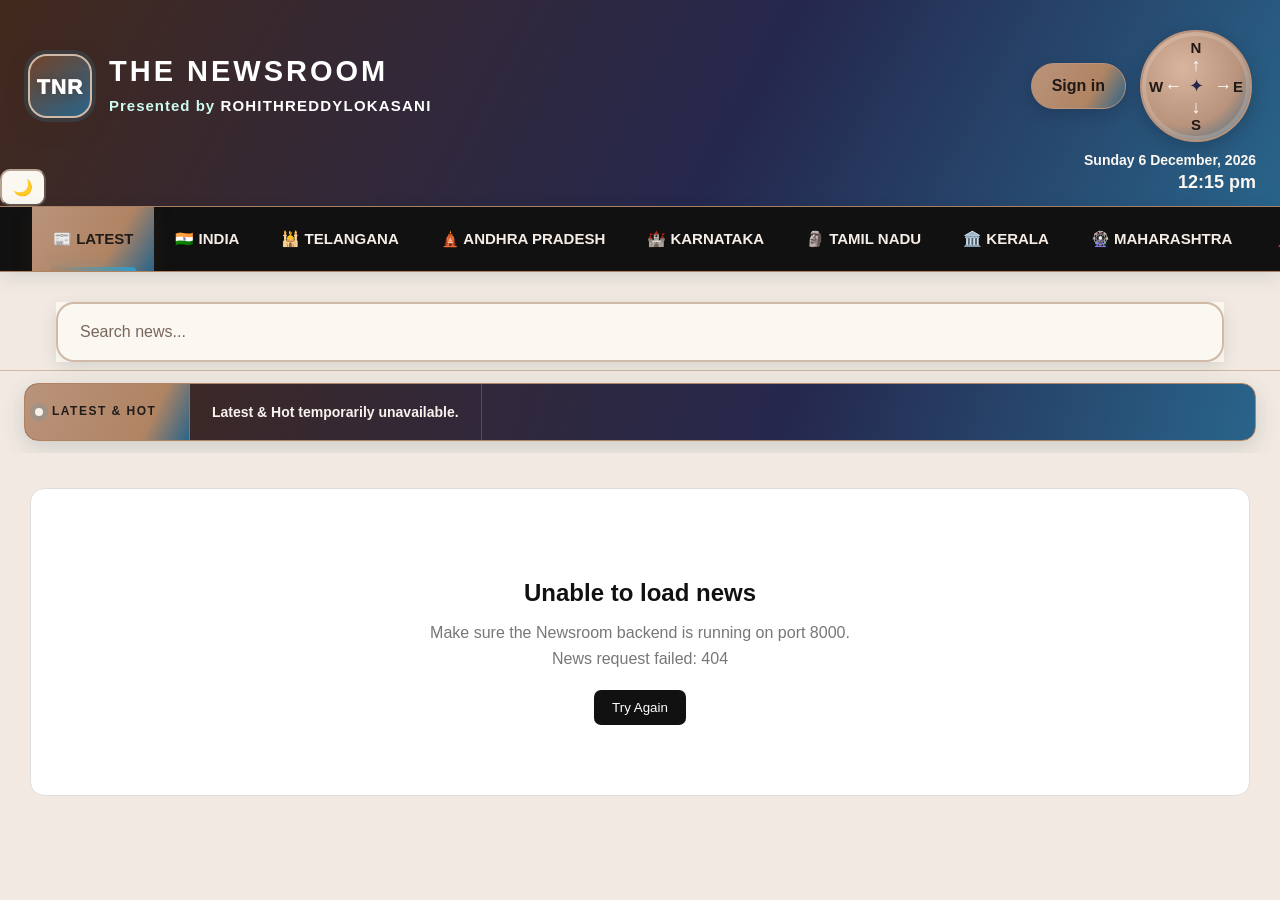
==== frontend/index.html @ e55aa868 "Show two to four description lines in Latest" ====
<!DOCTYPE html>
<html lang="en">

<head>

    <meta charset="UTF-8">

    <meta
        name="viewport"
        content="width=device-width, initial-scale=1.0"
    >

    <title>The Newsroom</title>

    <link
        rel="stylesheet"
        href="styles.css?v=latest-description-2to4-29"
    >


<style id="one-line-category-navigation">
.category-navigation {
    width: 100%;
    overflow: hidden;
}

.category-container {
    display: flex !important;
    flex-wrap: nowrap !important;
    justify-content: flex-start !important;
    align-items: center !important;
    gap: 0 !important;
    overflow-x: auto !important;
    overflow-y: hidden !important;
    white-space: nowrap !important;
}

.category-container .category-button {
    flex: 0 0 auto !important;
    white-space: nowrap !important;
    display: block !important;
}
</style>

</head>


<body>


    <!-- =========================
         HEADER
    ========================== -->

    <header class="site-header">

        <div class="header-content">

            <div class="brand">

                <a
                    class="brand-emblem"
                    href="/"
                    aria-label="The Newsroom home"
                >TNR</a>

                <div>

                    <h1>THE NEWSROOM</h1>

                    <p>
                        <span class="presenter-brand">Presented by <strong>ROHITHREDDYLOKASANI</strong></span>
                    </p>

                </div>

            </div>

            <div class="header-actions">
                <button id="auth-open" class="auth-open" type="button">Sign in</button>
                <a class="brand-direction" href="/" aria-label="NEWS compass: North up, East right, West left, South down">
                    <span class="direction-point direction-n"><span>N</span><span class="brand-direction-arrow" aria-hidden="true">↑</span></span>
                    <span class="direction-point direction-e"><span class="brand-direction-arrow" aria-hidden="true">→</span><span>E</span></span>
                    <span class="direction-point direction-w"><span>W</span><span class="brand-direction-arrow" aria-hidden="true">←</span></span>
                    <span class="direction-point direction-s"><span class="brand-direction-arrow" aria-hidden="true">↓</span><span>S</span></span>
                    <span class="compass-center" aria-hidden="true">✦</span>
                </a>
            </div>

        </div>

        <div class="header-datetime" aria-label="Current date and time in India">
            <time id="header-date" class="header-date"></time>
            <time id="header-time" class="header-time"></time>
        </div>

        <button
            id="theme-toggle"
            class="theme-toggle"
            type="button"
            aria-label="Toggle dark mode"
            title="Toggle dark mode"
        >
            🌙
        </button>

    </header>

    <dialog id="auth-dialog" class="auth-dialog" aria-labelledby="auth-title">
        <button id="auth-close" class="auth-close" type="button" aria-label="Close sign-in dialog">×</button>
        <section id="auth-form-view">
            <p class="auth-eyebrow">THE NEWSROOM</p>
            <h2 id="auth-title">Sign in</h2>
            <p class="auth-intro">Sign in or create an account to continue.</p>
            <div class="auth-google-wrap">
                <div id="google-signin-button" class="google-signin-button" hidden></div>
                <button id="google-signin-fallback" class="google-signin-fallback" type="button">
                    <span class="google-mark" aria-hidden="true">G</span>
                    <span>Continue with Google</span>
                </button>
            </div>
            <div class="auth-divider" aria-hidden="true"><span>or continue with email</span></div>
            <form id="auth-form">
                <label for="auth-email">Email address</label>
                <input id="auth-email" name="email" type="email" autocomplete="email" required maxlength="254">
                <label for="auth-password">Password</label>
                <input id="auth-password" name="password" type="password" autocomplete="current-password" required minlength="8" maxlength="128">
                <p id="auth-message" class="auth-message" role="status" aria-live="polite"></p>
                <button id="auth-submit" class="auth-submit" type="submit">Sign in</button>
            </form>
            <button id="auth-mode-toggle" class="auth-mode-toggle" type="button">Create an account</button>
        </section>
        <section id="auth-account-view" hidden>
            <p class="auth-eyebrow">YOUR ACCOUNT</p>
            <h2>You're signed in</h2>
            <p id="auth-account-email" class="auth-account-email"></p>
            <p id="auth-account-message" class="auth-message" role="status" aria-live="polite"></p>
            <button id="auth-logout" class="auth-submit" type="button">Sign out</button>
        </section>
    </dialog>


<!-- =========================
     CATEGORY NAVIGATION
========================== -->

<nav class="category-navigation">

    <div class="category-container">

        <button class="category-button active" data-category="latest">
            📰 LATEST
        </button>

        <button class="category-button" data-category="India">
            🇮🇳 INDIA
        </button>

        <button class="category-button" data-category="telangana">
            🕌 TELANGANA
        </button>

        <button class="category-button" data-category="andhra-pradesh">
            🛕 ANDHRA PRADESH
        </button>

        <button class="category-button" data-category="karnataka">
            🏰 KARNATAKA
        </button>

        <button class="category-button" data-category="tamil-nadu">
            🗿 TAMIL NADU
        </button>

        <button class="category-button" data-category="kerala">
            🏛️ KERALA
        </button>

        <button class="category-button" data-category="maharashtra">
            🎡 MAHARASHTRA
        </button>

        <button class="category-button" data-category="delhi">
            🗼 DELHI
        </button>

        <button class="category-button" data-category="world">
            🌍 WORLD
        </button>

        <button class="category-button" data-category="ai">
            🤖 AI
        </button>

        <button class="category-button" data-category="technology">
            💻 TECHNOLOGY
        </button>

        <button class="category-button" data-category="business">
            💰 BUSINESS
        </button>

        <button class="category-button" data-category="stocks">
            📈 STOCKS
        </button>

        <button class="category-button" data-category="startups">
            🚀 STARTUPS
        </button>

        <button class="category-button" data-category="weather">
            🌤️ WEATHER
        </button>

        <button class="category-button" data-category="sports">
            🏆 SPORTS
        </button>

        <button class="category-button" data-category="entertainment">
            🎬 ENTERTAINMENT
        </button>

        <button class="category-button" data-category="jobs">
            💼 JOBS
        </button>

        <button class="category-button" data-category="saved">
            🔖 SAVED
        </button>

    </div>

</nav>    <!-- =========================
         SEARCH
    ========================== -->

    <section class="search-section">

        <div class="search-container">

            <input
                id="search-input"
                type="text"
                placeholder="Search news..."
                autocomplete="off"
            >

        </div>

    </section>



    <!-- =========================
         LATEST & HOT HEADLINES
    ========================== -->

    <section class="headline-ticker-section">

        <div class="headline-ticker">

            <div class="headline-ticker-label">
                <span class="hot-dot"></span>
                LATEST & HOT
            </div>

            <div class="headline-ticker-window">

                <div
                    id="headline-ticker-track"
                    class="headline-ticker-track"
                >
                    <span>
                        Loading latest headlines...
                    </span>
                </div>

            </div>

        </div>

    </section>


    <!-- =========================
         NEWS CONTAINER
         JavaScript will put all
         articles here.
    ========================== -->

    <main
        id="news-container"
        class="news-container"
    >

        <div class="loading-message">

            Loading latest news...

        </div>

    </main>


    <!-- =========================
         JAVASCRIPT
    ========================== -->

    <script src="app.js?v=37"></script>

</body>

</html>
---- frontend/styles.css ----
* {
    box-sizing: border-box;
}

html {
    margin: 0;
    padding: 0;
}

body {
    margin: 0;
    padding: 0;
    font-family: Arial, Helvetica, sans-serif;
    background: #f5f5f5;
    color: #111;
}


/* ============================================================
   HEADER
   ============================================================ */

header {
    width: 100%;
    background: #fff;
}

.header-content {
    max-width: 1200px;
    margin: 0 auto;
    padding: 28px 30px;
    display: flex;
    align-items: center;
    gap: 20px;
}

.logo {
    width: 82px;
    height: 82px;
    display: flex;
    align-items: center;
    justify-content: center;
    background: #111;
    color: #fff;
    font-size: 42px;
    font-weight: 800;
}

.header-title {
    margin: 0;
    font-size: 42px;
    line-height: 1.1;
    font-weight: 800;
    letter-spacing: 1px;
}

.header-subtitle {
    margin: 8px 0 0;
    color: #777;
    font-size: 22px;
}


/* ============================================================
   CATEGORY NAVIGATION
   ============================================================ */

.category-container {
    width: 100%;
    background: #111;
    overflow-x: auto;
}

.category-container::-webkit-scrollbar {
    height: 4px;
}

.category-container {
    scrollbar-width: thin;
}

.categories,
.category-nav,
nav {
    max-width: 1200px;
    margin: 0 auto;
}
.category,
.nav-category,
.category-container a,
.category-container button,
.category-button {
    display: inline-flex;
    align-items: center;
    justify-content: center;
    padding: 22px 26px;
    color: #fff;
    background: #111;
    border: 0;
    text-decoration: none;
    font-size: 19px;
    font-weight: 600;
    cursor: pointer;
    white-space: nowrap;
}
.category:hover,
.nav-category:hover,
.category-container a:hover,
.category-container button:hover {
    background: #2a2a2a;
}

.category.active,
.nav-category.active,
.category-container a.active,
.category-container button.active,
.category-button.active {
    background: #111;
    color: #fff;
}

/* ============================================================
   SEARCH
   ============================================================ */

.search-container {
    max-width: 1200px;
    margin: 0 auto;
    padding: 30px;
    background: #fff;
}

#search-input,
#search {
    width: 100%;
    min-height: 60px;
    padding: 15px 20px;
    border: 1px solid #ccc;
    border-radius: 8px;
    outline: none;
    font-size: 20px;
    background: #fff;
    color: #111;
}

#search-input:focus,
#search:focus {
    border-color: #111;
}


/* ============================================================
   NEWS CONTAINER
   ============================================================ */

.news-container,
#news-container {
    width: 100%;
    max-width: 1200px;
    margin: 0 auto;
    padding: 35px 30px 70px;
}


/* ============================================================
   NEWS CARD
   ============================================================ */

.news-card {
    width: 100%;
    display: block;
    margin: 0 0 22px;
    padding: 28px 30px;
    background: #fff;
    border: 1px solid #e1e1e1;
    border-radius: 8px;
    box-shadow: 0 2px 10px rgba(0, 0, 0, 0.06);
    transition:
        box-shadow 0.2s ease,
        transform 0.2s ease;
}

.news-card:hover {
    transform: translateY(-2px);
    box-shadow: 0 6px 20px rgba(0, 0, 0, 0.10);
}

.news-card-content {
    width: 100%;
    min-width: 0;
}


/* ============================================================
   NEWS META
   ============================================================ */

.news-card-meta {
    width: 100%;
    display: flex;
    align-items: center;
    flex-wrap: wrap;
    gap: 10px;
    margin-bottom: 12px;
}

.news-source {
    font-size: 15px;
    font-weight: 700;
    color: #555;
}

.news-date {
    font-size: 14px;
    color: #888;
}


/* ============================================================
   NEWS TITLE
   ============================================================ */

.news-title {
    width: 100%;
    margin: 0 0 14px;
    font-size: 30px;
    line-height: 1.25;
    font-weight: 750;
    color: #111;
    overflow-wrap: break-word;
    word-break: normal;
}


/* ============================================================
   NEWS DESCRIPTION
   ============================================================ */

.news-description {
    width: 100%;
    margin: 0;
    font-size: 17px;
    line-height: 1.65;
    color: #444;
    overflow-wrap: break-word;
}


/* ============================================================
   ARTICLE ACTIONS
   ============================================================ */

.article-actions {
    width: 100%;
    display: flex;
    align-items: center;
    flex-wrap: wrap;
    gap: 12px;
    margin-top: 22px;
}

.read-original,
.ai-analyze-button {
    min-height: 42px;
    padding: 10px 16px;
    border-radius: 7px;
    font-size: 15px;
    font-weight: 600;
    cursor: pointer;
    text-decoration: none;
    display: inline-flex;
    align-items: center;
    justify-content: center;
}

.read-original {
    background: #111;
    color: #fff;
    border: 1px solid #111;
}

.read-original:hover {
    background: #333;
}

.read-original.disabled {
    opacity: 0.5;
    cursor: default;
}

.ai-analyze-button {
    background: #fff;
    color: #111;
    border: 1px solid #111;
}

.ai-analyze-button:hover {
    background: #f0f0f0;
}

.ai-analyze-button:disabled {
    opacity: 0.55;
    cursor: wait;
}


/* ============================================================
   AI RESULT
   ============================================================ */

.ai-result {
    width: 100%;
    margin-top: 22px;
    padding: 22px;
    border: 1px solid #d9d9d9;
    border-radius: 10px;
    background: #fafafa;
}

.ai-result-header {
    margin-bottom: 16px;
    font-size: 17px;
}

.ai-badge {
    display: inline-block;
    padding: 6px 10px;
    border-radius: 20px;
    background: #111;
    color: #fff;
    font-size: 12px;
    font-weight: 700;
}

.ai-section {
    margin-top: 18px;
}

.ai-section:first-of-type {
    margin-top: 0;
}

.ai-section h4 {
    margin: 0 0 8px;
    font-size: 17px;
}

.ai-section p {
    margin: 0;
    font-size: 16px;
    line-height: 1.65;
    color: #333;
    white-space: pre-line;
}

.ai-section ul {
    margin: 8px 0 0;
    padding-left: 22px;
}

.ai-section li {
    margin-bottom: 8px;
    font-size: 16px;
    line-height: 1.55;
}

.ai-loading {
    display: flex;
    align-items: center;
    gap: 12px;
    font-size: 15px;
    color: #555;
}

.ai-spinner,
.loading-spinner {
    width: 27px;
    height: 27px;
    flex: 0 0 27px;
    border: 3px solid #ddd;
    border-top-color: #111;
    border-radius: 50%;
    animation: newsroom-spin 0.8s linear infinite;
}

@keyframes newsroom-spin {
    to {
        transform: rotate(360deg);
    }
}

.ai-error {
    color: #333;
}

.ai-error strong {
    display: block;
    margin-bottom: 8px;
}

.ai-error p {
    margin: 0 0 8px;
}

.ai-error small {
    color: #777;
    word-break: break-word;
}


/* ============================================================
   LOADING / ERROR / EMPTY
   ============================================================ */

.news-loading,
.news-error,
.news-empty {
    width: 100%;
    padding: 60px 20px;
    text-align: center;
    background: #fff;
    border: 1px solid #e1e1e1;
    border-radius: 8px;
}

.news-loading h3,
.news-error h3,
.news-empty h3 {
    margin: 15px 0 8px;
    font-size: 24px;
}

.news-loading p,
.news-error p,
.news-empty p {
    margin: 0;
    color: #777;
}

.news-error button {
    margin-top: 18px;
    padding: 10px 18px;
    border: 0;
    border-radius: 7px;
    background: #111;
    color: #fff;
    cursor: pointer;
}


/* ============================================================
   RESPONSIVE - TABLET
   ============================================================ */

@media (max-width: 900px) {

    .header-content {
        padding: 24px 20px;
    }

    .header-title {
        font-size: 34px;
    }

    .header-subtitle {
        font-size: 18px;
    }

    .category,
    .nav-category,
    .category-container a,
    .category-container button {
        padding: 18px 20px;
        font-size: 17px;
    }

    .search-container {
        padding: 22px 20px;
    }

    .news-container,
    #news-container {
        padding: 25px 20px 50px;
    }

    .news-title {
        font-size: 26px;
    }
}


/* ============================================================
   RESPONSIVE - MOBILE
   ============================================================ */

@media (max-width: 600px) {

    .header-content {
        padding: 20px 16px;
        gap: 14px;
    }

    .logo {
        width: 58px;
        height: 58px;
        font-size: 30px;
    }

    .header-title {
        font-size: 25px;
    }

    .header-subtitle {
        margin-top: 5px;
        font-size: 14px;
    }

    .category,
    .nav-category,
    .category-container a,
    .category-container button {
        padding: 16px 17px;
        font-size: 15px;
    }

    .search-container {
        padding: 18px 16px;
    }

    #search-input,
    #search {
        min-height: 52px;
        font-size: 17px;
    }

    .news-container,
    #news-container {
        padding: 20px 16px 40px;
    }

    .news-card {
        padding: 20px;
        margin-bottom: 16px;
    }

    .news-title {
        font-size: 23px;
        line-height: 1.3;
    }

    .news-description {
        font-size: 16px;
    }

    .article-actions {
        flex-direction: column;
        align-items: stretch;
    }

    .read-original,
    .ai-analyze-button {
        width: 100%;
    }

    .ai-result {
        padding: 16px;
    }

    .ai-loading {
        align-items: flex-start;
    }
}

/* Account access */
.header-actions {
    margin-left: auto;
    display: flex;
    align-items: center;
    gap: 14px;
    flex: 0 0 auto;
}

.auth-open {
    min-height: 46px;
    padding: 0 20px;
    border: 1px solid #b58a6d;
    border-radius: 999px;
    background: linear-gradient(110deg, #c49a7b 0%, #b58a6d 62%, #315d77 100%);
    color: #211915;
    font: inherit;
    font-weight: 800;
    cursor: pointer;
    box-shadow: 0 5px 16px rgba(0, 0, 0, .16);
}

.auth-open:hover,
.auth-submit:hover {
    filter: brightness(1.06);
}

.auth-dialog {
    width: min(92vw, 440px);
    max-width: 440px;
    padding: 34px;
    border: 1px solid #c9a58d;
    border-radius: 22px;
    background: #fbf6ef;
    color: #28211d;
    box-shadow: 0 24px 80px rgba(0, 0, 0, .38);
}

.auth-dialog::backdrop {
    background: rgba(20, 18, 18, .68);
    backdrop-filter: blur(4px);
}

.auth-dialog[open] {
    animation: auth-dialog-in 160ms ease-out;
}

@keyframes auth-dialog-in {
    from { opacity: 0; transform: translateY(8px) scale(.985); }
    to { opacity: 1; transform: translateY(0) scale(1); }
}

.auth-close {
    position: absolute;
    top: 12px;
    right: 14px;
    width: 36px;
    height: 36px;
    border: 0;
    border-radius: 50%;
    background: transparent;
    color: inherit;
    font-size: 28px;
    cursor: pointer;
}

.auth-eyebrow {
    margin: 0 0 8px;
    color: #287e7a;
    font-size: 12px;
    font-weight: 900;
    letter-spacing: .18em;
}

.auth-dialog h2 {
    margin: 0 0 8px;
    color: #25274d;
    font-size: 28px;
}

.auth-intro {
    margin: 0 0 22px;
    color: #62564f;
}

.auth-dialog form {
    display: grid;
    gap: 9px;
}

.auth-dialog label {
    margin-top: 8px;
    font-weight: 700;
}

.auth-dialog input {
    width: 100%;
    min-height: 48px;
    padding: 11px 13px;
    border: 1px solid #c9a58d;
    border-radius: 10px;
    background: #fffdfa;
    color: #211915;
    font: inherit;
}

.auth-dialog input:focus {
    outline: 3px solid rgba(44, 161, 203, .25);
    border-color: #2c9fca;
}

.auth-message {
    min-height: 20px;
    margin: 0;
    color: #287e7a;
    font-size: 14px;
}

.auth-message.is-error { color: #a12c28; }
.auth-message.is-success { color: #287e7a; }

.auth-submit {
    min-height: 48px;
    border: 1px solid #2c9fca;
    border-radius: 12px;
    background: linear-gradient(110deg, #754f3e, #25274d);
    color: #fff;
    font: inherit;
    font-weight: 800;
    cursor: pointer;
}

.auth-submit:disabled { opacity: .65; cursor: wait; }

.auth-mode-toggle {
    display: block;
    margin: 16px auto 0;
    padding: 6px;
    border: 0;
    background: transparent;
    color: #315d77;
    font: inherit;
    font-weight: 700;
    cursor: pointer;
}

.auth-account-email {
    overflow-wrap: anywhere;
    margin: 18px 0 24px;
    color: #51463f;
}

.auth-account-view .auth-submit { width: 100%; }

html.dark-mode .auth-dialog {
    border-color: #725b4b;
    background: #30251f;
    color: #f6eee7;
}

html.dark-mode .auth-dialog h2 { color: #e8dfd4; }
html.dark-mode .auth-intro,
html.dark-mode .auth-account-email { color: #d7c8bc; }
html.dark-mode .auth-dialog input {
    border-color: #725b4b;
    background: #251d19;
    color: #f7eee6;
}
html.dark-mode .auth-mode-toggle { color: #78c7e3; }

@media (max-width: 600px) {
    .header-actions { gap: 8px; }
    .auth-open { min-height: 40px; padding: 0 12px; font-size: 14px; }
    .auth-dialog { padding: 30px 22px 24px; }
}

/* ============================================================
   SAVED ARTICLES
   ============================================================ */

.saved-articles-section {
    width: 100%;
    max-width: 1200px;
    margin: 0 auto;
}

.saved-header {
    margin-bottom: 30px;
}

.saved-header h2 {
    margin: 8px 0 8px;
    font-size: 42px;
    line-height: 1.1;
}

.saved-header p {
    margin: 0;
    color: #666666;
    font-size: 18px;
}

.saved-articles-list {
    display: grid;
    grid-template-columns: repeat(2, minmax(0, 1fr));
    gap: 24px;
}

.saved-article-card {
    background: #ffffff;
    border: 1px solid #dddddd;
    border-radius: 18px;
    padding: 26px;
    box-sizing: border-box;
    display: flex;
    flex-direction: column;
    justify-content: space-between;
    min-height: 260px;
    transition: transform 0.2s ease, box-shadow 0.2s ease;
}

.saved-article-card:hover {
    transform: translateY(-2px);
    box-shadow: 0 8px 24px rgba(0, 0, 0, 0.08);
}

.saved-article-content h3 {
    margin: 0 0 14px;
    font-size: 22px;
    line-height: 1.35;
}

.saved-article-meta {
    margin-bottom: 16px;
    color: #666666;
    font-size: 14px;
}

.saved-article-content p {
    margin: 0;
    color: #333333;
    font-size: 16px;
    line-height: 1.6;
}

.saved-article-actions {
    display: flex;
    gap: 12px;
    margin-top: 24px;
    flex-wrap: wrap;
}

.saved-article-actions .article-button {
    cursor: pointer;
}

.remove-saved-button {
    border-color: #888888;
}

.saved-empty-state {
    max-width: 800px;
    margin: 50px auto;
    padding: 50px;
    text-align: center;
    background: #ffffff;
    border: 1px solid #dddddd;
    border-radius: 18px;
    box-sizing: border-box;
}

.saved-empty-state h2 {
    margin: 0 0 15px;
    font-size: 34px;
}

.saved-empty-state p {
    color: #666666;
    font-size: 17px;
    line-height: 1.6;
}

/* ============================================================
   SAVED ARTICLES - MOBILE
   ============================================================ */

@media (max-width: 800px) {

    .saved-articles-list {
        grid-template-columns: 1fr;
    }

    .saved-header h2 {
        font-size: 34px;
    }

    .saved-article-card {
        padding: 22px;
    }

}

@media (max-width: 500px) {

    .saved-article-actions {
        flex-direction: column;
    }

    .saved-article-actions .article-button {
        width: 100%;
    }

    .saved-empty-state {
        padding: 30px 20px;
    }

}

/* ============================================================
   THE NEWSROOM - FINAL VISUAL POLISH
   ============================================================ */

/* ---------- PAGE ---------- */

body {
    background: #f5f5f3;
    color: #171717;
    font-family: -apple-system, BlinkMacSystemFont, "Segoe UI",
        Roboto, Helvetica, Arial, sans-serif;
    line-height: 1.6;
}

/* ---------- HEADER ---------- */

.site-header {
    background: #111111;
    color: #ffffff;
    border-bottom: 1px solid #222222;
}

.header-content {
    max-width: 1400px;
    margin: 0 auto;
    padding: 28px 32px;
}

.brand {
    display: flex;
    align-items: center;
    gap: 16px;
}

.brand-mark {
    width: 48px;
    height: 48px;
    display: flex;
    align-items: center;
    justify-content: center;
    background: #ffffff;
    color: #111111;
    border-radius: 12px;
    font-size: 25px;
    font-weight: 800;
}

.brand h1 {
    margin: 0;
    font-size: 28px;
    letter-spacing: 3px;
}

.brand p {
    margin: 3px 0 0;
    color: #bdbdbd;
    font-size: 14px;
}

/* ---------- CATEGORY NAVIGATION ---------- */

.category-navigation {
    background: #111111;
    border-bottom: 1px solid #292929;
    overflow: hidden;
}

.category-container {
    max-width: 1400px;
    margin: 0 auto;
    padding: 0 24px;
    display: flex !important;
    align-items: center !important;
    flex-wrap: nowrap !important;
    overflow-x: auto !important;
    overflow-y: hidden !important;
    white-space: nowrap !important;
    scrollbar-width: thin;
}

.category-container::-webkit-scrollbar {
    height: 5px;
}

.category-container .category-button {
    flex: 0 0 auto !important;
    white-space: nowrap !important;
    border: none;
    background: transparent;
    color: #bdbdbd;
    padding: 20px 22px;
    font-size: 16px;
    font-weight: 650;
    cursor: pointer;
    transition: all 0.2s ease;
}

.category-container .category-button:hover {
    color: #ffffff;
    background: #1d1d1d;
}

.category-container .category-button.active {
    color: #ffffff;
    background: #222222;
}

/* ---------- SEARCH ---------- */

.search-section {
    padding: 28px 24px 10px;
    background: #f5f5f3;
}

.search-container {
    max-width: 1200px;
    margin: 0 auto;
}

#search-input {
    width: 100%;
    box-sizing: border-box;
    padding: 17px 20px;
    border: 1px solid #d4d4d4;
    border-radius: 14px;
    background: #ffffff;
    color: #171717;
    font-size: 16px;
    outline: none;
    box-shadow: 0 3px 12px rgba(0, 0, 0, 0.04);
    transition: border-color 0.2s ease, box-shadow 0.2s ease;
}

#search-input:focus {
    border-color: #777777;
    box-shadow: 0 5px 18px rgba(0, 0, 0, 0.08);
}

#search-input::placeholder {
    color: #999999;
}

/* ---------- NEWS CONTAINER ---------- */

.news-container {
    max-width: 1200px;
    margin: 0 auto;
    padding: 32px 24px 70px;
}

/* ---------- ALL ARTICLE CARDS ---------- */

/*
   Both normal news cards and saved article cards
   use the same visual language.
*/

.news-card,
.saved-article-card {
    background: #ffffff;
    border: 1px solid #e3e3e3;
    border-radius: 18px;
    box-sizing: border-box;
    overflow: hidden;
    box-shadow: 0 5px 18px rgba(0, 0, 0, 0.045);
    transition:
        transform 0.2s ease,
        box-shadow 0.2s ease,
        border-color 0.2s ease;
}

.news-card:hover,
.saved-article-card:hover {
    transform: translateY(-3px);
    border-color: #cccccc;
    box-shadow: 0 12px 30px rgba(0, 0, 0, 0.09);
}

/* ---------- NEWS GRID ---------- */

.news-container {
    display: grid;
    grid-template-columns: repeat(2, minmax(0, 1fr));
    gap: 26px;
    align-items: stretch;
}

/* Keep special sections full width */

.news-container > .ai-analysis,
.news-container > .saved-articles-section,
.news-container > .saved-empty-state,
.news-container > .loading-message,
.news-container > .error-message {
    grid-column: 1 / -1;
}

/* ---------- NORMAL ARTICLE CONTENT ---------- */

.news-card {
    display: flex;
    flex-direction: column;
    min-height: 360px;
}

.news-card > * {
    box-sizing: border-box;
}

.news-card img {
    width: 100%;
    height: 210px;
    object-fit: cover;
    display: block;
    background: #eeeeee;
}

.news-card .article-content,
.news-card .news-content {
    padding: 24px;
}

.news-card h2,
.news-card h3,
.news-card .article-title {
    color: #171717;
    font-size: 22px;
    line-height: 1.35;
    margin: 0 0 12px;
    font-weight: 750;
}

.news-card p {
    color: #555555;
    font-size: 15px;
    line-height: 1.65;
}

/* ---------- ARTICLE META ---------- */

.article-meta,
.news-meta,
.article-source,
.article-date {
    color: #777777;
    font-size: 13px;
}

/* ---------- ARTICLE BUTTONS ---------- */

.article-button {
    min-height: 44px;
    padding: 10px 18px;
    border: 1px solid #cfcfcf;
    border-radius: 10px;
    background: #ffffff;
    color: #171717;
    font-size: 14px;
    font-weight: 700;
    cursor: pointer;
    transition:
        background 0.2s ease,
        color 0.2s ease,
        border-color 0.2s ease,
        transform 0.15s ease;
}

.article-button:hover {
    background: #171717;
    color: #ffffff;
    border-color: #171717;
}

.article-button:active {
    transform: translateY(1px);
}

.article-button:disabled {
    opacity: 0.65;
    cursor: default;
}

.ai-button {
    background: #171717;
    color: #ffffff;
    border-color: #171717;
}

.ai-button:hover {
    background: #333333;
    border-color: #333333;
}

/* ---------- ARTICLE ACTION AREA ---------- */

.article-actions {
    display: flex;
    flex-wrap: wrap;
    gap: 10px;
    margin-top: auto;
    padding-top: 20px;
}

/* ---------- SAVED ARTICLES ---------- */

.saved-articles-section {
    width: 100%;
}

.saved-header {
    margin-bottom: 26px;
}

.saved-header h2 {
    color: #171717;
    font-size: 38px;
    line-height: 1.15;
    margin: 6px 0 8px;
}

.saved-header p {
    color: #777777;
    margin: 0;
    font-size: 16px;
}

.saved-articles-list {
    display: grid;
    grid-template-columns: repeat(2, minmax(0, 1fr));
    gap: 26px;
}

.saved-article-card {
    min-height: 360px;
    padding: 26px;
    display: flex;
    flex-direction: column;
}

.saved-article-content {
    flex: 1;
}

.saved-article-content h3 {
    margin: 0 0 12px;
    color: #171717;
    font-size: 21px;
    line-height: 1.4;
    font-weight: 750;
}

.saved-article-meta {
    color: #777777;
    font-size: 13px;
    margin-bottom: 15px;
}

.saved-article-content p {
    margin: 0;
    color: #555555;
    font-size: 15px;
    line-height: 1.65;
}

.saved-article-actions {
    display: flex;
    flex-wrap: wrap;
    gap: 10px;
    margin-top: 24px;
}

.remove-saved-button:hover {
    background: #444444;
}

/* ---------- EMPTY SAVED STATE ---------- */

.saved-empty-state {
    width: 100%;
    padding: 70px 30px;
    text-align: center;
    background: #ffffff;
    border: 1px solid #e3e3e3;
    border-radius: 18px;
    box-sizing: border-box;
    box-shadow: 0 5px 18px rgba(0, 0, 0, 0.045);
}

.saved-empty-state h2 {
    margin: 0 0 12px;
    font-size: 32px;
}

.saved-empty-state p {
    margin: 7px 0;
    color: #777777;
}

/* ---------- LOADING ---------- */

.loading-message {
    grid-column: 1 / -1;
    padding: 70px 20px;
    text-align: center;
    color: #777777;
    font-size: 17px;
}

/* ---------- AI ANALYSIS ---------- */

.ai-analysis {
    width: 100%;
    background: #ffffff;
    border: 1px solid #dedede;
    border-radius: 20px;
    padding: 34px;
    box-sizing: border-box;
    box-shadow: 0 8px 28px rgba(0, 0, 0, 0.055);
}

.ai-eyebrow {
    color: #777777;
    font-size: 12px;
    font-weight: 800;
    letter-spacing: 2px;
}

.ai-analysis h2 {
    color: #171717;
    margin-top: 6px;
}

.ai-section {
    border-top: 1px solid #eeeeee;
    padding-top: 22px;
    margin-top: 24px;
}

.ai-section h3 {
    color: #171717;
    font-size: 18px;
    margin: 0 0 10px;
}

.ai-section p,
.ai-section li {
    color: #444444;
    line-height: 1.7;
}

.ai-score-card {
    background: #fafafa;
    border: 1px solid #e5e5e5;
    border-radius: 14px;
}

/* ---------- RESPONSIVE ---------- */

@media (max-width: 900px) {

    .news-container {
        grid-template-columns: 1fr;
        padding: 26px 18px 55px;
    }

    .saved-articles-list {
        grid-template-columns: 1fr;
    }

    .header-content {
        padding: 24px 20px;
    }

    .category-container {
        padding: 0 12px;
    }

}

@media (max-width: 600px) {

    .brand h1 {
        font-size: 22px;
        letter-spacing: 2px;
    }

    .brand-mark {
        width: 42px;
        height: 42px;
    }

    .brand p {
        font-size: 12px;
    }

    .search-section {
        padding: 20px 16px 5px;
    }

    .news-container {
        padding: 22px 16px 45px;
        gap: 18px;
    }

    .news-card {
        min-height: 0;
    }

    .news-card img {
        height: 190px;
    }

    .saved-article-card {
        min-height: 0;
        padding: 22px;
    }

    .saved-header h2 {
        font-size: 32px;
    }

    .article-actions,
    .saved-article-actions {
        flex-direction: column;
    }

    .article-actions .article-button,
    .saved-article-actions .article-button {
        width: 100%;
    }

    .ai-analysis {
        padding: 22px;
        border-radius: 16px;
    }

}

/* ---------- SMOOTH SCROLL ---------- */

html {
    scroll-behavior: smooth;
}


/* ============================================================
   HOMEPAGE LAYOUT FIX
   Keep the page structure intact.
   Article cards are displayed in their own normal flow.
   ============================================================ */

/* The main container must NOT be a grid */
.news-container {
    display: block !important;
    max-width: 1200px;
    margin: 0 auto;
    padding: 32px 24px 70px;
}

/* Article cards form a clean two-column layout */
.news-container .news-card {
    width: 100%;
    margin: 0 0 26px;
}

/* If the JavaScript places cards directly inside news-container,
   create a clean two-column visual arrangement. */
.news-container {
    column-count: 2;
    column-gap: 26px;
}

/* Prevent individual cards from being split between columns */
.news-container .news-card {
    display: inline-flex;
    vertical-align: top;
    break-inside: avoid;
    page-break-inside: avoid;
}

/* Special sections must occupy the normal full width */
.news-container .ai-analysis,
.news-container .saved-articles-section,
.news-container .saved-empty-state,
.news-container .loading-message,
.news-container .error-message {
    column-span: all;
}

/* Search/header information should stay full width */
.news-container > h1,
.news-container > h2,
.news-container > p,
.news-container > .section-header,
.news-container > .news-header {
    column-span: all;
}

/* ============================================================
   HOMEPAGE ARTICLE CARD
   ============================================================ */

.news-card {
    background: #ffffff;
    border: 1px solid #e1e1e1;
    border-radius: 18px;
    overflow: hidden;
    box-shadow: 0 5px 18px rgba(0, 0, 0, 0.045);
    transition:
        transform 0.2s ease,
        box-shadow 0.2s ease,
        border-color 0.2s ease;
}

.news-card:hover {
    transform: translateY(-3px);
    border-color: #cccccc;
    box-shadow: 0 12px 30px rgba(0, 0, 0, 0.09);
}

/* Keep article content consistent */
.news-card h2,
.news-card h3,
.news-card .article-title {
    color: #171717;
    line-height: 1.35;
    font-weight: 750;
}

.news-card p {
    color: #555555;
    line-height: 1.65;
}

/* ============================================================
   MOBILE
   ============================================================ */

@media (max-width: 900px) {

    .news-container {
        column-count: 1;
        padding: 26px 18px 55px;
    }

    .news-container .news-card {
        width: 100%;
        margin-bottom: 20px;
    }

}

@media (max-width: 600px) {

    .news-container {
        column-count: 1;
        padding: 22px 16px 45px;
    }

    .news-card {
        border-radius: 15px;
    }

}

/* ============================================================
   FINAL ARTICLE LAYOUT
   ONE ARTICLE PER ROW
   ============================================================ */

.news-container {
    display: block !important;
    width: 100%;
    max-width: 1200px;
    margin: 0 auto;
    padding: 32px 24px 70px;
    column-count: 1 !important;
    column-gap: 0 !important;
}

/* Every news article gets the same full width */
.news-container .news-card {
    display: flex !important;
    flex-direction: column;
    width: 100% !important;
    max-width: 100%;
    min-height: 360px;
    margin: 0 0 28px 0 !important;
    break-inside: auto !important;
}

/* Keep special sections full width */
.news-container .ai-analysis,
.news-container .saved-articles-section,
.news-container .saved-empty-state,
.news-container .loading-message,
.news-container .error-message {
    width: 100%;
    max-width: 100%;
}

/* ============================================================
   ARTICLE CONTENT
   ============================================================ */

.news-card {
    background: #ffffff;
    border: 1px solid #dddddd;
    border-radius: 18px;
    overflow: hidden;
    box-sizing: border-box;
    box-shadow: 0 5px 18px rgba(0, 0, 0, 0.045);
}

.news-card:hover {
    transform: translateY(-2px);
    box-shadow: 0 10px 28px rgba(0, 0, 0, 0.08);
}

/* Consistent article spacing */
.news-card .article-content,
.news-card .news-content {
    padding: 28px;
}

/* Consistent title */
.news-card h2,
.news-card h3,
.news-card .article-title {
    margin-top: 0;
    margin-bottom: 14px;
    font-size: 25px;
    line-height: 1.35;
    font-weight: 750;
}

/* Consistent description */
.news-card p {
    margin-top: 0;
    margin-bottom: 18px;
    color: #555555;
    font-size: 16px;
    line-height: 1.7;
}

/* Consistent article buttons */
.news-card .article-actions {
    display: flex;
    flex-wrap: wrap;
    gap: 10px;
    margin-top: auto;
}

/* ============================================================
   SAVED ARTICLES
   ALSO ONE ARTICLE PER ROW
   ============================================================ */

.saved-articles-list {
    display: block !important;
}

.saved-article-card {
    width: 100% !important;
    margin: 0 0 28px 0 !important;
    min-height: 300px;
    box-sizing: border-box;
}

/* ============================================================
   MOBILE
   ============================================================ */

@media (max-width: 700px) {

    .news-container {
        padding: 22px 16px 45px;
    }

    .news-card {
        min-height: 0 !important;
        border-radius: 15px;
    }

    .news-card .article-content,
    .news-card .news-content {
        padding: 22px;
    }

    .news-card h2,
    .news-card h3,
    .news-card .article-title {
        font-size: 21px;
    }

    .news-card .article-actions,
    .saved-article-actions {
        flex-direction: column;
    }

    .news-card .article-button,
    .saved-article-actions .article-button {
        width: 100%;
    }

}

/* ============================================================
   HIDE EMPTY AI RESULT SPACE
   The AI result area appears only after analysis is generated.
   ============================================================ */

.ai-result:empty {
    display: none !important;
    margin: 0 !important;
    padding: 0 !important;
    border: 0 !important;
    min-height: 0 !important;
    height: 0 !important;
}

/* Keep generated AI analysis visible */
.ai-result:not(:empty) {
    display: block;
    margin-top: 24px;
}


/* ============================================================
   COMPACT NEWS CARDS
   One article per row, with no unnecessary empty space.
   ============================================================ */

.news-card {
    min-height: 0 !important;
    height: auto !important;
    padding: 0 !important;
    margin-bottom: 18px !important;
}

/* Article information */
.news-card .article-meta {
    margin: 0 0 12px 0 !important;
}

.news-card .article-title {
    margin: 0 0 12px 0 !important;
    line-height: 1.3 !important;
}

.news-card .article-description {
    color: #555555;
    font-size: 16px;
    line-height: 1.55;
    margin: 10px 0 18px 0;

    /* Keep the description as ONE continuous paragraph */
    display: -webkit-box;
    -webkit-box-orient: vertical;
    -webkit-line-clamp: 4;
    overflow: hidden;

    /* Reserve space for at least 3 visual lines */
    min-height: calc(1.55em * 3);
    max-height: calc(1.55em * 4);
}

/* Buttons should follow the description.
   Do NOT push them to the bottom of a tall card. */
.news-card .article-actions {
    margin-top: 0 !important;
    padding-top: 0 !important;
}

/* Empty AI result must take zero space */
.news-card .ai-result:empty {
    display: none !important;
    height: 0 !important;
    min-height: 0 !important;
    margin: 0 !important;
    padding: 0 !important;
    border: 0 !important;
}

/* AI result appears normally after analysis */
.news-card .ai-result:not(:empty) {
    display: block;
    margin-top: 20px !important;
}

/* ============================================================
   BETTER ARTICLE INFORMATION
   ============================================================ */

.news-card {
    padding: 24px 28px !important;
}

.news-card .article-meta {
    color: #666666;
    font-size: 14px;
}

.news-card .article-title {
    font-size: 24px !important;
    font-weight: 750;
}

.news-card .article-description {
    color: #555555;
    font-size: 16px;
}

/* ============================================================
   CLEANER SPACING BETWEEN ARTICLES
   ============================================================ */

.news-container .news-list {
    display: block !important;
    width: 100%;
}

.news-container .news-list .news-card {
    width: 100% !important;
    box-sizing: border-box;
}

/* ============================================================
   SAVED ARTICLES — SAME COMPACT DESIGN
   ============================================================ */

.saved-article-card {
    min-height: 0 !important;
    height: auto !important;
    margin-bottom: 18px !important;
}

.saved-article-card .saved-article-content {
    min-height: 0 !important;
}

.saved-article-actions {
    margin-top: 18px !important;
}

/* ============================================================
   MOBILE
   ============================================================ */

@media (max-width: 700px) {

    .news-card {
        padding: 20px !important;
        margin-bottom: 15px !important;
    }

    .news-card .article-title {
        font-size: 21px !important;
    }

    .news-card .article-description {
        font-size: 15px;
    }

}


/* ============================================================
   THE NEWSROOM — ELEGANT HOMEPAGE HEADER
   ============================================================ */

/* ---------- PAGE BACKGROUND ---------- */

body {
    background: #f6f6f4 !important;
}

/* ---------- HEADER ---------- */

.site-header {
    background: #101010 !important;
    border-bottom: 1px solid #292929 !important;
}

.header-content {
    max-width: 1240px !important;
    margin: 0 auto !important;
    padding: 30px 28px 27px !important;
}

.brand {
    display: flex !important;
    align-items: center !important;
    gap: 17px !important;
}

.brand-mark {
    width: 48px !important;
    height: 48px !important;
    border-radius: 14px !important;
    background: #ffffff !important;
    color: #111111 !important;
    font-size: 25px !important;
    font-weight: 850 !important;
    box-shadow: 0 4px 14px rgba(0,0,0,0.16);
}

.brand h1 {
    margin: 0 !important;
    color: #ffffff !important;
    font-size: 29px !important;
    line-height: 1.1 !important;
    letter-spacing: 3px !important;
    font-weight: 800 !important;
}

.brand p {
    margin: 6px 0 0 !important;
    color: #a9a9a9 !important;
    font-size: 14px !important;
    letter-spacing: 0.2px !important;
}

/* ============================================================
   CATEGORY BAR
   ============================================================ */

.category-navigation {
    background: #101010 !important;
    border-bottom: 1px solid #2b2b2b !important;
    box-shadow: 0 4px 15px rgba(0,0,0,0.08);
}

.category-container {
    max-width: 1240px !important;
    margin: 0 auto !important;
    padding: 0 12px !important;

    display: flex !important;
    flex-wrap: nowrap !important;
    align-items: stretch !important;

    overflow-x: auto !important;
    overflow-y: hidden !important;

    white-space: nowrap !important;
}

/* Hide ugly scrollbar on desktop */
.category-container::-webkit-scrollbar {
    height: 0;
}

.category-container {
    scrollbar-width: none;
}

/* Category buttons */

.category-container .category-button {
    position: relative;

    flex: 0 0 auto !important;

    height: 58px !important;
    padding: 0 21px !important;

    border: none !important;
    border-radius: 0 !important;

    background: transparent !important;
    color: #a7a7a7 !important;

    font-size: 15px !important;
    font-weight: 650 !important;

    cursor: pointer;

    transition:
        color 0.2s ease,
        background 0.2s ease;
}

/* Hover */

.category-container .category-button:hover {
    color: #ffffff !important;
    background: #191919 !important;
}

/* Active */

.category-container .category-button.active {
    color: #ffffff !important;
    background: #1d1d1d !important;
}

/* Elegant active underline */

.category-container .category-button.active::after {
    content: "";

    position: absolute;
    left: 20px;
    right: 20px;
    bottom: 0;

    height: 3px;

    background: #ffffff;
    border-radius: 3px 3px 0 0;
}

/* ============================================================
   SEARCH AREA
   ============================================================ */

.search-section {
    background: #f6f6f4 !important;
    padding: 30px 24px 8px !important;
}

.search-container {
    max-width: 1240px !important;
    margin: 0 auto !important;
    padding: 0 !important;
}

#search-input {
    width: 100% !important;
    height: 58px !important;

    box-sizing: border-box !important;

    padding: 0 22px !important;

    background: #ffffff !important;

    border: 1px solid #dededb !important;
    border-radius: 15px !important;

    color: #171717 !important;

    font-size: 16px !important;

    outline: none !important;

    box-shadow:
        0 3px 12px rgba(0,0,0,0.035) !important;

    transition:
        border-color 0.2s ease,
        box-shadow 0.2s ease,
        transform 0.2s ease !important;
}

#search-input:hover {
    border-color: #c9c9c6 !important;
}

#search-input:focus {
    border-color: #999999 !important;

    box-shadow:
        0 5px 22px rgba(0,0,0,0.08) !important;

    transform: translateY(-1px);
}

#search-input::placeholder {
    color: #999999 !important;
}

/* ============================================================
   RESULTS / CATEGORY HEADING
   ============================================================ */

.results-heading {
    max-width: 1240px;
    margin: 0 auto;

    padding: 54px 0 25px;
}

.results-heading h2 {
    margin: 0;

    color: #151515;

    font-size: 34px;
    line-height: 1.15;

    font-weight: 800;

    letter-spacing: -0.7px;
}

.results-heading p {
    margin: 8px 0 0;

    color: #777777;

    font-size: 15px;
    font-weight: 500;
}

/* ============================================================
   ARTICLE LIST
   ============================================================ */

.news-list {
    width: 100%;
    max-width: 1240px;

    margin: 0 auto;
}

/* ============================================================
   MORE COMPACT ARTICLE SPACING
   ============================================================ */

.news-card {
    margin-bottom: 18px !important;
}

/* ============================================================
   SAVED PAGE HEADING
   ============================================================ */

.saved-header,
.saved-articles-section .saved-header {
    max-width: 1240px;
    margin-left: auto;
    margin-right: auto;
}

/* ============================================================
   RESPONSIVE HEADER
   ============================================================ */

@media (max-width: 800px) {

    .header-content {
        padding: 24px 20px !important;
    }

    .brand h1 {
        font-size: 24px !important;
        letter-spacing: 2px !important;
    }

    .brand-mark {
        width: 44px !important;
        height: 44px !important;
    }

    .category-container .category-button {
        height: 54px !important;
        padding: 0 17px !important;
        font-size: 14px !important;
    }

    .search-section {
        padding: 22px 16px 5px !important;
    }

    .results-heading {
        padding: 38px 0 20px;
    }

    .results-heading h2 {
        font-size: 29px;
    }

}

@media (max-width: 520px) {

    .brand {
        gap: 12px !important;
    }

    .brand-mark {
        width: 40px !important;
        height: 40px !important;
        border-radius: 11px !important;
        font-size: 21px !important;
    }

    .brand h1 {
        font-size: 20px !important;
        letter-spacing: 1.5px !important;
    }

    .brand p {
        font-size: 11px !important;
    }

    .category-container .category-button {
        padding: 0 15px !important;
    }

    #search-input {
        height: 53px !important;
        font-size: 15px !important;
    }

}


/* ============================================================
   LATEST & HOT HEADLINES TICKER
   ============================================================ */

.headline-ticker-section {
    width: 100%;
    background: #f6f6f4;
    padding: 18px 24px 4px;
    box-sizing: border-box;
}

.headline-ticker {
    max-width: 1240px;
    height: 52px;
    margin: 0 auto;

    display: flex;
    align-items: center;

    background: #111111;
    color: #ffffff;

    border-radius: 12px;
    overflow: hidden;

    box-shadow:
        0 5px 18px rgba(0, 0, 0, 0.08);
}

/* ---------- LABEL ---------- */

.headline-ticker-label {
    flex: 0 0 auto;

    height: 100%;

    display: flex;
    align-items: center;

    padding: 0 20px;

    background: #1c1c1c;

    color: #ffffff;

    font-size: 12px;
    font-weight: 800;

    letter-spacing: 1.5px;

    border-right: 1px solid #303030;

    z-index: 2;
}


.hot-dot {
    width: 8px;
    height: 8px;

    margin-right: 9px;

    border-radius: 50%;

    background: #ffffff;

    box-shadow:
        0 0 0 4px rgba(255,255,255,0.08);
}

/* ---------- SCROLLING AREA ---------- */

.headline-ticker-window {
    flex: 1;

    height: 100%;

    overflow: hidden;

    display: flex;
    align-items: center;
}

.headline-ticker-track {
    height: 100%;
    display: inline-flex;
    align-items: stretch;

    white-space: nowrap;

    min-width: max-content;

    animation:
        headline-scroll 70s linear infinite;
}

.headline-ticker-track:hover {
    animation-play-state: paused;
}

.headline-item {
    overflow: visible;
    white-space: nowrap;
    height: 100%;
    display: inline-flex;
    align-self: stretch;
    align-items: center;

    color: #eeeeee;

    font-size: 14px;
    font-weight: 550;

    text-decoration: none;

    margin-right: 18px;

    cursor: pointer;

    transition: color 0.2s ease;
}

.headline-item:hover {
    color: #ffffff;
}

.headline-separator {
    display: block;
    width: 2px;
    min-width: 2px;
    height: calc(100% + 2px);
    align-self: center;
    margin-left: 32px;
    margin-right: 32px;
    margin-top: -1px;
    margin-bottom: -1px;
    padding: 0;
    background: rgba(255, 255, 255, 0.75);
    font-size: 0;
    line-height: 0;
}

/* ---------- SCROLL ANIMATION ---------- */

@keyframes headline-scroll {

    0% {
        transform: translateX(0);
    }

    100% {
        transform: translateX(
            calc(-100% + 100vw)
        );
    }

}

/* ---------- MOBILE ---------- */

@media (max-width: 700px) {

    .headline-ticker-section {
        padding: 14px 16px 3px;
    }

    .headline-ticker {
        height: 48px;
        border-radius: 10px;
    }

    .headline-ticker-label {
        padding: 0 13px;
        font-size: 10px;
        letter-spacing: 1px;
    }

    .hot-dot {
        width: 6px;
        height: 6px;
        margin-right: 7px;
    }

    .headline-item {
        font-size: 13px;
    }

}


/* ============================================================
   THE NEWSROOM — MODERN COLORFUL REDESIGN
   ============================================================ */

:root {
    --news-blue: #2563eb;
    --news-purple: #7c3aed;
    --news-cyan: #0891b2;
    --news-orange: #f97316;
    --news-red: #ef4444;
    --news-green: #16a34a;

    --page-bg: #f4f7fb;
    --card-bg: #ffffff;
    --text-main: #111827;
    --text-secondary: #64748b;
    --border-soft: #e2e8f0;

    --shadow-soft:
        0 10px 30px rgba(15, 23, 42, 0.07);

    --shadow-hover:
        0 18px 45px rgba(37, 99, 235, 0.14);
}


/* ============================================================
   PAGE
   ============================================================ */

html {
    scroll-behavior: smooth;
}

body {
    background:
        radial-gradient(
            circle at 10% 10%,
            rgba(37, 99, 235, 0.07),
            transparent 30%
        ),
        radial-gradient(
            circle at 90% 20%,
            rgba(124, 58, 237, 0.06),
            transparent 28%
        ),
        var(--page-bg) !important;

    color: var(--text-main);
}


/* ============================================================
   HEADER
   ============================================================ */

.site-header {
    background:
        linear-gradient(
            135deg,
            #0f172a 0%,
            #172554 48%,
            #312e81 100%
        ) !important;

    border-bottom: none !important;

    box-shadow:
        0 8px 30px rgba(15, 23, 42, 0.18);
}

.header-content {
    max-width: 1320px !important;
}

.brand-mark {
    background:
        linear-gradient(
            135deg,
            #ffffff,
            #dbeafe
        ) !important;

    color: var(--news-blue) !important;

    box-shadow:
        0 8px 20px rgba(0, 0, 0, 0.18);
}

.brand h1 {
    letter-spacing: 3px !important;
}

.brand p {
    color: #cbd5e1 !important;
}


/* ============================================================
   NAVIGATION
   ============================================================ */

.category-navigation {
    background: rgba(15, 23, 42, 0.97) !important;

    border-bottom: 1px solid rgba(255,255,255,0.08) !important;

    box-shadow:
        0 5px 20px rgba(15, 23, 42, 0.12);
}

.category-container {
    max-width: 1320px !important;
}

.category-button {
    color: #cbd5e1 !important;

    border: none !important;

    position: relative;

    transition:
        color 0.2s ease,
        background 0.2s ease,
        transform 0.2s ease;
}

.category-button:hover {
    color: #ffffff !important;

    background:
        rgba(255,255,255,0.08) !important;

    transform: translateY(-1px);
}

.category-button.active {
    color: #ffffff !important;

    background:
        linear-gradient(
            135deg,
            var(--news-blue),
            var(--news-purple)
        ) !important;

    box-shadow:
        0 6px 18px rgba(37, 99, 235, 0.25);
}


/* ============================================================
   SEARCH
   ============================================================ */

.search-section {
    background:
        linear-gradient(
            135deg,
            #ffffff,
            #f8fafc
        ) !important;

    border-bottom:
        1px solid var(--border-soft);

    box-shadow:
        0 5px 20px rgba(15, 23, 42, 0.04);
}

.search-container {
    max-width: 1320px !important;
}

#search-input {
    background: #ffffff !important;

    border:
        2px solid #dbe3ef !important;

    border-radius: 18px !important;

    color: var(--text-main) !important;

    box-shadow:
        0 6px 20px rgba(15, 23, 42, 0.05) !important;

    transition:
        border-color 0.2s ease,
        box-shadow 0.2s ease,
        transform 0.2s ease;
}

#search-input:focus {
    outline: none !important;

    border-color:
        var(--news-blue) !important;

    box-shadow:
        0 0 0 4px rgba(37, 99, 235, 0.10),
        0 10px 25px rgba(37, 99, 235, 0.08) !important;

    transform: translateY(-1px);
}


/* ============================================================
   HOT HEADLINES
   ============================================================ */

.headline-ticker-section {
    background:
        transparent !important;

    padding-top: 12px !important;
    padding-bottom: 12px !important;
}

.headline-ticker {
    max-width: 1320px !important;

    background:
        linear-gradient(
            100deg,
            #172554,
            #312e81,
            #1e3a8a
        ) !important;

    border:
        1px solid rgba(255,255,255,0.10) !important;

    border-radius: 14px !important;

    box-shadow:
        0 10px 28px rgba(30, 64, 175, 0.18) !important;
}

.headline-ticker-label {
    background:
        linear-gradient(
            135deg,
            var(--news-red),
            var(--news-orange)
        ) !important;

    border-right:
        1px solid rgba(255,255,255,0.12) !important;
}

.hot-dot {
    background: #ffffff !important;

    box-shadow:
        0 0 0 5px rgba(255,255,255,0.12) !important;
}

.headline-item {
    color: #f8fafc !important;
}

.headline-item:hover {
    color: #bfdbfe !important;
}

.headline-separator {
    color: #93c5fd !important;
}


/* ============================================================
   NEWS AREA
   ============================================================ */

.news-container {
    max-width: 1320px !important;

    margin-left: auto !important;
    margin-right: auto !important;
}

.results-heading {
    margin-bottom: 24px !important;
}

.results-heading h2 {
    color: #0f172a !important;

    font-weight: 800 !important;

    letter-spacing: -0.8px;
}

.results-heading p {
    color: var(--text-secondary) !important;
}


/* ============================================================
   ARTICLE LIST
   ============================================================ */

.news-list {
    display: flex !important;

    flex-direction: column !important;

    gap: 18px !important;
}


/* ============================================================
   ARTICLE CARD
   ============================================================ */

.news-card {
    background:
        linear-gradient(
            145deg,
            #ffffff,
            #fbfdff
        ) !important;

    border:
        1px solid var(--border-soft) !important;

    border-radius: 20px !important;

    box-shadow:
        var(--shadow-soft) !important;

    padding: 30px !important;

    position: relative;

    overflow: hidden;

    transition:
        transform 0.25s ease,
        box-shadow 0.25s ease,
        border-color 0.25s ease;
}

.news-card::before {
    content: "";

    position: absolute;

    left: 0;
    top: 0;
    bottom: 0;

    width: 5px;

    background:
        linear-gradient(
            180deg,
            var(--news-blue),
            var(--news-purple)
        );

    opacity: 0;

    transition:
        opacity 0.25s ease;
}

.news-card:hover {
    transform:
        translateY(-4px);

    border-color:
        #bfdbfe !important;

    box-shadow:
        var(--shadow-hover) !important;
}

.news-card:hover::before {
    opacity: 1;
}


/* ============================================================
   ARTICLE META
   ============================================================ */

.article-meta {
    color:
        var(--text-secondary) !important;

    font-size: 14px !important;

    margin-bottom: 14px !important;
}

.article-meta strong {
    color:
        var(--news-blue) !important;

    font-weight: 800 !important;
}


/* ============================================================
   ARTICLE TITLE
   ============================================================ */

.article-title {
    color:
        #0f172a !important;

    font-weight:
        800 !important;

    letter-spacing:
        -0.7px;

    line-height:
        1.25 !important;

    margin-bottom:
        14px !important;
}

.news-card:hover .article-title {
    color:
        #1d4ed8 !important;
}


/* ============================================================
   ARTICLE DESCRIPTION
   ============================================================ */

.article-description {
    color:
        #64748b !important;

    line-height:
        1.7 !important;

    margin-bottom:
        24px !important;
}


/* ============================================================
   ARTICLE BUTTONS
   ============================================================ */

.article-actions {
    display: flex !important;

    flex-wrap: wrap !important;

    gap: 10px !important;
}

.article-button {
    border-radius:
        12px !important;

    font-weight:
        700 !important;

    transition:
        transform 0.2s ease,
        box-shadow 0.2s ease,
        background 0.2s ease !important;
}

.article-button:hover {
    transform:
        translateY(-2px);
}

.article-button.primary {
    background:
        linear-gradient(
            135deg,
            #2563eb,
            #1d4ed8
        ) !important;

    border:
        none !important;

    color:
        #ffffff !important;

    box-shadow:
        0 6px 15px rgba(37, 99, 235, 0.20);
}

.article-button.primary:hover {
    box-shadow:
        0 10px 22px rgba(37, 99, 235, 0.28);
}

.article-button.ai-button {
    background:
        linear-gradient(
            135deg,
            #7c3aed,
            #6d28d9
        ) !important;

    border:
        none !important;

    color:
        #ffffff !important;

    box-shadow:
        0 6px 15px rgba(124, 58, 237, 0.20);
}

.article-button.ai-button:hover {
    box-shadow:
        0 10px 22px rgba(124, 58, 237, 0.28);
}

.article-button.save-button {
    background:
        #ffffff !important;

    border:
        1.5px solid #cbd5e1 !important;

    color:
        #334155 !important;
}

.article-button.save-button:hover {
    background:
        #eff6ff !important;

    border-color:
        #93c5fd !important;

    color:
        #1d4ed8 !important;
}


/* ============================================================
   AI RESULT
   ============================================================ */

.ai-result {
    margin-top:
        20px !important;
}

.ai-analysis {
    background:
        linear-gradient(
            145deg,
            #ffffff,
            #f8faff
        ) !important;

    border:
        1px solid #dbeafe !important;

    border-radius:
        18px !important;

    box-shadow:
        0 12px 30px rgba(37, 99, 235, 0.08);
}

.ai-eyebrow {
    color:
        var(--news-purple) !important;

    font-weight:
        800 !important;

    letter-spacing:
        1.5px;
}

.ollama-badge {
    background:
        linear-gradient(
            135deg,
            #ede9fe,
            #dbeafe
        ) !important;

    color:
        #5b21b6 !important;

    border-radius:
        999px !important;

    font-weight:
        700 !important;
}

.ai-score-card {
    background:
        linear-gradient(
            145deg,
            #f8fafc,
            #ffffff
        ) !important;

    border:
        1px solid #e2e8f0 !important;

    border-radius:
        14px !important;

    box-shadow:
        0 5px 15px rgba(15, 23, 42, 0.04);
}


/* ============================================================
   SAVED ARTICLES
   ============================================================ */

.saved-article,
.saved-card {
    background:
        #ffffff !important;

    border:
        1px solid var(--border-soft) !important;

    border-radius:
        20px !important;

    box-shadow:
        var(--shadow-soft) !important;
}


/* ============================================================
   LOADING
   ============================================================ */

.loading-message {
    color:
        var(--news-blue) !important;

    font-weight:
        700 !important;

    text-align:
        center;

    padding:
        50px 20px;
}


/* ============================================================
   MOBILE
   ============================================================ */

@media (max-width: 700px) {

    .news-card {
        padding:
            22px !important;

        border-radius:
            16px !important;
    }

    .article-title {
        font-size:
            23px !important;
    }

    .article-actions {
        flex-direction:
            column !important;
    }

    .article-button {
        width:
            100% !important;

        text-align:
            center;
    }

    .headline-ticker {
        border-radius:
            10px !important;
    }

}

/* ============================================================
   ELEGANT AI ANALYSIS UI
   Clean • Modern • Compact • Professional
   ============================================================ */

.ai-result {
    width: 100%;
    box-sizing: border-box;
    margin-top: 24px;
    padding: 0;
    border: none;
    background: transparent;
}

/* Hide empty AI result containers */
.ai-result:empty {
    display: none !important;
}

/* Main AI analysis panel */
.ai-analysis,
.ai-result > section,
.ai-result .analysis-container {
    width: 100%;
    box-sizing: border-box;
    background: #ffffff;
    border: 1px solid #e5e7eb;
    border-radius: 22px;
    padding: 32px 36px;
    box-shadow:
        0 8px 30px rgba(30, 41, 59, 0.06);
}

/* AI heading area */
.ai-analysis-header,
.ai-result .ai-header {
    display: flex;
    align-items: center;
    justify-content: space-between;
    gap: 20px;
    margin-bottom: 28px;
}

/* Small AI label */
.ai-analysis .eyebrow,
.ai-result .eyebrow,
.ai-result .ai-label {
    font-size: 12px;
    font-weight: 800;
    letter-spacing: 3px;
    text-transform: uppercase;
    color: #7c3aed;
    margin-bottom: 8px;
}

/* Main AI title */
.ai-analysis h1,
.ai-analysis h2,
.ai-result h1,
.ai-result h2 {
    margin: 0;
    font-size: 30px;
    line-height: 1.2;
    font-weight: 800;
    letter-spacing: -0.8px;
    color: #111827;
}

/* Ollama badge */
.ai-analysis .ollama-badge,
.ai-result .ollama-badge,
.ai-result .powered-by {
    display: inline-flex;
    align-items: center;
    justify-content: center;
    padding: 10px 18px;
    border-radius: 999px;
    background: #f3efff;
    border: 1px solid #ddd6fe;
    color: #6d28d9;
    font-size: 13px;
    font-weight: 700;
    white-space: nowrap;
}

/* ============================================================
   IMPORTANCE / SENTIMENT CARDS
   ============================================================ */

.ai-stats,
.ai-result .stats,
.ai-result .analysis-stats {
    display: grid;
    grid-template-columns: repeat(3, minmax(0, 1fr));
    gap: 16px;
    margin: 0 0 28px;
}

/* Individual stat card */
.ai-stat,
.ai-result .stat-card,
.ai-result .analysis-stat {
    min-height: 0 !important;
    padding: 20px 22px;
    background: #f8fafc;
    border: 1px solid #e5e7eb;
    border-radius: 16px;
    box-sizing: border-box;
    transition:
        transform 0.2s ease,
        box-shadow 0.2s ease,
        border-color 0.2s ease;
}

.ai-stat:hover,
.ai-result .stat-card:hover,
.ai-result .analysis-stat:hover {
    transform: translateY(-2px);
    border-color: #c4b5fd;
    box-shadow: 0 8px 22px rgba(124, 58, 237, 0.08);
}

/* Stat heading */
.ai-stat h3,
.ai-result .stat-card h3,
.ai-result .analysis-stat h3 {
    margin: 0 0 10px;
    font-size: 13px;
    line-height: 1.4;
    font-weight: 700;
    color: #64748b;
}

/* Stat value */
.ai-stat strong,
.ai-stat .value,
.ai-result .stat-card strong,
.ai-result .analysis-stat strong {
    font-size: 26px;
    line-height: 1;
    font-weight: 800;
    color: #111827;
}

/* ============================================================
   ANALYSIS CONTENT
   ============================================================ */

.ai-result .analysis-section,
.ai-analysis .analysis-section {
    padding: 24px 0;
    border-top: 1px solid #e5e7eb;
}

.ai-result .analysis-section:first-of-type,
.ai-analysis .analysis-section:first-of-type {
    border-top: none;
}

/* Section headings */
.ai-result .analysis-section h3,
.ai-analysis .analysis-section h3 {
    margin: 0 0 12px;
    font-size: 19px;
    line-height: 1.35;
    font-weight: 800;
    color: #111827;
}

/* Section text */
.ai-result .analysis-section p,
.ai-analysis .analysis-section p {
    margin: 0;
    max-width: 900px;
    font-size: 15px;
    line-height: 1.75;
    color: #475569;
}

/* Key points */
.ai-result .analysis-section ul,
.ai-analysis .analysis-section ul {
    margin: 8px 0 0;
    padding-left: 22px;
}

.ai-result .analysis-section li,
.ai-analysis .analysis-section li {
    margin: 8px 0;
    padding-left: 4px;
    font-size: 15px;
    line-height: 1.65;
    color: #475569;
}

/* ============================================================
   REMOVE EXCESSIVE HEIGHT / WHITE SPACE
   ============================================================ */

.news-card {
    min-height: 0 !important;
}

.ai-result * {
    min-height: 0;
}

.ai-result .career-intelligence {
    display: none !important;
}

/* Remove unnecessary empty blocks */
.ai-result div:empty {
    display: none !important;
}

/* ============================================================
   RESPONSIVE DESIGN
   ============================================================ */

@media (max-width: 800px) {

    .ai-analysis,
    .ai-result > section,
    .ai-result .analysis-container {
        padding: 24px;
        border-radius: 18px;
    }

    .ai-analysis-header,
    .ai-result .ai-header {
        align-items: flex-start;
        flex-direction: column;
    }

    .ai-analysis h1,
    .ai-analysis h2,
    .ai-result h1,
    .ai-result h2 {
        font-size: 26px;
    }

    .ai-stats,
    .ai-result .stats,
    .ai-result .analysis-stats {
        grid-template-columns: 1fr;
    }
}

@media (max-width: 500px) {

    .ai-analysis,
    .ai-result > section,
    .ai-result .analysis-container {
        padding: 20px;
    }

    .ai-analysis h1,
    .ai-analysis h2,
    .ai-result h1,
    .ai-result h2 {
        font-size: 23px;
    }

    .ai-result .analysis-section h3,
    .ai-analysis .analysis-section h3 {
        font-size: 17px;
    }
}

/* ============================================================
   AI ANALYSIS — COLORFUL + ELEGANT NEWSROOM DESIGN
   ============================================================ */

.ai-result {
    margin-top: 24px !important;
    width: 100% !important;
}

/* Main AI Analysis container */
.ai-result > section,
.ai-result .analysis-container,
.ai-result .ai-analysis {
    position: relative !important;
    overflow: hidden !important;
    background: linear-gradient(
        145deg,
        #ffffff 0%,
        #faf8ff 48%,
        #f8fbff 100%
    ) !important;
    border: 1px solid #ddd6fe !important;
    border-radius: 24px !important;
    box-shadow:
        0 15px 45px rgba(79, 70, 229, 0.10),
        0 4px 15px rgba(15, 23, 42, 0.05) !important;
}

/* Colorful top line */
.ai-result > section::before,
.ai-result .analysis-container::before,
.ai-result .ai-analysis::before {
    content: "" !important;
    position: absolute !important;
    top: 0 !important;
    left: 0 !important;
    right: 0 !important;
    height: 5px !important;
    background: linear-gradient(
        90deg,
        #2563eb,
        #7c3aed,
        #ec4899,
        #f59e0b
    ) !important;
}

/* ============================================================
   AI HEADER
   ============================================================ */

.ai-result .ai-header,
.ai-result .ai-analysis-header {
    position: relative !important;
    padding-top: 8px !important;
    margin-bottom: 28px !important;
}

/* AI ANALYSIS label */
.ai-result .ai-label,
.ai-result .eyebrow {
    display: inline-flex !important;
    align-items: center !important;
    gap: 8px !important;
    color: #7c3aed !important;
    font-size: 11px !important;
    font-weight: 900 !important;
    letter-spacing: 3px !important;
    text-transform: uppercase !important;
}

/* Glowing dot */
.ai-result .ai-label::before,
.ai-result .eyebrow::before {
    content: "" !important;
    width: 8px !important;
    height: 8px !important;
    border-radius: 50% !important;
    background: #8b5cf6 !important;
    box-shadow: 0 0 0 5px #ede9fe !important;
}

/* Main title */
.ai-result h1,
.ai-result h2 {
    margin-top: 8px !important;
    color: #111827 !important;
    font-size: 32px !important;
    line-height: 1.15 !important;
    font-weight: 850 !important;
    letter-spacing: -1.2px !important;
}

/* ============================================================
   OLLAMA BADGE
   ============================================================ */

.ai-result .powered-by,
.ai-result .ollama-badge {
    background: linear-gradient(
        135deg,
        #ede9fe,
        #dbeafe
    ) !important;
    border: 1px solid #c4b5fd !important;
    color: #5b21b6 !important;
    border-radius: 999px !important;
    padding: 10px 19px !important;
    font-size: 12px !important;
    font-weight: 800 !important;
    box-shadow:
        0 5px 15px rgba(124, 58, 237, 0.10) !important;
}

/* ============================================================
   STAT CARDS
   ============================================================ */

.ai-result .stats,
.ai-result .analysis-stats,
.ai-result .ai-stats {
    display: grid !important;
    grid-template-columns: repeat(3, minmax(0, 1fr)) !important;
    gap: 16px !important;
    margin-bottom: 24px !important;
}

/* Individual cards */
.ai-result .stat-card,
.ai-result .analysis-stat,
.ai-result .ai-stat {
    position: relative !important;
    overflow: hidden !important;
    min-height: 0 !important;
    padding: 22px !important;
    border-radius: 18px !important;
    background: #ffffff !important;
    border: 1px solid #e5e7eb !important;
    box-shadow:
        0 7px 20px rgba(15, 23, 42, 0.045) !important;
    transition:
        transform 0.2s ease,
        box-shadow 0.2s ease !important;
}

/* Hover */
.ai-result .stat-card:hover,
.ai-result .analysis-stat:hover,
.ai-result .ai-stat:hover {
    transform: translateY(-3px) !important;
    box-shadow:
        0 12px 28px rgba(79, 70, 229, 0.11) !important;
}

/* Color strip */
.ai-result .stat-card::before,
.ai-result .analysis-stat::before,
.ai-result .ai-stat::before {
    content: "" !important;
    position: absolute !important;
    top: 0 !important;
    left: 0 !important;
    right: 0 !important;
    height: 4px !important;
}

/* First card — blue */
.ai-result .stat-card:nth-child(1)::before,
.ai-result .analysis-stat:nth-child(1)::before,
.ai-result .ai-stat:nth-child(1)::before {
    background: linear-gradient(
        90deg,
        #2563eb,
        #60a5fa
    ) !important;
}

/* Second card — purple */
.ai-result .stat-card:nth-child(2)::before,
.ai-result .analysis-stat:nth-child(2)::before,
.ai-result .ai-stat:nth-child(2)::before {
    background: linear-gradient(
        90deg,
        #7c3aed,
        #a78bfa
    ) !important;
}

/* Third card — pink/orange */
.ai-result .stat-card:nth-child(3)::before,
.ai-result .analysis-stat:nth-child(3)::before,
.ai-result .ai-stat:nth-child(3)::before {
    background: linear-gradient(
        90deg,
        #ec4899,
        #f97316
    ) !important;
}

/* Stat headings */
.ai-result .stat-card h3,
.ai-result .analysis-stat h3,
.ai-result .ai-stat h3 {
    margin-bottom: 12px !important;
    color: #64748b !important;
    font-size: 12px !important;
    font-weight: 800 !important;
    letter-spacing: 0.7px !important;
    text-transform: uppercase !important;
}

/* Stat values */
.ai-result .stat-card strong,
.ai-result .analysis-stat strong,
.ai-result .ai-stat strong,
.ai-result .stat-card .value,
.ai-result .analysis-stat .value,
.ai-result .ai-stat .value {
    color: #111827 !important;
    font-size: 28px !important;
    line-height: 1 !important;
    font-weight: 900 !important;
}

/* ============================================================
   ANALYSIS CONTENT
   ============================================================ */

.ai-result .analysis-section {
    position: relative !important;
    padding: 23px 5px !important;
    border-top: 1px solid #e9e7f2 !important;
}

/* First content section */
.ai-result .analysis-section:first-of-type {
    border-top: none !important;
}

/* Section heading */
.ai-result .analysis-section h3 {
    display: flex !important;
    align-items: center !important;
    gap: 10px !important;
    margin: 0 0 12px !important;
    color: #171923 !important;
    font-size: 19px !important;
    line-height: 1.3 !important;
    font-weight: 850 !important;
}

/* Colored heading marker */
.ai-result .analysis-section h3::before {
    content: "" !important;
    display: inline-block !important;
    width: 5px !important;
    height: 21px !important;
    border-radius: 10px !important;
    background: linear-gradient(
        180deg,
        #7c3aed,
        #ec4899
    ) !important;
}

/* Content text */
.ai-result .analysis-section p {
    max-width: 950px !important;
    margin: 0 !important;
    color: #4b5563 !important;
    font-size: 15px !important;
    line-height: 1.75 !important;
}

/* Key points */
.ai-result .analysis-section ul {
    margin: 8px 0 0 !important;
    padding-left: 21px !important;
}

.ai-result .analysis-section li {
    margin: 8px 0 !important;
    padding-left: 5px !important;
    color: #4b5563 !important;
    font-size: 15px !important;
    line-height: 1.65 !important;
}

/* Bullet color */
.ai-result .analysis-section li::marker {
    color: #7c3aed !important;
}

/* ============================================================
   SPECIAL CONTENT BACKGROUNDS
   ============================================================ */

/* Summary */
.ai-result .analysis-section:nth-of-type(1) {
    background: linear-gradient(
        90deg,
        rgba(239, 246, 255, 0.55),
        transparent
    ) !important;
}

/* Why It Matters */
.ai-result .analysis-section:nth-of-type(3) {
    background: linear-gradient(
        90deg,
        rgba(245, 243, 255, 0.55),
        transparent
    ) !important;
}

/* Who Is Affected */
.ai-result .analysis-section:nth-of-type(4) {
    background: linear-gradient(
        90deg,
        rgba(253, 242, 248, 0.45),
        transparent
    ) !important;
}

/* What Happens Next */
.ai-result .analysis-section:nth-of-type(5) {
    background: linear-gradient(
        90deg,
        rgba(255, 247, 237, 0.50),
        transparent
    ) !important;
}

/* ============================================================
   REMOVE OLD / UNWANTED ELEMENTS
   ============================================================ */

.ai-result .career-intelligence {
    display: none !important;
}

.ai-result:empty {
    display: none !important;
}

.ai-result div:empty {
    display: none !important;
}

.ai-result section,
.ai-result div,
.ai-result article {
    min-height: 0 !important;
}

/* ============================================================
   RESPONSIVE
   ============================================================ */

@media (max-width: 850px) {

    .ai-result .stats,
    .ai-result .analysis-stats,
    .ai-result .ai-stats {
        grid-template-columns: 1fr !important;
    }

    .ai-result > section,
    .ai-result .analysis-container,
    .ai-result .ai-analysis {
        padding: 28px 24px !important;
    }

    .ai-result h1,
    .ai-result h2 {
        font-size: 27px !important;
    }
}

@media (max-width: 520px) {

    .ai-result > section,
    .ai-result .analysis-container,
    .ai-result .ai-analysis {
        padding: 23px 18px !important;
        border-radius: 18px !important;
    }

    .ai-result h1,
    .ai-result h2 {
        font-size: 24px !important;
    }

    .ai-result .analysis-section h3 {
        font-size: 17px !important;
    }

    .ai-result .analysis-section p,
    .ai-result .analysis-section li {
        font-size: 14px !important;
    }
}


/* ============================================================
   AI ANALYSIS — COLORFUL + ELEGANT NEWSROOM DESIGN
   ============================================================ */

.ai-result {
    margin-top: 24px !important;
    width: 100% !important;
}

/* Main AI Analysis container */
.ai-result > section,
.ai-result .analysis-container,
.ai-result .ai-analysis {
    position: relative !important;
    overflow: hidden !important;
    background: linear-gradient(
        145deg,
        #ffffff 0%,
        #faf8ff 48%,
        #f8fbff 100%
    ) !important;
    border: 1px solid #ddd6fe !important;
    border-radius: 24px !important;
    box-shadow:
        0 15px 45px rgba(79, 70, 229, 0.10),
        0 4px 15px rgba(15, 23, 42, 0.05) !important;
}

/* Colorful top line */
.ai-result > section::before,
.ai-result .analysis-container::before,
.ai-result .ai-analysis::before {
    content: "" !important;
    position: absolute !important;
    top: 0 !important;
    left: 0 !important;
    right: 0 !important;
    height: 5px !important;
    background: linear-gradient(
        90deg,
        #2563eb,
        #7c3aed,
        #ec4899,
        #f59e0b
    ) !important;
}

/* ============================================================
   AI HEADER
   ============================================================ */

.ai-result .ai-header,
.ai-result .ai-analysis-header {
    position: relative !important;
    padding-top: 8px !important;
    margin-bottom: 28px !important;
}

/* AI ANALYSIS label */
.ai-result .ai-label,
.ai-result .eyebrow {
    display: inline-flex !important;
    align-items: center !important;
    gap: 8px !important;
    color: #7c3aed !important;
    font-size: 11px !important;
    font-weight: 900 !important;
    letter-spacing: 3px !important;
    text-transform: uppercase !important;
}

/* Glowing dot */
.ai-result .ai-label::before,
.ai-result .eyebrow::before {
    content: "" !important;
    width: 8px !important;
    height: 8px !important;
    border-radius: 50% !important;
    background: #8b5cf6 !important;
    box-shadow: 0 0 0 5px #ede9fe !important;
}

/* Main title */
.ai-result h1,
.ai-result h2 {
    margin-top: 8px !important;
    color: #111827 !important;
    font-size: 32px !important;
    line-height: 1.15 !important;
    font-weight: 850 !important;
    letter-spacing: -1.2px !important;
}

/* ============================================================
   OLLAMA BADGE
   ============================================================ */

.ai-result .powered-by,
.ai-result .ollama-badge {
    background: linear-gradient(
        135deg,
        #ede9fe,
        #dbeafe
    ) !important;
    border: 1px solid #c4b5fd !important;
    color: #5b21b6 !important;
    border-radius: 999px !important;
    padding: 10px 19px !important;
    font-size: 12px !important;
    font-weight: 800 !important;
    box-shadow:
        0 5px 15px rgba(124, 58, 237, 0.10) !important;
}

/* ============================================================
   STAT CARDS
   ============================================================ */

.ai-result .stats,
.ai-result .analysis-stats,
.ai-result .ai-stats {
    display: grid !important;
    grid-template-columns: repeat(3, minmax(0, 1fr)) !important;
    gap: 16px !important;
    margin-bottom: 24px !important;
}

/* Individual cards */
.ai-result .stat-card,
.ai-result .analysis-stat,
.ai-result .ai-stat {
    position: relative !important;
    overflow: hidden !important;
    min-height: 0 !important;
    padding: 22px !important;
    border-radius: 18px !important;
    background: #ffffff !important;
    border: 1px solid #e5e7eb !important;
    box-shadow:
        0 7px 20px rgba(15, 23, 42, 0.045) !important;
    transition:
        transform 0.2s ease,
        box-shadow 0.2s ease !important;
}

/* Hover */
.ai-result .stat-card:hover,
.ai-result .analysis-stat:hover,
.ai-result .ai-stat:hover {
    transform: translateY(-3px) !important;
    box-shadow:
        0 12px 28px rgba(79, 70, 229, 0.11) !important;
}

/* Color strip */
.ai-result .stat-card::before,
.ai-result .analysis-stat::before,
.ai-result .ai-stat::before {
    content: "" !important;
    position: absolute !important;
    top: 0 !important;
    left: 0 !important;
    right: 0 !important;
    height: 4px !important;
}

/* First card — blue */
.ai-result .stat-card:nth-child(1)::before,
.ai-result .analysis-stat:nth-child(1)::before,
.ai-result .ai-stat:nth-child(1)::before {
    background: linear-gradient(
        90deg,
        #2563eb,
        #60a5fa
    ) !important;
}

/* Second card — purple */
.ai-result .stat-card:nth-child(2)::before,
.ai-result .analysis-stat:nth-child(2)::before,
.ai-result .ai-stat:nth-child(2)::before {
    background: linear-gradient(
        90deg,
        #7c3aed,
        #a78bfa
    ) !important;
}

/* Third card — pink/orange */
.ai-result .stat-card:nth-child(3)::before,
.ai-result .analysis-stat:nth-child(3)::before,
.ai-result .ai-stat:nth-child(3)::before {
    background: linear-gradient(
        90deg,
        #ec4899,
        #f97316
    ) !important;
}

/* Stat headings */
.ai-result .stat-card h3,
.ai-result .analysis-stat h3,
.ai-result .ai-stat h3 {
    margin-bottom: 12px !important;
    color: #64748b !important;
    font-size: 12px !important;
    font-weight: 800 !important;
    letter-spacing: 0.7px !important;
    text-transform: uppercase !important;
}

/* Stat values */
.ai-result .stat-card strong,
.ai-result .analysis-stat strong,
.ai-result .ai-stat strong,
.ai-result .stat-card .value,
.ai-result .analysis-stat .value,
.ai-result .ai-stat .value {
    color: #111827 !important;
    font-size: 28px !important;
    line-height: 1 !important;
    font-weight: 900 !important;
}

/* ============================================================
   ANALYSIS CONTENT
   ============================================================ */

.ai-result .analysis-section {
    position: relative !important;
    padding: 23px 5px !important;
    border-top: 1px solid #e9e7f2 !important;
}

/* First content section */
.ai-result .analysis-section:first-of-type {
    border-top: none !important;
}

/* Section heading */
.ai-result .analysis-section h3 {
    display: flex !important;
    align-items: center !important;
    gap: 10px !important;
    margin: 0 0 12px !important;
    color: #171923 !important;
    font-size: 19px !important;
    line-height: 1.3 !important;
    font-weight: 850 !important;
}

/* Colored heading marker */
.ai-result .analysis-section h3::before {
    content: "" !important;
    display: inline-block !important;
    width: 5px !important;
    height: 21px !important;
    border-radius: 10px !important;
    background: linear-gradient(
        180deg,
        #7c3aed,
        #ec4899
    ) !important;
}

/* Content text */
.ai-result .analysis-section p {
    max-width: 950px !important;
    margin: 0 !important;
    color: #4b5563 !important;
    font-size: 15px !important;
    line-height: 1.75 !important;
}

/* Key points */
.ai-result .analysis-section ul {
    margin: 8px 0 0 !important;
    padding-left: 21px !important;
}

.ai-result .analysis-section li {
    margin: 8px 0 !important;
    padding-left: 5px !important;
    color: #4b5563 !important;
    font-size: 15px !important;
    line-height: 1.65 !important;
}

/* Bullet color */
.ai-result .analysis-section li::marker {
    color: #7c3aed !important;
}

/* ============================================================
   SPECIAL CONTENT BACKGROUNDS
   ============================================================ */

/* Summary */
.ai-result .analysis-section:nth-of-type(1) {
    background: linear-gradient(
        90deg,
        rgba(239, 246, 255, 0.55),
        transparent
    ) !important;
}

/* Why It Matters */
.ai-result .analysis-section:nth-of-type(3) {
    background: linear-gradient(
        90deg,
        rgba(245, 243, 255, 0.55),
        transparent
    ) !important;
}

/* Who Is Affected */
.ai-result .analysis-section:nth-of-type(4) {
    background: linear-gradient(
        90deg,
        rgba(253, 242, 248, 0.45),
        transparent
    ) !important;
}

/* What Happens Next */
.ai-result .analysis-section:nth-of-type(5) {
    background: linear-gradient(
        90deg,
        rgba(255, 247, 237, 0.50),
        transparent
    ) !important;
}

/* ============================================================
   REMOVE OLD / UNWANTED ELEMENTS
   ============================================================ */

.ai-result .career-intelligence {
    display: none !important;
}

.ai-result:empty {
    display: none !important;
}

.ai-result div:empty {
    display: none !important;
}

.ai-result section,
.ai-result div,
.ai-result article {
    min-height: 0 !important;
}

/* ============================================================
   RESPONSIVE
   ============================================================ */

@media (max-width: 850px) {

    .ai-result .stats,
    .ai-result .analysis-stats,
    .ai-result .ai-stats {
        grid-template-columns: 1fr !important;
    }

    .ai-result > section,
    .ai-result .analysis-container,
    .ai-result .ai-analysis {
        padding: 28px 24px !important;
    }

    .ai-result h1,
    .ai-result h2 {
        font-size: 27px !important;
    }
}

@media (max-width: 520px) {

    .ai-result > section,
    .ai-result .analysis-container,
    .ai-result .ai-analysis {
        padding: 23px 18px !important;
        border-radius: 18px !important;
    }

    .ai-result h1,
    .ai-result h2 {
        font-size: 24px !important;
    }

    .ai-result .analysis-section h3 {
        font-size: 17px !important;
    }

    .ai-result .analysis-section p,
    .ai-result .analysis-section li {
        font-size: 14px !important;
    }
}


/* ============================================================
   ROYAL INDIGO AI THEME
   Consistent color system for Analyze with AI
   ============================================================ */

/* Main AI area */
.ai-result {
    margin-top: 24px !important;
    padding: 0 !important;
    background: transparent !important;
}

/* Main analysis card */
.ai-result > section,
.ai-result .analysis-container,
.ai-result .ai-analysis {
    position: relative !important;
    overflow: hidden !important;

    background:
        linear-gradient(
            145deg,
            #ffffff 0%,
            #f8f7ff 45%,
            #f3f6ff 100%
        ) !important;

    border: 1px solid #c7d2fe !important;
    border-radius: 26px !important;

    box-shadow:
        0 20px 55px rgba(49, 46, 129, 0.12),
        0 5px 18px rgba(79, 70, 229, 0.06) !important;
}

/* ============================================================
   ROYAL INDIGO TOP BAR
   ============================================================ */

.ai-result > section::before,
.ai-result .analysis-container::before,
.ai-result .ai-analysis::before {
    content: "" !important;

    position: absolute !important;
    top: 0 !important;
    left: 0 !important;
    right: 0 !important;

    height: 6px !important;

    background: linear-gradient(
        90deg,
        #312e81 0%,
        #4f46e5 35%,
        #7c3aed 70%,
        #8b5cf6 100%
    ) !important;
}

/* ============================================================
   AI HEADER
   ============================================================ */

.ai-result .ai-header,
.ai-result .ai-analysis-header {
    position: relative !important;
    padding-top: 10px !important;
    margin-bottom: 30px !important;
}

/* AI ANALYSIS label */
.ai-result .ai-label,
.ai-result .eyebrow {
    color: #5b21b6 !important;

    font-size: 11px !important;
    font-weight: 900 !important;

    letter-spacing: 3.2px !important;
    text-transform: uppercase !important;
}

/* Purple indicator */
.ai-result .ai-label::before,
.ai-result .eyebrow::before {
    content: "" !important;

    display: inline-block !important;

    width: 8px !important;
    height: 8px !important;

    margin-right: 9px !important;

    border-radius: 50% !important;

    background: #7c3aed !important;

    box-shadow:
        0 0 0 5px #ede9fe,
        0 0 14px rgba(124, 58, 237, 0.25) !important;
}

/* Main AI title */
.ai-result h1,
.ai-result h2 {
    color: #1e1b4b !important;

    font-size: 32px !important;
    font-weight: 900 !important;

    letter-spacing: -1.2px !important;

    margin-top: 8px !important;
}

/* ============================================================
   OLLAMA BADGE
   ============================================================ */

.ai-result .powered-by,
.ai-result .ollama-badge {
    background: linear-gradient(
        135deg,
        #ede9fe,
        #e0e7ff
    ) !important;

    border: 1px solid #c4b5fd !important;

    color: #4c1d95 !important;

    border-radius: 999px !important;

    padding: 11px 20px !important;

    font-size: 12px !important;
    font-weight: 800 !important;

    box-shadow:
        0 6px 18px rgba(79, 70, 229, 0.12) !important;
}

/* ============================================================
   STATISTICS AREA
   ============================================================ */

.ai-result .stats,
.ai-result .analysis-stats,
.ai-result .ai-stats {
    display: grid !important;

    grid-template-columns:
        repeat(3, minmax(0, 1fr)) !important;

    gap: 18px !important;

    margin-bottom: 30px !important;
}

/* Stat cards */
.ai-result .stat-card,
.ai-result .analysis-stat,
.ai-result .ai-stat {
    position: relative !important;
    overflow: hidden !important;

    min-height: 0 !important;

    padding: 24px !important;

    border-radius: 18px !important;

    background: #ffffff !important;

    border: 1px solid #e0e7ff !important;

    box-shadow:
        0 8px 24px rgba(49, 46, 129, 0.07) !important;

    transition:
        transform 0.2s ease,
        box-shadow 0.2s ease !important;
}

/* Hover */
.ai-result .stat-card:hover,
.ai-result .analysis-stat:hover,
.ai-result .ai-stat:hover {
    transform: translateY(-4px) !important;

    box-shadow:
        0 15px 32px rgba(79, 70, 229, 0.13) !important;
}

/* Colored top border */
.ai-result .stat-card::before,
.ai-result .analysis-stat::before,
.ai-result .ai-stat::before {
    content: "" !important;

    position: absolute !important;

    top: 0 !important;
    left: 0 !important;
    right: 0 !important;

    height: 4px !important;
}

/* Importance Score */
.ai-result .stat-card:nth-child(1),
.ai-result .analysis-stat:nth-child(1),
.ai-result .ai-stat:nth-child(1) {
    background:
        linear-gradient(
            145deg,
            #ffffff,
            #f5f7ff
        ) !important;
}

.ai-result .stat-card:nth-child(1)::before,
.ai-result .analysis-stat:nth-child(1)::before,
.ai-result .ai-stat:nth-child(1)::before {
    background: #4f46e5 !important;
}

/* Importance Level */
.ai-result .stat-card:nth-child(2),
.ai-result .analysis-stat:nth-child(2),
.ai-result .ai-stat:nth-child(2) {
    background:
        linear-gradient(
            145deg,
            #ffffff,
            #faf5ff
        ) !important;
}

.ai-result .stat-card:nth-child(2)::before,
.ai-result .analysis-stat:nth-child(2)::before,
.ai-result .ai-stat:nth-child(2)::before {
    background: #7c3aed !important;
}

/* Sentiment */
.ai-result .stat-card:nth-child(3),
.ai-result .analysis-stat:nth-child(3),
.ai-result .ai-stat:nth-child(3) {
    background:
        linear-gradient(
            145deg,
            #ffffff,
            #f5f3ff
        ) !important;
}

.ai-result .stat-card:nth-child(3)::before,
.ai-result .analysis-stat:nth-child(3)::before,
.ai-result .ai-stat:nth-child(3)::before {
    background: #6366f1 !important;
}

/* Stat labels */
.ai-result .stat-card h3,
.ai-result .analysis-stat h3,
.ai-result .ai-stat h3 {
    color: #64748b !important;

    font-size: 12px !important;
    font-weight: 800 !important;

    letter-spacing: 0.6px !important;
    text-transform: uppercase !important;

    margin-bottom: 12px !important;
}

/* Stat values */
.ai-result .stat-card strong,
.ai-result .analysis-stat strong,
.ai-result .ai-stat strong,
.ai-result .stat-card .value,
.ai-result .analysis-stat .value,
.ai-result .ai-stat .value {
    color: #1e1b4b !important;

    font-size: 29px !important;
    font-weight: 900 !important;

    line-height: 1 !important;
}

/* ============================================================
   CONTENT SECTIONS
   ============================================================ */

.ai-result .analysis-section {
    position: relative !important;

    padding: 25px 6px !important;

    border-top: 1px solid #e5e7eb !important;
}

/* First section */
.ai-result .analysis-section:first-of-type {
    border-top: none !important;
}

/* Headings */
.ai-result .analysis-section h3 {
    display: flex !important;
    align-items: center !important;

    gap: 11px !important;

    margin: 0 0 13px !important;

    color: #1e1b4b !important;

    font-size: 19px !important;
    font-weight: 850 !important;
}

/* Indigo heading marker */
.ai-result .analysis-section h3::before {
    content: "" !important;

    width: 5px !important;
    height: 22px !important;

    flex-shrink: 0 !important;

    border-radius: 10px !important;

    background: linear-gradient(
        180deg,
        #4f46e5,
        #7c3aed
    ) !important;
}

/* Paragraph */
.ai-result .analysis-section p {
    max-width: 950px !important;

    margin: 0 !important;

    color: #475569 !important;

    font-size: 15px !important;

    line-height: 1.8 !important;
}

/* Key points */
.ai-result .analysis-section ul {
    margin: 10px 0 0 !important;

    padding-left: 22px !important;
}

.ai-result .analysis-section li {
    margin: 9px 0 !important;

    padding-left: 5px !important;

    color: #475569 !important;

    font-size: 15px !important;

    line-height: 1.7 !important;
}

/* Indigo bullets */
.ai-result .analysis-section li::marker {
    color: #6366f1 !important;
}

/* ============================================================
   SOFT THEMED SECTIONS
   ============================================================ */

/* Summary */
.ai-result .analysis-section:nth-of-type(1) {
    background:
        linear-gradient(
            90deg,
            rgba(238, 242, 255, 0.65),
            rgba(255, 255, 255, 0)
        ) !important;
}

/* Key Points */
.ai-result .analysis-section:nth-of-type(2) {
    background:
        linear-gradient(
            90deg,
            rgba(245, 243, 255, 0.65),
            rgba(255, 255, 255, 0)
        ) !important;
}

/* Why It Matters */
.ai-result .analysis-section:nth-of-type(3) {
    background:
        linear-gradient(
            90deg,
            rgba(237, 233, 254, 0.55),
            rgba(255, 255, 255, 0)
        ) !important;
}

/* Who Is Affected */
.ai-result .analysis-section:nth-of-type(4) {
    background:
        linear-gradient(
            90deg,
            rgba(238, 242, 255, 0.45),
            rgba(255, 255, 255, 0)
        ) !important;
}

/* What Happens Next */
.ai-result .analysis-section:nth-of-type(5) {
    background:
        linear-gradient(
            90deg,
            rgba(245, 243, 255, 0.55),
            rgba(255, 255, 255, 0)
        ) !important;
}

/* ============================================================
   REMOVE EXCESS SPACE
   ============================================================ */

.ai-result .career-intelligence {
    display: none !important;
}

.ai-result:empty {
    display: none !important;
}

.ai-result div:empty {
    display: none !important;
}

.ai-result section,
.ai-result div,
.ai-result article {
    min-height: 0 !important;
}

/* ============================================================
   MOBILE
   ============================================================ */

@media (max-width: 850px) {

    .ai-result .stats,
    .ai-result .analysis-stats,
    .ai-result .ai-stats {
        grid-template-columns: 1fr !important;
    }

    .ai-result > section,
    .ai-result .analysis-container,
    .ai-result .ai-analysis {
        padding: 28px 24px !important;
    }

    .ai-result h1,
    .ai-result h2 {
        font-size: 27px !important;
    }
}

@media (max-width: 520px) {

    .ai-result > section,
    .ai-result .analysis-container,
    .ai-result .ai-analysis {
        padding: 23px 18px !important;
        border-radius: 19px !important;
    }

    .ai-result h1,
    .ai-result h2 {
        font-size: 24px !important;
    }

    .ai-result .analysis-section h3 {
        font-size: 17px !important;
    }

    .ai-result .analysis-section p,
    .ai-result .analysis-section li {
        font-size: 14px !important;
    }
}


/* ============================================================
   🌊 TEAL + NAVY — COMPLETE WEBSITE COLOR THEME
   Premium • Modern • Professional Newsroom
   ============================================================ */

:root {
    --theme-navy: #0F4C5C;
    --theme-deep-navy: #083344;
    --theme-teal: #0F766E;
    --theme-bright-teal: #14B8A6;
    --theme-light-teal: #CCFBF1;
    --theme-pale-teal: #F0FDFA;
    --theme-text: #134E4A;
    --theme-muted: #64748B;
    --theme-white: #FFFFFF;
    --theme-border: #BFE3DF;
    --theme-shadow: rgba(15, 118, 110, 0.12);
}


/* ============================================================
   PAGE BACKGROUND
   ============================================================ */

body {
    background:
        linear-gradient(
            135deg,
            #F0FDFA 0%,
            #F8FAFC 48%,
            #EFF6FF 100%
        ) !important;

    color: var(--theme-text) !important;
}


/* ============================================================
   MAIN HEADER / BRAND
   ============================================================ */

header,
.site-header,
.main-header,
.header {
    background:
        linear-gradient(
            135deg,
            #083344,
            #0F4C5C
        ) !important;

    border-bottom: 3px solid #14B8A6 !important;

    box-shadow:
        0 8px 25px rgba(8, 51, 68, 0.18) !important;
}


/* Brand / logo text */
.logo,
.brand,
.site-title,
.logo-text {
    color: #FFFFFF !important;
}


/* ============================================================
   NAVIGATION
   ============================================================ */

nav,
.navigation,
.category-navigation {
    background: rgba(255, 255, 255, 0.96) !important;

    border-bottom: 1px solid var(--theme-border) !important;
}


/* Category buttons */
.category-button,
.category,
.nav-category {
    color: var(--theme-navy) !important;

    border-color: transparent !important;

    transition:
        background 0.2s ease,
        color 0.2s ease,
        transform 0.2s ease !important;
}


/* Hover */
.category-button:hover,
.category:hover,
.nav-category:hover {
    background: var(--theme-light-teal) !important;

    color: var(--theme-teal) !important;

    transform: translateY(-1px);
}


/* Active category */
.category-button.active,
.category.active,
.nav-category.active,
.category-button.selected {
    background:
        linear-gradient(
            135deg,
            #0F766E,
            #0F4C5C
        ) !important;

    color: #FFFFFF !important;

    border-color: #0F766E !important;

    box-shadow:
        0 5px 14px rgba(15, 118, 110, 0.20) !important;
}


/* ============================================================
   SEARCH AREA
   ============================================================ */

.search-container,
.search-box,
.search-bar {
    background: #FFFFFF !important;

    border-color: var(--theme-border) !important;

    box-shadow:
        0 5px 18px rgba(15, 76, 92, 0.07) !important;
}


.search-container input,
.search-box input,
.search-bar input,
input[type="search"],
input[type="text"] {
    color: var(--theme-text) !important;

    border-color: var(--theme-border) !important;
}


.search-container input:focus,
.search-box input:focus,
.search-bar input:focus,
input[type="search"]:focus,
input[type="text"]:focus {
    border-color: var(--theme-teal) !important;

    outline: none !important;

    box-shadow:
        0 0 0 3px rgba(20, 184, 166, 0.14) !important;
}


/* Search button */
.search-button,
button[type="submit"] {
    background:
        linear-gradient(
            135deg,
            #0F766E,
            #0F4C5C
        ) !important;

    color: #FFFFFF !important;

    border: none !important;
}


.search-button:hover,
button[type="submit"]:hover {
    background:
        linear-gradient(
            135deg,
            #0D9488,
            #083344
        ) !important;

    transform: translateY(-1px);
}


/* ============================================================
   NEWS CARDS
   ============================================================ */

.news-card {
    background:
        linear-gradient(
            145deg,
            #FFFFFF,
            #F8FFFE
        ) !important;

    border: 1px solid #D5EDEA !important;

    border-left: 4px solid #0F766E !important;

    border-radius: 16px !important;

    box-shadow:
        0 7px 24px rgba(15, 76, 92, 0.07) !important;

    transition:
        transform 0.2s ease,
        box-shadow 0.2s ease,
        border-color 0.2s ease !important;
}


.news-card:hover {
    transform: translateY(-3px) !important;

    border-left-color: #14B8A6 !important;

    box-shadow:
        0 14px 32px rgba(15, 118, 110, 0.13) !important;
}


/* News title */
.news-card h2,
.news-card h3,
.news-title {
    color: var(--theme-deep-navy) !important;
}


/* News description */
.news-card p,
.news-description {
    color: #475569 !important;
}


/* Source */
.news-source,
.source,
.article-source {
    color: var(--theme-teal) !important;

    font-weight: 700 !important;
}


/* ============================================================
   BUTTONS
   ============================================================ */

button {
    transition:
        transform 0.2s ease,
        box-shadow 0.2s ease !important;
}


/* Open original */
.open-original,
.open-button,
.article-button {
    background:
        linear-gradient(
            135deg,
            #0F766E,
            #0F4C5C
        ) !important;

    color: #FFFFFF !important;

    border: none !important;

    box-shadow:
        0 6px 16px rgba(15, 118, 110, 0.18) !important;
}


.open-original:hover,
.open-button:hover,
.article-button:hover {
    transform: translateY(-2px) !important;

    box-shadow:
        0 10px 22px rgba(15, 118, 110, 0.23) !important;
}


/* Analyze with AI */
.analyze-button,
.ai-button,
button[class*="analy"] {
    background:
        linear-gradient(
            135deg,
            #0F766E,
            #14B8A6
        ) !important;

    color: #FFFFFF !important;

    border: none !important;

    box-shadow:
        0 7px 18px rgba(20, 184, 166, 0.20) !important;
}


.analyze-button:hover,
.ai-button:hover,
button[class*="analy"]:hover {
    transform: translateY(-2px) !important;
}


/* Save button */
.save-button,
button[class*="save"] {
    background: #FFFFFF !important;

    color: var(--theme-navy) !important;

    border: 1px solid #A7DCD6 !important;
}


.save-button:hover,
button[class*="save"]:hover {
    background: var(--theme-light-teal) !important;

    color: var(--theme-teal) !important;
}


/* Saved state */
.save-button.saved,
button[class*="save"].saved {
    background: var(--theme-light-teal) !important;

    color: var(--theme-teal) !important;

    border-color: #5EEAD4 !important;
}


/* ============================================================
   HEADLINE TICKER
   ============================================================ */

.headline-ticker,
.latest-headlines,
.ticker-container {
    background:
        linear-gradient(
            90deg,
            #083344,
            #0F4C5C
        ) !important;

    border-top: 1px solid #14B8A6 !important;

    border-bottom: 1px solid #14B8A6 !important;

    color: #FFFFFF !important;

    box-shadow:
        0 5px 18px rgba(8, 51, 68, 0.12) !important;
}


.headline-ticker *,
.latest-headlines *,
.ticker-container * {
    color: #FFFFFF !important;
}


/* ============================================================
   AI ANALYSIS
   ============================================================ */

.ai-result > section,
.ai-result .analysis-container,
.ai-result .ai-analysis {
    background:
        linear-gradient(
            145deg,
            #FFFFFF 0%,
            #F0FDFA 55%,
            #EFF6FF 100%
        ) !important;

    border: 1px solid #A7DCD6 !important;

    border-radius: 22px !important;

    box-shadow:
        0 18px 45px rgba(15, 76, 92, 0.10) !important;
}


/* AI top accent */
.ai-result > section::before,
.ai-result .analysis-container::before,
.ai-result .ai-analysis::before {
    background:
        linear-gradient(
            90deg,
            #083344,
            #0F766E,
            #14B8A6
        ) !important;
}


/* AI label */
.ai-result .ai-label,
.ai-result .eyebrow {
    color: var(--theme-teal) !important;
}


/* AI indicator */
.ai-result .ai-label::before,
.ai-result .eyebrow::before {
    background: #14B8A6 !important;

    box-shadow:
        0 0 0 5px #CCFBF1,
        0 0 14px rgba(20, 184, 166, 0.25) !important;
}


/* AI title */
.ai-result h1,
.ai-result h2 {
    color: var(--theme-deep-navy) !important;
}


/* Ollama badge */
.ai-result .powered-by,
.ai-result .ollama-badge {
    background:
        linear-gradient(
            135deg,
            #CCFBF1,
            #E0F2FE
        ) !important;

    border-color: #99DCD4 !important;

    color: var(--theme-navy) !important;
}


/* AI statistic cards */
.ai-result .stat-card,
.ai-result .analysis-stat,
.ai-result .ai-stat {
    background: #FFFFFF !important;

    border-color: #CDE6E3 !important;

    box-shadow:
        0 7px 20px rgba(15, 76, 92, 0.06) !important;
}


/* Statistics accent */
.ai-result .stat-card:nth-child(1)::before,
.ai-result .analysis-stat:nth-child(1)::before,
.ai-result .ai-stat:nth-child(1)::before {
    background: #0F4C5C !important;
}


.ai-result .stat-card:nth-child(2)::before,
.ai-result .analysis-stat:nth-child(2)::before,
.ai-result .ai-stat:nth-child(2)::before {
    background: #0F766E !important;
}


.ai-result .stat-card:nth-child(3)::before,
.ai-result .analysis-stat:nth-child(3)::before,
.ai-result .ai-stat:nth-child(3)::before {
    background: #14B8A6 !important;
}


/* AI values */
.ai-result .stat-card strong,
.ai-result .analysis-stat strong,
.ai-result .ai-stat strong,
.ai-result .stat-card .value,
.ai-result .analysis-stat .value,
.ai-result .ai-stat .value {
    color: var(--theme-deep-navy) !important;
}


/* AI section headings */
.ai-result .analysis-section h3 {
    color: var(--theme-deep-navy) !important;
}


/* AI heading marker */
.ai-result .analysis-section h3::before {
    background:
        linear-gradient(
            180deg,
            #0F4C5C,
            #14B8A6
        ) !important;
}


/* AI text */
.ai-result .analysis-section p,
.ai-result .analysis-section li {
    color: #475569 !important;
}


/* AI bullets */
.ai-result .analysis-section li::marker {
    color: #0F766E !important;
}


/* ============================================================
   SAVED ARTICLES
   ============================================================ */

.saved-section,
#saved-section,
.saved-articles {
    background:
        linear-gradient(
            145deg,
            #FFFFFF,
            #F0FDFA
        ) !important;

    border-color: #BFE3DF !important;
}


/* ============================================================
   LOADING / STATUS
   ============================================================ */

.loading,
.loader,
.status-message {
    color: var(--theme-teal) !important;
}


/* ============================================================
   LINKS
   ============================================================ */

a {
    color: var(--theme-teal);
}


a:hover {
    color: var(--theme-deep-navy);
}


/* ============================================================
   FOOTER
   ============================================================ */

footer,
.site-footer {
    background:
        linear-gradient(
            135deg,
            #083344,
            #0F4C5C
        ) !important;

    color: #FFFFFF !important;

    border-top: 3px solid #14B8A6 !important;
}


footer *,
.site-footer * {
    color: #FFFFFF !important;
}


/* ============================================================
   SCROLLBAR
   ============================================================ */

::-webkit-scrollbar {
    width: 9px;
    height: 9px;
}

::-webkit-scrollbar-track {
    background: #E6FFFB;
}

::-webkit-scrollbar-thumb {
    background: #5FBDB4;
    border-radius: 10px;
}

::-webkit-scrollbar-thumb:hover {
    background: #0F766E;
}


/* ============================================================
   MOBILE
   ============================================================ */

@media (max-width: 800px) {

    .news-card {
        border-left-width: 3px !important;
    }

    .ai-result > section,
    .ai-result .analysis-container,
    .ai-result .ai-analysis {
        border-radius: 18px !important;
    }
}


/* ============================================================
   🌊 WIDE TEAL + NAVY NEWSROOM HEADER
   Full-width • Premium • Modern
   ============================================================ */

/* ============================================================
   MAIN HEADER — FULL WIDTH
   ============================================================ */

header,
.site-header,
.main-header,
.header {
    width: 100% !important;
    max-width: none !important;
    margin: 0 !important;
    box-sizing: border-box !important;

    background:
        linear-gradient(
            135deg,
            #083344 0%,
            #0F4C5C 55%,
            #115E59 100%
        ) !important;

    border: none !important;
    border-bottom: 4px solid #14B8A6 !important;

    box-shadow:
        0 8px 28px rgba(8, 51, 68, 0.20) !important;
}

/* Make the header's inner content wider */
header > div,
.site-header > div,
.main-header > div,
.header > div {
    width: 100% !important;
    max-width: 1700px !important;
    margin: 0 auto !important;
    box-sizing: border-box !important;
}


/* ============================================================
   BRAND AREA
   ============================================================ */

.logo,
.brand,
.site-title,
.logo-text {
    color: #FFFFFF !important;
}

/* Make newsroom branding slightly more spacious */
.site-title,
.logo-text {
    letter-spacing: 1.5px !important;
}


/* ============================================================
   CATEGORY NAVIGATION — FULL WIDTH
   ============================================================ */

.category-navigation {
    width: 100% !important;
    max-width: none !important;

    margin: 0 !important;

    background:
        linear-gradient(
            90deg,
            #083344,
            #0F4C5C,
            #083344
        ) !important;

    border: none !important;
    border-bottom: 1px solid rgba(20, 184, 166, 0.35) !important;

    box-shadow:
        0 5px 18px rgba(8, 51, 68, 0.12) !important;

    overflow: hidden !important;
}


/* Category container */
.category-container {
    width: 100% !important;
    max-width: none !important;

    margin: 0 !important;

    padding: 0 32px !important;

    box-sizing: border-box !important;

    display: flex !important;
    flex-wrap: nowrap !important;

    justify-content: flex-start !important;
    align-items: stretch !important;

    gap: 4px !important;

    overflow-x: auto !important;
    overflow-y: hidden !important;

    white-space: nowrap !important;

    scrollbar-width: none !important;
}


/* Hide scrollbar */
.category-container::-webkit-scrollbar {
    display: none !important;
}


/* ============================================================
   CATEGORY BUTTONS
   ============================================================ */

.category-button,
.category,
.nav-category {
    position: relative !important;

    flex: 0 0 auto !important;

    display: flex !important;
    align-items: center !important;
    justify-content: center !important;

    min-height: 64px !important;

    padding: 0 22px !important;

    color: #D5F5F1 !important;

    background: transparent !important;

    border: none !important;
    border-radius: 0 !important;

    font-weight: 700 !important;

    white-space: nowrap !important;

    transition:
        color 0.2s ease,
        background 0.2s ease !important;
}


/* Hover */
.category-button:hover,
.category:hover,
.nav-category:hover {
    color: #FFFFFF !important;

    background:
        rgba(20, 184, 166, 0.16) !important;
}


/* ============================================================
   ACTIVE CATEGORY
   ============================================================ */

.category-button.active,
.category.active,
.nav-category.active,
.category-button.selected {
    color: #FFFFFF !important;

    background:
        rgba(20, 184, 166, 0.18) !important;
}


/* Teal active underline */
.category-button.active::after,
.category.active::after,
.nav-category.active::after,
.category-button.selected::after {
    content: "" !important;

    position: absolute !important;

    left: 18px !important;
    right: 18px !important;
    bottom: 0 !important;

    height: 4px !important;

    border-radius: 5px 5px 0 0 !important;

    background:
        linear-gradient(
            90deg,
            #14B8A6,
            #5EEAD4
        ) !important;

    box-shadow:
        0 0 12px rgba(20, 184, 166, 0.45) !important;
}


/* ============================================================
   SEARCH / TOP CONTENT WIDTH
   ============================================================ */

.search-container,
.search-box,
.search-bar {
    width: calc(100% - 64px) !important;
    max-width: 1600px !important;

    margin-left: auto !important;
    margin-right: auto !important;

    box-sizing: border-box !important;
}


/* ============================================================
   MAIN PAGE CONTENT — WIDER
   ============================================================ */

main,
.main-content,
.page-content,
.container {
    box-sizing: border-box !important;
}


/* Allow main content to use more screen space */
.news-container,
.news-list,
.articles-container {
    width: 100% !important;
    max-width: 1600px !important;

    margin-left: auto !important;
    margin-right: auto !important;
}


/* ============================================================
   TEAL HEADER ACCENT
   ============================================================ */

header::after,
.site-header::after,
.main-header::after {
    content: "" !important;
    display: block !important;
}


/* ============================================================
   MOBILE HEADER
   ============================================================ */

@media (max-width: 900px) {

    .category-container {
        padding: 0 14px !important;
    }

    .category-button,
    .category,
    .nav-category {
        min-height: 58px !important;
        padding: 0 16px !important;
        font-size: 14px !important;
    }

    .category-button.active::after,
    .category.active::after,
    .nav-category.active::after,
    .category-button.selected::after {
        left: 12px !important;
        right: 12px !important;
    }

    .search-container,
    .search-box,
    .search-bar {
        width: calc(100% - 30px) !important;
    }
}


/* ============================================================
   SMALL MOBILE
   ============================================================ */

@media (max-width: 520px) {

    .category-button,
    .category,
    .nav-category {
        min-height: 54px !important;

        padding: 0 14px !important;

        font-size: 13px !important;
    }

    .category-container {
        padding: 0 8px !important;
        gap: 2px !important;
    }
}


/* ============================================================
   TNR + PRESENTER HEADER BRANDING
   ============================================================ */

.tnr-brand {
    display: block !important;

    margin-top: 2px !important;

    color: #5EEAD4 !important;

    font-size: 18px !important;
    line-height: 1.2 !important;

    font-weight: 900 !important;

    letter-spacing: 5px !important;

    text-transform: uppercase !important;
}


.presenter-brand {
    display: block !important;

    margin-top: 7px !important;

    color: #CCFBF1 !important;

    font-size: 12px !important;

    line-height: 1.4 !important;

    font-weight: 600 !important;

    letter-spacing: 1.1px !important;
}


.presenter-brand strong {
    color: #FFFFFF !important;

    font-weight: 800 !important;

    letter-spacing: 1.3px !important;
}


/* ============================================================
   HEADER BRAND SPACING
   ============================================================ */

.logo-text,
.site-title {
    margin-bottom: 0 !important;
}


/* ============================================================
   RESPONSIVE
   ============================================================ */

@media (max-width: 700px) {

    .tnr-brand {
        font-size: 16px !important;
        letter-spacing: 4px !important;
    }

    .presenter-brand {
        font-size: 10px !important;
        letter-spacing: 0.8px !important;
    }
}


/* ============================================================
   TNR LOGO
   Replace N inside the square with TNR
   ============================================================ */

.logo {
    font-size: 0 !important;
    display: flex !important;
    align-items: center !important;
    justify-content: center !important;
    text-align: center !important;
}

.logo::after {
    content: "TNR" !important;

    display: block !important;

    color: #0F766E !important;

    font-size: 25px !important;
    line-height: 1 !important;

    font-weight: 900 !important;

    letter-spacing: 1px !important;
}


/* ============================================================
   REMOVE TNR FROM BELOW THE NEWSROOM
   ============================================================ */

.tnr-brand {
    display: none !important;
}


/* ============================================================
   KEEP PRESENTER NAME
   ============================================================ */

.presenter-brand {
    display: block !important;

    margin-top: 7px !important;

    color: #CCFBF1 !important;

    font-size: 12px !important;

    font-weight: 600 !important;

    letter-spacing: 1px !important;
}

.presenter-brand strong {
    color: #FFFFFF !important;

    font-weight: 800 !important;

    letter-spacing: 1.2px !important;
}


/* ============================================================
   TNR LOGO RESPONSIVE
   ============================================================ */

@media (max-width: 700px) {

    .logo::after {
        font-size: 21px !important;
    }

    .presenter-brand {
        font-size: 10px !important;
    }
}


/* ============================================================
   TNR LOGO MARK
   ============================================================ */

.tnr-logo-mark {
    display: flex !important;
    align-items: center !important;
    justify-content: center !important;

    color: #0F766E !important;

    font-size: 24px !important;
    font-weight: 900 !important;

    letter-spacing: 1px !important;
    line-height: 1 !important;

    text-align: center !important;
}


/* Keep the logo square */
.tnr-logo-mark {
    text-transform: uppercase !important;
}


/* Mobile */
@media (max-width: 700px) {
    .tnr-logo-mark {
        font-size: 21px !important;
    }
}


/* ============================================================
   UNIQUE TNR BRAND MARK
   ============================================================ */

.tnr-logo-mark {
    display: flex !important;
    align-items: center !important;
    justify-content: center !important;

    width: 100% !important;
    height: 100% !important;

    color: transparent !important;

    background: linear-gradient(
        135deg,
        #083344 0%,
        #0F766E 45%,
        #14B8A6 100%
    ) !important;

    -webkit-background-clip: text !important;
    background-clip: text !important;

    font-size: 32px !important;
    font-weight: 950 !important;

    letter-spacing: 2px !important;
    line-height: 1 !important;

    text-align: center !important;

    text-transform: uppercase !important;

    text-shadow:
        0 2px 4px rgba(8, 51, 68, 0.10) !important;

    transform: scale(1.05) !important;

    transition:
        transform 0.25s ease,
        filter 0.25s ease !important;
}


/* Make the TNR logo feel interactive */
.tnr-logo-mark:hover {
    transform: scale(1.10) !important;

    filter:
        drop-shadow(
            0 4px 8px rgba(15, 118, 110, 0.25)
        ) !important;
}


/* ============================================================
   MAKE THE LOGO SQUARE A DISTINCTIVE BRAND ELEMENT
   ============================================================ */

.tnr-logo-mark::after {
    content: "" !important;
}


/* ============================================================
   RESPONSIVE
   ============================================================ */

@media (max-width: 700px) {

    .tnr-logo-mark {
        font-size: 27px !important;
        letter-spacing: 1.5px !important;
    }
}

@media (max-width: 480px) {

    .tnr-logo-mark {
        font-size: 24px !important;
    }
}


/* ============================================================
   TNR NEWSROOM — ONE LINE BRANDING
   ============================================================ */

/* Keep the complete header content on one horizontal row */
header,
.site-header,
.main-header,
.header {
    width: 100% !important;
    max-width: none !important;
    box-sizing: border-box !important;
}


/* Header inner area */
header > div,
.site-header > div,
.main-header > div,
.header > div {
    width: 100% !important;
    max-width: 1750px !important;
    margin: 0 auto !important;
}


/* ============================================================
   THE NEWSROOM — FORCE ONE LINE
   ============================================================ */

.site-title,
.logo-text {
    white-space: nowrap !important;

    word-break: keep-all !important;
    overflow-wrap: normal !important;

    display: block !important;

    width: max-content !important;
    max-width: none !important;

    color: #FFFFFF !important;

    font-size: 46px !important;
    line-height: 1.05 !important;

    font-weight: 900 !important;

    letter-spacing: 2px !important;
}


/* ============================================================
   PRESENTER — ONE LINE UNDER THE TITLE
   ============================================================ */

.presenter-brand {
    display: block !important;

    width: max-content !important;
    max-width: none !important;

    margin-top: 8px !important;

    white-space: nowrap !important;

    color: #CCFBF1 !important;

    font-size: 15px !important;
    line-height: 1.3 !important;

    font-weight: 600 !important;

    letter-spacing: 1px !important;
}


.presenter-brand strong {
    color: #FFFFFF !important;

    font-weight: 800 !important;

    letter-spacing: 1.2px !important;
}


/* ============================================================
   TNR LOGO — LEFT SIDE
   ============================================================ */

.tnr-logo-mark {
    flex-shrink: 0 !important;

    white-space: nowrap !important;

    font-size: 34px !important;

    font-weight: 950 !important;

    letter-spacing: 2px !important;
}


/* ============================================================
   PREVENT HEADER TEXT FROM SHRINKING
   ============================================================ */

header .logo,
.site-header .logo,
.main-header .logo,
.header .logo {
    flex-shrink: 0 !important;
}


/* ============================================================
   LARGE SCREEN
   ============================================================ */

@media (min-width: 1200px) {

    .site-title,
    .logo-text {
        font-size: 48px !important;
    }

    .presenter-brand {
        font-size: 15px !important;
    }
}


/* ============================================================
   TABLET
   ============================================================ */

@media (max-width: 900px) {

    .site-title,
    .logo-text {
        font-size: 34px !important;

        letter-spacing: 1.5px !important;
    }

    .presenter-brand {
        font-size: 12px !important;
    }

    .tnr-logo-mark {
        font-size: 28px !important;
    }
}


/* ============================================================
   MOBILE
   ============================================================ */

@media (max-width: 600px) {

    .site-title,
    .logo-text {
        font-size: 25px !important;

        letter-spacing: 1px !important;
    }

    .presenter-brand {
        font-size: 10px !important;

        letter-spacing: 0.5px !important;
    }

    .tnr-logo-mark {
        font-size: 23px !important;
    }
}


/* ============================================================
   TNR — SIGNATURE GLASS / NEON BRAND MARK
   ============================================================ */

.tnr-logo-mark {
    position: relative !important;

    z-index: 2 !important;

    display: inline-flex !important;

    align-items: center !important;
    justify-content: center !important;

    width: 230px !important;
    height: 72px !important;

    box-sizing: border-box !important;

    padding: 0 28px !important;

    border-radius: 38px !important;

    /* TNR lettering */
    color: transparent !important;

    background:
        linear-gradient(
            135deg,
            #FFFFFF 0%,
            #99F6E4 28%,
            #2DD4BF 58%,
            #CCFBF1 82%,
            #FFFFFF 100%
        ) !important;

    -webkit-background-clip: text !important;
    background-clip: text !important;

    -webkit-text-fill-color: transparent !important;

    font-size: 42px !important;

    font-weight: 950 !important;

    line-height: 1 !important;

    letter-spacing: 5px !important;

    text-align: center !important;

    white-space: nowrap !important;

    /* Neon text glow */
    text-shadow:
        0 0 5px rgba(94, 234, 212, 0.65),
        0 0 12px rgba(20, 184, 166, 0.35) !important;

    transition:
        transform 0.3s ease,
        filter 0.3s ease !important;
}


/* ============================================================
   GLASS PILL BEHIND TNR
   ============================================================ */

.tnr-logo-mark::before {
    content: "" !important;

    position: absolute !important;

    z-index: -1 !important;

    inset: 0 !important;

    border-radius: 38px !important;

    background:
        linear-gradient(
            135deg,
            rgba(8, 51, 68, 0.96),
            rgba(15, 76, 92, 0.88),
            rgba(15, 118, 110, 0.72)
        ) !important;

    border: 2px solid rgba(45, 212, 191, 0.80) !important;

    box-shadow:
        inset 0 1px 0 rgba(255, 255, 255, 0.18),
        inset 0 -10px 25px rgba(0, 0, 0, 0.12),
        0 0 12px rgba(20, 184, 166, 0.35),
        0 0 30px rgba(20, 184, 166, 0.18),
        0 12px 30px rgba(8, 51, 68, 0.25) !important;

    backdrop-filter: blur(10px) !important;
    -webkit-backdrop-filter: blur(10px) !important;
}


/* ============================================================
   GLASS HIGHLIGHT
   ============================================================ */

.tnr-logo-mark::after {
    content: "" !important;

    position: absolute !important;

    z-index: -1 !important;

    top: 3px !important;
    left: 12% !important;
    right: 12% !important;

    height: 22px !important;

    border-radius: 30px !important;

    background:
        linear-gradient(
            180deg,
            rgba(255, 255, 255, 0.20),
            rgba(255, 255, 255, 0)
        ) !important;

    pointer-events: none !important;
}


/* ============================================================
   TNR HOVER — PREMIUM GLOW
   ============================================================ */

.tnr-logo-mark:hover {
    transform: scale(1.045) !important;

    filter:
        drop-shadow(
            0 0 10px rgba(45, 212, 191, 0.45)
        )
        drop-shadow(
            0 0 24px rgba(20, 184, 166, 0.25)
        ) !important;
}


/* Stronger glow on hover */
.tnr-logo-mark:hover::before {
    border-color: #5EEAD4 !important;

    box-shadow:
        inset 0 1px 0 rgba(255, 255, 255, 0.25),
        0 0 16px rgba(45, 212, 191, 0.55),
        0 0 38px rgba(20, 184, 166, 0.30),
        0 15px 35px rgba(8, 51, 68, 0.30) !important;
}


/* ============================================================
   BRAND POSITION
   ============================================================ */

header .tnr-logo-mark,
.site-header .tnr-logo-mark,
.main-header .tnr-logo-mark {
    flex-shrink: 0 !important;
}


/* ============================================================
   TABLET
   ============================================================ */

@media (max-width: 900px) {

    .tnr-logo-mark {
        width: 190px !important;
        height: 62px !important;

        font-size: 34px !important;

        letter-spacing: 4px !important;
    }
}


/* ============================================================
   MOBILE
   ============================================================ */

@media (max-width: 600px) {

    .tnr-logo-mark {
        width: 150px !important;
        height: 54px !important;

        padding: 0 18px !important;

        font-size: 27px !important;

        letter-spacing: 3px !important;

        border-radius: 30px !important;
    }

    .tnr-logo-mark::before {
        border-radius: 30px !important;
    }
}


/* ============================================================
   TNR — CRISP SIGNATURE LOGO
   Clear • Sharp • Premium • Teal/Navy
   ============================================================ */

.tnr-logo-mark {
    position: relative !important;
    z-index: 10 !important;

    display: inline-flex !important;
    align-items: center !important;
    justify-content: center !important;

    width: 210px !important;
    height: 70px !important;

    box-sizing: border-box !important;

    border-radius: 38px !important;

    /* CRISP TNR TEXT */
    color: #5EEAD4 !important;

    background: transparent !important;

    -webkit-background-clip: initial !important;
    background-clip: initial !important;

    -webkit-text-fill-color: #5EEAD4 !important;

    font-size: 42px !important;

    font-weight: 950 !important;

    line-height: 1 !important;

    letter-spacing: 6px !important;

    text-align: center !important;

    white-space: nowrap !important;

    /* Very subtle glow — NOT blurry */
    text-shadow:
        0 0 3px rgba(94, 234, 212, 0.35) !important;

    transition:
        transform 0.25s ease,
        box-shadow 0.25s ease !important;
}


/* ============================================================
   DARK GLASS BACKGROUND
   ============================================================ */

.tnr-logo-mark::before {
    content: "" !important;

    position: absolute !important;

    z-index: -1 !important;

    inset: 0 !important;

    border-radius: 38px !important;

    background:
        linear-gradient(
            135deg,
            #083344 0%,
            #0B4654 50%,
            #0F5F5B 100%
        ) !important;

    border: 2px solid #2DD4BF !important;

    box-shadow:
        0 0 8px rgba(45, 212, 191, 0.55),
        0 0 20px rgba(20, 184, 166, 0.28),
        0 8px 22px rgba(8, 51, 68, 0.30),
        inset 0 1px 0 rgba(255, 255, 255, 0.16) !important;

    pointer-events: none !important;
}


/* ============================================================
   SUBTLE GLASS HIGHLIGHT
   ============================================================ */

.tnr-logo-mark::after {
    content: "" !important;

    position: absolute !important;

    z-index: -1 !important;

    top: 4px !important;

    left: 15% !important;
    right: 15% !important;

    height: 17px !important;

    border-radius: 30px !important;

    background:
        linear-gradient(
            180deg,
            rgba(255, 255, 255, 0.16),
            rgba(255, 255, 255, 0)
        ) !important;

    pointer-events: none !important;
}


/* ============================================================
   HOVER
   ============================================================ */

.tnr-logo-mark:hover {
    transform: scale(1.035) !important;

    text-shadow:
        0 0 5px rgba(94, 234, 212, 0.45) !important;
}


.tnr-logo-mark:hover::before {
    border-color: #5EEAD4 !important;

    box-shadow:
        0 0 10px rgba(45, 212, 191, 0.70),
        0 0 25px rgba(20, 184, 166, 0.35),
        0 10px 25px rgba(8, 51, 68, 0.32),
        inset 0 1px 0 rgba(255, 255, 255, 0.20) !important;
}


/* ============================================================
   TABLET
   ============================================================ */

@media (max-width: 900px) {

    .tnr-logo-mark {
        width: 185px !important;
        height: 62px !important;

        font-size: 36px !important;

        letter-spacing: 5px !important;
    }
}


/* ============================================================
   MOBILE
   ============================================================ */

@media (max-width: 600px) {

    .tnr-logo-mark {
        width: 155px !important;
        height: 54px !important;

        font-size: 29px !important;

        letter-spacing: 4px !important;

        border-radius: 30px !important;
    }

    .tnr-logo-mark::before {
        border-radius: 30px !important;
    }
}



/* ============================================================
   JOBS DASHBOARD REDESIGN
   ============================================================ */

.jobs-intelligence {
    width: min(1180px, calc(100% - 40px));
    margin: 28px auto 50px;
}

.jobs-intelligence-header {
    padding: 32px;
    margin-bottom: 24px;
    border-radius: 24px;
    background:
        linear-gradient(135deg, #0f766e, #115e59);
    color: white;
    box-shadow: 0 14px 35px rgba(15, 118, 110, 0.18);
}

.jobs-intelligence-label {
    display: inline-block;
    font-size: 12px;
    font-weight: 800;
    letter-spacing: 1.5px;
    opacity: 0.8;
    margin-bottom: 10px;
}

.jobs-intelligence-header h2 {
    margin: 0;
    font-size: clamp(28px, 4vw, 42px);
    line-height: 1.1;
    color: white;
}

.jobs-intelligence-header p {
    margin: 12px 0 0;
    max-width: 700px;
    font-size: 16px;
    line-height: 1.6;
    color: rgba(255,255,255,0.82);
}

.jobs-intelligence-grid {
    display: grid;
    grid-template-columns: repeat(2, minmax(0, 1fr));
    gap: 20px;
}

.jobs-intel-card {
    position: relative;
    overflow: hidden;
    padding: 24px;
    border: 1px solid rgba(15, 118, 110, 0.12);
    border-radius: 20px;
    background: rgba(255,255,255,0.96);
    box-shadow: 0 8px 28px rgba(15, 23, 42, 0.07);
    transition:
        transform 0.2s ease,
        box-shadow 0.2s ease;
}

.jobs-intel-card:hover {
    transform: translateY(-4px);
    box-shadow: 0 14px 34px rgba(15, 23, 42, 0.11);
}

.jobs-intel-card::before {
    content: "";
    position: absolute;
    left: 0;
    top: 0;
    width: 5px;
    height: 100%;
    background: #0f766e;
}

.jobs-intel-card.government::before {
    background: #2563eb;
}

.jobs-intel-card.private::before {
    background: #7c3aed;
}

.jobs-intel-card.internships::before {
    background: #0891b2;
}

.jobs-intel-card.future::before {
    background: #ea580c;
}

.jobs-intel-card.skills {
    grid-column: 1 / -1;
}

.jobs-intel-card.skills::before {
    background: #059669;
}

.jobs-intel-card-header {
    display: flex;
    align-items: center;
    gap: 12px;
    margin-bottom: 20px;
}

.jobs-intel-icon {
    width: 44px;
    height: 44px;
    display: grid;
    place-items: center;
    flex-shrink: 0;
    border-radius: 14px;
    background: #ecfdf5;
    font-size: 21px;
}

.jobs-intel-card-header h3 {
    margin: 0;
    font-size: 21px;
    line-height: 1.25;
    color: #134e4a;
}

.jobs-intel-item {
    padding: 17px 0;
    border-top: 1px solid #e5e7eb;
}

.jobs-intel-item:first-of-type {
    border-top: 0;
    padding-top: 0;
}

.jobs-intel-item h4 {
    margin: 0 0 7px;
    font-size: 17px;
    line-height: 1.4;
    color: #0f172a;
}

.jobs-intel-item p {
    margin: 6px 0;
    font-size: 14px;
    line-height: 1.65;
    color: #475569;
}

.jobs-intel-organization {
    display: inline-block;
    margin: 2px 0 6px;
    font-size: 13px;
    font-weight: 700;
    color: #0f766e;
}

.jobs-intel-source {
    display: inline-block;
    margin-top: 7px;
    font-size: 11px;
    font-weight: 600;
    color: #94a3b8;
}

.jobs-role-list {
    display: flex;
    flex-wrap: wrap;
    gap: 7px;
    margin-top: 12px;
}

.jobs-role {
    padding: 6px 10px;
    border-radius: 999px;
    background: #f0fdfa;
    border: 1px solid #ccfbf1;
    color: #115e59;
    font-size: 12px;
    font-weight: 700;
}

.jobs-empty {
    padding: 18px;
    border-radius: 12px;
    background: #f8fafc;
    color: #94a3b8;
    font-size: 14px;
}

.jobs-intelligence + .news-list {
    width: min(1180px, calc(100% - 40px));
    margin: 0 auto;
}

.jobs-intelligence + .news-list::before {
    content: "LATEST JOB NEWS";
    display: block;
    margin: 0 0 22px;
    padding-top: 10px;
    font-size: 14px;
    font-weight: 900;
    letter-spacing: 1.5px;
    color: #0f766e;
    border-top: 1px solid #dbe5e3;
}

/* ------------------------------------------------------------
   MOBILE
   ------------------------------------------------------------ */

@media (max-width: 760px) {

    .jobs-intelligence {
        width: calc(100% - 24px);
        margin-top: 18px;
    }

    .jobs-intelligence-header {
        padding: 24px 20px;
        border-radius: 18px;
    }

    .jobs-intelligence-header h2 {
        font-size: 28px;
    }

    .jobs-intelligence-grid {
        grid-template-columns: 1fr;
        gap: 14px;
    }

    .jobs-intel-card.skills {
        grid-column: auto;
    }

    .jobs-intel-card {
        padding: 19px;
        border-radius: 16px;
    }

    .jobs-intelligence + .news-list {
        width: calc(100% - 24px);
    }
}



/* ============================================================
   JOBS INTELLIGENCE — NEWS CARD STYLE
   ============================================================ */

/* Main Jobs Intelligence area */
.jobs-intelligence {
    width: min(1180px, calc(100% - 48px));
    margin: 24px auto 42px;
}

/* Header — highlighted but similar to news section */
.jobs-intelligence-header {
    position: relative;
    padding: 28px 30px;
    margin-bottom: 22px;

    background: #ffffff;

    border: 1px solid #cfe8ef;
    border-left: 6px solid #2563eb;

    border-radius: 18px;

    box-shadow:
        0 8px 25px rgba(15, 23, 42, 0.07);
}

.jobs-intelligence-label {
    display: block;

    margin-bottom: 8px;

    color: #2563eb;

    font-size: 13px;
    font-weight: 800;

    letter-spacing: 1.3px;
}

.jobs-intelligence-header h2 {
    margin: 0;

    color: #0f3f52;

    font-size: 32px;
    font-weight: 800;
}

.jobs-intelligence-header p {
    margin: 10px 0 0;

    color: #64748b;

    font-size: 15px;
    line-height: 1.6;
}


/* ============================================================
   TWO-COLUMN INTELLIGENCE CARDS
   ============================================================ */

.jobs-intelligence-grid {
    display: grid;

    grid-template-columns:
        repeat(2, minmax(0, 1fr));

    gap: 20px;
}


/* Every intelligence card looks like a news article card */
.jobs-intel-card {
    position: relative;

    padding: 25px;

    background: #ffffff;

    border: 1px solid #cfe3ea;

    border-radius: 18px;

    box-shadow:
        0 7px 24px rgba(15, 23, 42, 0.06);

    overflow: hidden;

    transition:
        transform 0.2s ease,
        box-shadow 0.2s ease,
        border-color 0.2s ease;
}


/* Highlight cards on hover */
.jobs-intel-card:hover {
    transform: translateY(-3px);

    border-color: #8bbfd0;

    box-shadow:
        0 12px 30px rgba(15, 23, 42, 0.10);
}


/* Colored highlight line */
.jobs-intel-card::before {
    content: "";

    position: absolute;

    left: 0;
    top: 0;
    bottom: 0;

    width: 4px;

    background: #2563eb;
}

.jobs-intel-card.private::before {
    background: #7c3aed;
}

.jobs-intel-card.internships::before {
    background: #0891b2;
}

.jobs-intel-card.future::before {
    background: #f97316;
}

.jobs-intel-card.skills::before {
    background: #10b981;
}


/* ============================================================
   CARD HEADERS
   ============================================================ */

.jobs-intel-card-header {
    display: flex;

    align-items: center;

    gap: 13px;

    margin-bottom: 20px;

    padding-bottom: 17px;

    border-bottom: 1px solid #e5edf1;
}

.jobs-intel-icon {
    width: 42px;
    height: 42px;

    display: flex;

    align-items: center;
    justify-content: center;

    flex-shrink: 0;

    background: #eefbf9;

    border: 1px solid #d4f2ed;

    border-radius: 12px;

    font-size: 20px;
}

.jobs-intel-card-header h3 {
    margin: 0;

    color: #123f4a;

    font-size: 21px;

    font-weight: 800;
}


/* ============================================================
   INDIVIDUAL OPPORTUNITIES
   ============================================================ */

.jobs-intel-item {
    padding: 18px 0;

    border-top: 1px solid #edf2f4;
}

.jobs-intel-item:first-of-type {
    padding-top: 0;

    border-top: none;
}

.jobs-intel-item h4 {
    margin: 0 0 8px;

    color: #10243e;

    font-size: 18px;

    font-weight: 800;

    line-height: 1.4;
}

.jobs-intel-item p {
    margin: 8px 0;

    color: #52657a;

    font-size: 15px;

    line-height: 1.65;
}


/* Company / organization */
.jobs-intel-organization {
    display: inline-block;

    margin: 2px 0 7px;

    color: #087f73;

    font-size: 13px;

    font-weight: 800;
}


/* Source — similar to blue source in your article cards */
.jobs-intel-source {
    display: block;

    margin-top: 10px;

    color: #8aa0b8;

    font-size: 12px;

    font-weight: 600;
}


/* ============================================================
   FUTURE JOB ROLES
   ============================================================ */

.jobs-role-list {
    display: flex;

    flex-wrap: wrap;

    gap: 8px;

    margin-top: 12px;
}

.jobs-role {
    display: inline-flex;

    align-items: center;

    padding: 7px 12px;

    background: #eefbf9;

    border: 1px solid #c8eee8;

    border-radius: 20px;

    color: #087f73;

    font-size: 12px;

    font-weight: 800;
}


/* ============================================================
   SKILLS — FULL WIDTH HIGHLIGHT
   ============================================================ */

.jobs-intel-card.skills {
    grid-column: 1 / -1;
}


/* Make skills look like highlighted article rows */
.jobs-intel-card.skills .jobs-intel-item {
    padding: 20px 0;
}

.jobs-intel-card.skills .jobs-intel-item h4 {
    color: #123f4a;

    font-size: 19px;
}


/* ============================================================
   EMPTY STATE
   ============================================================ */

.jobs-empty {
    padding: 16px;

    background: #f8fafc;

    border: 1px dashed #cbd5e1;

    border-radius: 10px;

    color: #94a3b8;

    font-size: 14px;
}


/* ============================================================
   LATEST JOB NEWS
   ============================================================ */

.jobs-intelligence + .news-list {
    width: min(1180px, calc(100% - 48px));

    margin: 0 auto;
}

.jobs-intelligence + .news-list::before {
    content: "LATEST JOB NEWS";

    display: block;

    margin: 12px 0 24px;

    padding: 18px 0 12px;

    border-top: 1px solid #d5e4e9;

    color: #087f73;

    font-size: 14px;

    font-weight: 900;

    letter-spacing: 1.5px;
}


/* ============================================================
   MOBILE
   ============================================================ */

@media (max-width: 760px) {

    .jobs-intelligence {
        width: calc(100% - 24px);

        margin-top: 18px;
    }

    .jobs-intelligence-header {
        padding: 22px;

        border-radius: 15px;
    }

    .jobs-intelligence-header h2 {
        font-size: 27px;
    }

    .jobs-intelligence-grid {
        grid-template-columns: 1fr;

        gap: 15px;
    }

    .jobs-intel-card.skills {
        grid-column: auto;
    }

    .jobs-intel-card {
        padding: 20px;

        border-radius: 15px;
    }

    .jobs-intelligence + .news-list {
        width: calc(100% - 24px);
    }
}



/* ============================================================
   JOBS — MATCH WEBSITE TYPOGRAPHY
   ============================================================ */

.jobs-intelligence {
    font-size: 15px;
}

/* Main Jobs heading */
.jobs-intelligence-header h2 {
    font-size: 28px;
    line-height: 1.25;
    font-weight: 800;
}

/* Small label */
.jobs-intelligence-label {
    font-size: 12px;
    line-height: 1.2;
}

/* Header description */
.jobs-intelligence-header p {
    font-size: 15px;
    line-height: 1.55;
}

/* Section headings */
.jobs-intel-card-header h3 {
    font-size: 20px;
    line-height: 1.3;
    font-weight: 800;
}

/* Opportunity titles */
.jobs-intel-item h4 {
    font-size: 17px;
    line-height: 1.4;
    font-weight: 800;
}

/* Normal descriptions */
.jobs-intel-item p {
    font-size: 15px;
    line-height: 1.6;
    font-weight: 400;
}

/* Organization/company */
.jobs-intel-organization {
    font-size: 13px;
    line-height: 1.4;
}

/* Source */
.jobs-intel-source {
    font-size: 12px;
    line-height: 1.4;
}

/* Future-job / skill role pills */
.jobs-role {
    font-size: 12px;
    line-height: 1.2;
    font-weight: 700;
}

/* Empty message */
.jobs-empty {
    font-size: 14px;
}

/* Latest Job News heading */
.jobs-intelligence + .news-list::before {
    font-size: 13px;
    line-height: 1.3;
}


/* ============================================================
   KEEP MOBILE TYPOGRAPHY CONSISTENT
   ============================================================ */

@media (max-width: 760px) {

    .jobs-intelligence-header h2 {
        font-size: 25px;
    }

    .jobs-intelligence-header p {
        font-size: 14px;
    }

    .jobs-intel-card-header h3 {
        font-size: 18px;
    }

    .jobs-intel-item h4 {
        font-size: 16px;
    }

    .jobs-intel-item p {
        font-size: 14px;
    }
}



/* ============================================================
   JOBS INTELLIGENCE
   USE THE SAME TYPOGRAPHY SCALE AS NEWS CARDS
   ============================================================ */

.jobs-intelligence {
    font-family: inherit;
}


/* Main Jobs Intelligence title */
.jobs-intelligence-header h2 {
    font-family: inherit;
    font-size: 28px;
    line-height: 1.3;
    font-weight: 800;
}


/* Header description */
.jobs-intelligence-header p {
    font-family: inherit;
    font-size: 16px;
    line-height: 1.55;
}


/* Section title */
.jobs-intel-card-header h3 {
    font-family: inherit;
    font-size: 21px;
    line-height: 1.35;
    font-weight: 800;
}


/* Intelligence article titles */
.jobs-intel-item h4 {
    font-family: inherit;
    font-size: 18px;
    line-height: 1.4;
    font-weight: 800;
}


/* Intelligence descriptions */
.jobs-intel-item p {
    font-family: inherit;
    font-size: 16px;
    line-height: 1.6;
    font-weight: 400;
}


/* Company / organization */
.jobs-intel-organization {
    font-family: inherit;
    font-size: 14px;
    line-height: 1.4;
    font-weight: 700;
}


/* Source */
.jobs-intel-source {
    font-family: inherit;
    font-size: 12px;
    line-height: 1.4;
}


/* Role pills */
.jobs-role {
    font-family: inherit;
    font-size: 12px;
    line-height: 1.2;
    font-weight: 700;
}


/* Skills titles */
.jobs-intel-card.skills .jobs-intel-item h4 {
    font-family: inherit;
    font-size: 18px;
    line-height: 1.4;
    font-weight: 800;
}


/* Skills descriptions */
.jobs-intel-card.skills .jobs-intel-item p {
    font-family: inherit;
    font-size: 16px;
    line-height: 1.6;
}


/* Latest Job News heading */
.jobs-intelligence + .news-list::before {
    font-family: inherit;
    font-size: 13px;
    line-height: 1.3;
    font-weight: 800;
}


/* ============================================================
   REMOVE EXTRA JOB-SPECIFIC FONT SCALING
   ============================================================ */

.jobs-intelligence h1,
.jobs-intelligence h2,
.jobs-intelligence h3,
.jobs-intelligence h4,
.jobs-intelligence p,
.jobs-intelligence span {
    letter-spacing: normal;
}


/* Mobile */
@media (max-width: 760px) {

    .jobs-intelligence-header h2 {
        font-size: 26px;
    }

    .jobs-intelligence-header p {
        font-size: 15px;
    }

    .jobs-intel-card-header h3 {
        font-size: 19px;
    }

    .jobs-intel-item h4 {
        font-size: 17px;
    }

    .jobs-intel-item p {
        font-size: 15px;
    }
}

/* ============================================================
   EXPLAIN LIKE I'M 10
   ============================================================ */

.eli10-button {
    font-weight: 600;
}

.eli10-result {
    margin-top: 16px;
    padding: 16px 18px;
    border-radius: 12px;
    background: var(--card-background, #f5f7fa);
    border-left: 4px solid currentColor;
}

.eli10-result h3 {
    margin: 0 0 8px 0;
    font-size: 1rem;
    font-weight: 700;
}

.eli10-result p {
    margin: 0;
    line-height: 1.6;
    font-size: 0.95rem;
}

.ai-result-error {
    margin-top: 16px;
    padding: 14px 16px;
    border-radius: 10px;
    border-left: 4px solid currentColor;
}

.ai-result-error h3 {
    margin: 0 0 6px 0;
    font-size: 1rem;
}

.ai-result-error p {
    margin: 0;
    line-height: 1.5;
}


/* ============================================================
   AI ANALYSIS BULLET LISTS
   ============================================================ */

.ai-bullet-list {
    margin: 10px 0 0;
    padding-left: 22px;
}

.ai-bullet-list li {
    margin-bottom: 8px;
    line-height: 1.55;
}

.ai-bullet-list li:last-child {
    margin-bottom: 0;
}


/* ============================================================
   ARTICLE DESCRIPTION - 3 TO 4 LINE STANDARD
   ============================================================ */

.article-description {
    line-height: 1.55;
    min-height: calc(1.55em * 2);
    max-height: calc(1.55em * 4);

    display: -webkit-box;
    -webkit-box-orient: vertical;
    -webkit-line-clamp: 4;

    overflow: hidden;

    margin-top: 10px;
    margin-bottom: 18px;
}

/* Keep article cards visually consistent */
.news-card {
    min-height: 300px;
}


/* ============================================================
   FINAL ARTICLE DESCRIPTION RULE
   3–4 LINE DISPLAY
   ============================================================ */

.news-card  .article-description {
    color: #64748b !important;
    font-size: 16px;
    line-height: 1.55 !important;

    /* A controlled text width keeps 280–520 genuine characters within
       roughly two to four full lines on desktop cards. */
    width: 100%;
    max-width: 1000px;

    margin-top: 10px;
    margin-bottom: 18px;

    /* Show minimum 2 lines and maximum 4 lines */
    min-height: calc(1.55em * 2);
    max-height: calc(1.55em * 4);

    display: -webkit-box;
    -webkit-box-orient: vertical;
    -webkit-line-clamp: 4;

    overflow: hidden;
}


/* WHITE PAGE BACKGROUND ONLY */
html, body { background: #ffffff !important; }

/* ============================================================
   PURE WHITE MAIN PAGE BACKGROUND ONLY
============================================================ */

html,
body {
    background: #ffffff !important;
}

/* Let article summaries use the full card width. */
.news-card .article-description {
    width: 100%;
    max-width: none;
}

main,
.main-content,
.page-content,
.content-area,
.news-content,
.newsroom,
.app-container,
.main-container {
    background: #ffffff !important;
}


/* ============================================================
   STAGE 6 — PROFESSIONAL UI
   Visual polish only — no news/backend logic changes
   ============================================================ */

/* Cleaner page rendering */
* {
    box-sizing: border-box;
}

html {
    scroll-behavior: smooth;
}

body {
    text-rendering: optimizeLegibility;
    -webkit-font-smoothing: antialiased;
}

/* Professional article-card interaction */
.news-list {
    gap: 22px;
}

.news-card {
    transition:
        transform 0.18s ease,
        box-shadow 0.18s ease;
}

.news-card:hover {
    transform: translateY(-2px);
    box-shadow:
        0 8px 24px rgba(0, 0, 0, 0.10);
}

/* Cleaner article titles */
.article-title {
    line-height: 1.35;
    letter-spacing: -0.01em;
}

/* Better description readability */
.article-description {
    line-height: 1.6;
    letter-spacing: 0;
}

/* Source and date information */
.article-source,
.article-date {
    line-height: 1.4;
}

/* Better AI analysis spacing */
.ai-section {
    margin-top: 18px;
}

.ai-section h4 {
    margin-bottom: 10px;
}

/* Cleaner buttons */
button {
    -webkit-tap-highlight-color: transparent;
}

button:focus-visible {
    outline: 2px solid currentColor;
    outline-offset: 2px;
}

/* Better scrollbar on desktop */
@media (min-width: 768px) {
    ::-webkit-scrollbar {
        width: 8px;
        height: 8px;
    }

    ::-webkit-scrollbar-thumb {
        border-radius: 10px;
    }
}

/* Professional mobile spacing */
@media (max-width: 767px) {

    .news-list {
        gap: 16px;
    }

    .news-card {
        transform: none !important;
    }

    .article-title {
        line-height: 1.4;
    }

    .article-description {
        line-height: 1.55;
    }
}

/* Respect users who prefer reduced motion */
@media (prefers-reduced-motion: reduce) {

    html {
        scroll-behavior: auto;
    }

    *,
    *::before,
    *::after {
        animation-duration: 0.01ms !important;
        animation-iteration-count: 1 !important;
        transition-duration: 0.01ms !important;
    }
}

/* Article summaries use the full card width and stay within 2–4 lines. */
.news-card .article-description {
    width: 100%;
    max-width: none;
    min-height: calc(1.55em * 2);
    max-height: calc(1.55em * 4);
    line-height: 1.55 !important;
    display: -webkit-box;
    -webkit-box-orient: vertical;
    -webkit-line-clamp: 4;
    overflow: hidden;
}


/* ============================================================
   LATEST & HOT — COMPLETE HEADLINES
   ============================================================ */

.headline-ticker-track {
    width: max-content !important;
    min-width: max-content !important;
    max-width: none !important;
    flex-shrink: 0 !important;
}

.headline-item {
    width: max-content !important;
    min-width: max-content !important;
    max-width: none !important;
    flex-shrink: 0 !important;
    white-space: nowrap !important;
    overflow: visible !important;
}

.headline-title {
    width: max-content !important;
    min-width: max-content !important;
    max-width: none !important;
    white-space: nowrap !important;
    overflow: visible !important;
    text-overflow: clip !important;
    flex-shrink: 0 !important;
}

.headline-separator {
    flex-shrink: 0 !important;
}


/* LATEST & HOT — OUTER BACKGROUND ONLY */
.headline-ticker-section {
    background: #ffffff !important;
}


/* ============================================================
   MOBILE RESPONSIVE POLISH
   Does not affect desktop layout
   ============================================================ */

@media (max-width: 767px) {

    html,
    body {
        width: 100%;
        max-width: 100%;
        overflow-x: hidden;
    }

    #app,
    main,
    .container,
    .content,
    .main-content {
        max-width: 100%;
        width: 100%;
        box-sizing: border-box;
    }

    /* Better mobile page spacing */
    .news-list {
        width: 100%;
        box-sizing: border-box;
        padding-left: 12px;
        padding-right: 12px;
    }

    .news-card {
        width: 100%;
        max-width: 100%;
        box-sizing: border-box;
    }

    /* Article text */
    .article-title {
        font-size: 18px;
        line-height: 1.4;
        overflow-wrap: anywhere;
        word-break: normal;
    }

    .article-description {
        font-size: 14px;
        line-height: 1.55;
        overflow-wrap: anywhere;
    }

    /* Buttons and controls */
    button,
    input,
    select,
    textarea {
        max-width: 100%;
        box-sizing: border-box;
    }

    button {
        min-height: 42px;
    }

    /* Prevent wide tables/content from breaking the screen */
    table {
        max-width: 100%;
    }

    img,
    video,
    iframe {
        max-width: 100%;
        height: auto;
    }

    /* LATEST & HOT stays horizontally scrollable/animated */
    .headline-ticker-section {
        width: 100%;
        padding-left: 8px;
        padding-right: 8px;
        box-sizing: border-box;
    }

    .headline-ticker {
        width: 100%;
        max-width: 100%;
    }

    /* Keep complete headlines inside the ticker */
    .headline-title {
        white-space: nowrap !important;
        overflow: visible !important;
        text-overflow: clip !important;
    }

    /* Prevent accidental horizontal page scrolling */
    .headline-ticker-window {
        min-width: 0;
    }
}

/* Small phones */
@media (max-width: 480px) {

    .news-list {
        padding-left: 8px;
        padding-right: 8px;
    }

    .news-card {
        border-radius: 12px;
    }

    .article-title {
        font-size: 17px;
    }

    .article-description {
        font-size: 13.5px;
    }
}


/* ============================================================
   DARK MODE
   ============================================================ */

html.dark-mode body {
    background: #0f172a !important;
    color: #e5e7eb !important;
}

html.dark-mode .site-header {
    background: #020617 !important;
    color: #ffffff !important;
}

html.dark-mode .category-navigation {
    background: #111827 !important;
}

html.dark-mode .category-button {
    background: #1f2937 !important;
    color: #e5e7eb !important;
    border-color: #374151 !important;
}

html.dark-mode .category-button.active {
    background: #0f766e !important;
    color: #ffffff !important;
}

html.dark-mode .headline-ticker-section {
    background: #ffffff !important;
}

html.dark-mode .news-card {
    background: #111827 !important;
    color: #e5e7eb !important;
    border-color: #374151 !important;
}

html.dark-mode .article-title {
    color: #f8fafc !important;
}

html.dark-mode .article-description {
    color: #cbd5e1 !important;
}

html.dark-mode .article-source,
html.dark-mode .article-date {
    color: #94a3b8 !important;
}

html.dark-mode input,
html.dark-mode textarea,
html.dark-mode select {
    background: #1e293b !important;
    color: #f8fafc !important;
    border-color: #475569 !important;
}

html.dark-mode button {
    color: #f8fafc;
}

html.dark-mode .theme-toggle {
    background: #1e293b !important;
    color: #f8fafc !important;
    border: 1px solid #475569 !important;
}

/* Keep LATEST & HOT ticker itself unchanged */
html.dark-mode .headline-ticker {
    background: #111111 !important;
}

html.dark-mode .headline-ticker-label {
    background: #1c1c1c !important;
}

html.dark-mode .headline-item {
    color: #eeeeee !important;
}


/* LATEST & HOT — CLEAN OUTER BACKGROUND */
.headline-ticker-section {
    background: transparent !important;
}

html.dark-mode .headline-ticker-section {
    background: #0f172a !important;
}


/* ============================================================
   LATEST & HOT — WHITE OUTSIDE BACKGROUND
   Keep ticker box unchanged in dark mode
   ============================================================ */

.headline-ticker-section {
    background: #ffffff !important;
}

html.dark-mode .headline-ticker-section {
    background: #ffffff !important;
}


/* LATEST & HOT — WHITE OUTSIDE BACKGROUND */
.headline-ticker-section {
    background: #ffffff !important;
}

html.dark-mode .headline-ticker-section {
    background: #ffffff !important;
}

/* ============================================================
   STAGE 6 — PROFESSIONAL NEWS CARD UI
   ============================================================ */

.news-container .news-list {
    display: grid;
    grid-template-columns: repeat(2, minmax(0, 1fr));
    gap: 22px;
    align-items: stretch;
}

.news-container .news-card {
    position: relative;
    display: flex;
    flex-direction: column;
    min-width: 0;
    height: 100%;
    overflow: hidden;
    border-radius: 18px;
    border: 1px solid rgba(15, 23, 42, 0.10);
    background: #ffffff;
    box-shadow: 0 8px 24px rgba(15, 23, 42, 0.08);
    transition:
        transform 0.22s ease,
        box-shadow 0.22s ease,
        border-color 0.22s ease;
}

.news-container .news-card:hover {
    transform: translateY(-4px);
    box-shadow: 0 16px 34px rgba(15, 23, 42, 0.14);
    border-color: rgba(15, 23, 42, 0.18);
}

.news-container .news-card .article-content,
.news-container .news-card .news-content {
    display: flex;
    flex-direction: column;
    flex: 1;
    padding: 20px;
}

.news-container .news-card h2,
.news-container .news-card h3,
.news-container .news-card .article-title {
    margin: 0 0 12px;
    line-height: 1.35;
    font-weight: 750;
    letter-spacing: -0.015em;
}

.news-container .news-card p {
    line-height: 1.65;
}

.news-container .news-card .article-actions {
    display: flex;
    flex-wrap: wrap;
    gap: 8px;
    margin-top: auto;
    padding-top: 16px;
}

.news-container .news-card .article-actions button {
    border-radius: 10px;
    transition:
        transform 0.18s ease,
        box-shadow 0.18s ease;
}

.news-container .news-card .article-actions button:hover {
    transform: translateY(-1px);
}

/* Tablet */
@media (max-width: 900px) {
    .news-container .news-list {
        grid-template-columns: 1fr;
        gap: 18px;
    }
}

/* Mobile */
@media (max-width: 600px) {
    .news-container .news-list {
        grid-template-columns: 1fr;
        gap: 14px;
    }

    .news-container .news-card {
        border-radius: 15px;
    }

    .news-container .news-card .article-content,
    .news-container .news-card .news-content {
        padding: 16px;
    }

    .news-container .news-card h2,
    .news-container .news-card h3,
    .news-container .news-card .article-title {
        font-size: 1.05rem;
    }
}
/* ============================================================
   STAGE 6 — PROFESSIONAL HEADER & NAVIGATION
   ============================================================ */

header,
.site-header,
.navbar,
nav {
    position: relative;
    z-index: 100;
}

header {
    backdrop-filter: blur(12px);
    -webkit-backdrop-filter: blur(12px);
}

nav a {
    transition:
        color .18s ease,
        background-color .18s ease,
        transform .18s ease;
}

nav a:hover {
    transform: translateY(-1px);
}

nav button {
    transition:
        transform .18s ease,
        box-shadow .18s ease,
        background-color .18s ease;
}

nav button:hover {
    transform: translateY(-1px);
}

@media (max-width: 900px) {
    nav {
        gap: 8px;
    }

    nav a,
    nav button {
        min-height: 40px;
    }
}

@media (max-width: 600px) {
    nav {
        gap: 6px;
    }

    nav a,
    nav button {
        min-height: 38px;
        padding: 8px 10px;
    }
}
/* ============================================================
   STAGE 6 — PAGE SPACING & SECTION LAYOUT
   ============================================================ */



main {
    width: 100%;
}

.news-container {
    width: min(1400px, calc(100% - 40px));
    margin-left: auto;
    margin-right: auto;
    padding-top: 24px;
    padding-bottom: 40px;
}

.news-container > section,
.news-container > .section,
.news-container > .news-section {
    margin-bottom: 32px;
}

.news-container h1,
.news-container h2,
.news-container h3 {
    margin-top: 0;
}

.news-container .section-header,
.news-container .section-title,
.news-container .news-header {
    margin-bottom: 18px;
}

.news-container .news-list {
    width: 100%;
}

@media (max-width: 900px) {
    .news-container {
        width: min(100% - 28px, 760px);
        padding-top: 20px;
        padding-bottom: 32px;
    }

    .news-container > section,
    .news-container > .section,
    .news-container > .news-section {
        margin-bottom: 26px;
    }
}

@media (max-width: 600px) {
    .news-container {
        width: calc(100% - 24px);
        padding-top: 16px;
        padding-bottom: 24px;
    }

    .news-container > section,
    .news-container > .section,
    .news-container > .news-section {
        margin-bottom: 22px;
    }

    .news-container .section-header,
    .news-container .section-title,
    .news-container .news-header {
        margin-bottom: 14px;
    }
}
/* ============================================================
   STAGE 6 — MOBILE LAYOUT POLISH
   ============================================================ */



@media (max-width: 600px) {

    html,
    body {
        max-width: 100%;
        overflow-x: hidden;
    }

    .news-container {
        width: calc(100% - 20px);
        max-width: 100%;
        margin-left: auto;
        margin-right: auto;
    }

    .news-container .news-list {
        grid-template-columns: 1fr;
        gap: 14px;
    }

    .news-container .news-card {
        width: 100%;
        max-width: 100%;
        border-radius: 14px;
    }

    .news-container .news-card .article-content,
    .news-container .news-card .news-content {
        padding: 15px;
    }

    .news-container .news-card h2,
    .news-container .news-card h3,
    .news-container .news-card .article-title {
        font-size: 1rem;
        line-height: 1.4;
        overflow-wrap: anywhere;
    }

    .news-container .news-card p {
        font-size: .92rem;
        line-height: 1.55;
        overflow-wrap: anywhere;
    }

    .news-container .news-card .article-actions {
        gap: 7px;
        padding-top: 13px;
    }

    .news-container .news-card .article-actions button {
        min-height: 38px;
        padding: 8px 11px;
        font-size: .85rem;
    }

    nav {
        max-width: 100%;
        overflow-x: auto;
        -webkit-overflow-scrolling: touch;
        scrollbar-width: none;
    }

    nav::-webkit-scrollbar {
        display: none;
    }

    nav a,
    nav button {
        flex-shrink: 0;
    }

    img {
        max-width: 100%;
        height: auto;
    }
}
/* ============================================================
   STAGE 6 — DARK MODE
   ============================================================ */



@media (prefers-color-scheme: dark) {

    body {
        background: #0f172a;
        color: #e5e7eb;
    }

    header,
    .site-header,
    .navbar {
        background: rgba(15, 23, 42, 0.92);
        color: #f8fafc;
    }

    .news-container .news-card {
        background: #1e293b;
        border-color: rgba(255, 255, 255, 0.10);
        box-shadow: 0 10px 28px rgba(0, 0, 0, 0.25);
    }

    .news-container .news-card:hover {
        border-color: rgba(255, 255, 255, 0.18);
        box-shadow: 0 16px 36px rgba(0, 0, 0, 0.35);
    }

    .news-container .news-card h1,
    .news-container .news-card h2,
    .news-container .news-card h3,
    .news-container .news-card .article-title {
        color: #f8fafc;
    }

    .news-container .news-card p {
        color: #cbd5e1;
    }

    nav a {
        color: #cbd5e1;
    }

    nav a:hover {
        color: #ffffff;
    }

    input,
    textarea,
    select {
        background: #1e293b;
        color: #f8fafc;
        border-color: rgba(255, 255, 255, 0.14);
    }

    input::placeholder,
    textarea::placeholder {
        color: #94a3b8;
    }

    button {
        color: #f8fafc;
    }
}
/* ============================================================
   STAGE 6 — FINAL VISUAL POLISH
   ============================================================ */



/* Reduce excessive vertical space around the main news area */

.news-container {
    padding-top: 12px;
}

.news-container > section,
.news-container > .section,
.news-container > .news-section {
    margin-top: 0;
}

.news-container .section-header,
.news-container .section-title,
.news-container .news-header {
    margin-top: 0;
}

/* Keep navigation visually contained */

nav {
    max-width: 100%;
    box-sizing: border-box;
}

nav a,
nav button {
    white-space: nowrap;
}

/* Make the theme control easier to see and use */

button[aria-label*="theme" i],
button[title*="theme" i],
button[aria-label*="dark" i],
button[title*="dark" i],
button[aria-label*="light" i],
button[title*="light" i] {
    min-width: 42px;
    min-height: 36px;
    padding: 7px 11px;
    border-radius: 10px;
    cursor: pointer;
    font-size: 1rem;
}

/* Mobile spacing */

@media (max-width: 600px) {
    .news-container {
        padding-top: 8px;
    }

    button[aria-label*="theme" i],
    button[title*="theme" i],
    button[aria-label*="dark" i],
    button[title*="dark" i],
    button[aria-label*="light" i],
    button[title*="light" i] {
        min-width: 38px;
        min-height: 34px;
        padding: 6px 9px;
    }
}
/* ============================================================
   STAGE 6 — NEWS LOADING SKELETON
   ============================================================ */



.news-skeleton-list {
    display: grid;
    grid-template-columns: repeat(2, minmax(0, 1fr));
    gap: 22px;
}

.news-skeleton-card {
    min-height: 260px;
    padding: 20px;
    border-radius: 18px;
    border: 1px solid rgba(15, 23, 42, 0.10);
    background: #ffffff;
    overflow: hidden;
}

.news-skeleton-line {
    height: 14px;
    margin-bottom: 12px;
    border-radius: 7px;
    background: linear-gradient(
        90deg,
        #e5e7eb 25%,
        #f3f4f6 50%,
        #e5e7eb 75%
    );
    background-size: 200% 100%;
    animation: newsSkeletonShimmer 1.4s infinite linear;
}

.news-skeleton-line.title {
    width: 82%;
    height: 20px;
    margin-bottom: 18px;
}

.news-skeleton-line.medium {
    width: 68%;
}

.news-skeleton-line.short {
    width: 42%;
}

.news-skeleton-block {
    height: 80px;
    margin-top: 18px;
    border-radius: 12px;
    background: linear-gradient(
        90deg,
        #e5e7eb 25%,
        #f3f4f6 50%,
        #e5e7eb 75%
    );
    background-size: 200% 100%;
    animation: newsSkeletonShimmer 1.4s infinite linear;
}

@keyframes newsSkeletonShimmer {
    0% {
        background-position: 200% 0;
    }

    100% {
        background-position: -200% 0;
    }
}

@media (prefers-color-scheme: dark) {

    .news-skeleton-card {
        background: #1e293b;
        border-color: rgba(255, 255, 255, 0.10);
    }

    .news-skeleton-line,
    .news-skeleton-block {
        background: linear-gradient(
            90deg,
            #334155 25%,
            #475569 50%,
            #334155 75%
        );
        background-size: 200% 100%;
    }
}

@media (max-width: 900px) {
    .news-skeleton-list {
        grid-template-columns: 1fr;
        gap: 18px;
    }
}

@media (max-width: 600px) {
    .news-skeleton-list {
        gap: 14px;
    }

    .news-skeleton-card {
        min-height: 220px;
        padding: 16px;
        border-radius: 14px;
    }
}
/* ============================================================
   STAGE 6 — ACCESSIBILITY & KEYBOARD POLISH
   ============================================================ */



button,
a,
input,
textarea,
select {
    -webkit-tap-highlight-color: transparent;
}

button:focus-visible,
a:focus-visible,
input:focus-visible,
textarea:focus-visible,
select:focus-visible {
    outline: 3px solid currentColor;
    outline-offset: 3px;
}

.news-container .news-card:focus-within {
    border-color: currentColor;
}

.article-actions button,
.article-actions a {
    min-height: 38px;
}

.news-skeleton-list {
    min-height: 300px;
}

@media (prefers-reduced-motion: reduce) {

    *,
    *::before,
    *::after {
        scroll-behavior: auto !important;
        animation-duration: 0.01ms !important;
        animation-iteration-count: 1 !important;
        transition-duration: 0.01ms !important;
    }
}

/* Single-line, slow, seamless Latest & Hot headline ticker. */
.headline-ticker {
    height: 58px !important;
    min-height: 58px !important;
    flex-wrap: nowrap !important;
    overflow: hidden;
}

.headline-ticker-label {
    flex: 0 0 165px !important;
    box-sizing: border-box;
    padding: 0 10px !important;
    min-height: 58px !important;
    height: 58px !important;
    white-space: nowrap;
}

.headline-ticker-window {
    flex: 1 1 0 !important;
    min-width: 0;
    height: 58px !important;
    min-height: 58px !important;
    overflow: hidden !important;
    overflow-y: hidden;
}

.headline-ticker-track {
    display: flex !important;
    align-items: center;
    width: max-content !important;
    min-width: max-content !important;
    max-width: none !important;
    height: 58px !important;
    white-space: nowrap !important;
    animation: latest-hot-marquee 150s linear infinite !important;
    will-change: transform;
}

.headline-ticker-copy {
    display: flex !important;
    align-items: center;
    flex: 0 0 auto;
    width: max-content;
    height: 58px !important;
}

.headline-item {
    display: inline-flex !important;
    flex: 0 0 auto !important;
    width: auto !important;
    min-width: max-content !important;
    max-width: none !important;
    height: 58px !important;
    min-height: 58px !important;
    margin: 0 !important;
    padding: 0 22px;
    box-sizing: border-box;
    align-items: center;
    white-space: nowrap !important;
    overflow-wrap: normal !important;
    border-right: 1px solid rgba(255, 255, 255, 0.3);
}

.headline-title {
    display: inline-block;
    width: auto !important;
    min-width: max-content !important;
    max-width: none !important;
    white-space: nowrap !important;
    overflow: visible !important;
    overflow-wrap: normal !important;
    text-overflow: clip !important;
    line-height: 1;
}

@keyframes latest-hot-marquee {
    from { transform: translateX(0); }
    to { transform: translateX(-50%); }
}

.headline-ticker:hover .headline-ticker-track {
    animation-play-state: paused !important;
}

@media (max-width: 767px) {
    .headline-ticker-label {
        flex: 0 0 145px !important;
        box-sizing: border-box;
        padding: 0 10px !important;
        min-height: 54px !important;
        height: 54px !important;
        font-size: 10px !important;
        letter-spacing: 1px;
    }

    .headline-item {
        height: 54px !important;
        min-height: 54px !important;
        padding: 0 16px;
        font-size: 13px;
    }

    .headline-ticker-window,
    .headline-ticker-track,
    .headline-ticker-copy {
        height: 54px !important;
    }
}

@media (prefers-reduced-motion: reduce) {
    .headline-ticker-track {
        animation-duration: 300s !important;
    }
}

/* Match the dark ticker to the newsroom's deep teal and turquoise theme. */
html.dark-mode .headline-ticker-section {
    background: #ffffff !important;
}

html.dark-mode .headline-ticker {
    background: linear-gradient(105deg, #083344 0%, #0F4C5C 100%) !important;
    border: 1px solid #14B8A6 !important;
    box-shadow: 0 7px 22px rgba(20, 184, 166, 0.16) !important;
}

html.dark-mode .headline-ticker-label {
    background: linear-gradient(135deg, #0F766E 0%, #14B8A6 100%) !important;
    border-right: 1px solid rgba(204, 251, 241, 0.35) !important;
}

html.dark-mode .headline-ticker .hot-dot {
    background: #F0FDFA !important;
    box-shadow: 0 0 0 5px rgba(204, 251, 241, 0.16) !important;
}

html.dark-mode .headline-ticker .headline-item {
    color: #F0FDFA !important;
    border-right-color: rgba(204, 251, 241, 0.24) !important;
}

/* Keep AI analysis readable and visually consistent in both themes. */
.ai-result .ai-analysis,
html.dark-mode .ai-result .ai-analysis {
    background: linear-gradient(145deg, #FFFFFF 0%, #F0FDFA 55%, #EFF6FF 100%) !important;
    color: #183B46 !important;
}

.ai-result .ai-score-card,
html.dark-mode .ai-result .ai-score-card {
    background: #FFFFFF !important;
    border-color: #A7DCD6 !important;
}

.ai-result .ai-score-card h3,
.ai-result .score-value,
.ai-result .ai-section h3,
html.dark-mode .ai-result .ai-score-card h3,
html.dark-mode .ai-result .score-value,
html.dark-mode .ai-result .ai-section h3 {
    color: #083344 !important;
}

.ai-result .ai-section p,
.ai-result .ai-section li,
html.dark-mode .ai-result .ai-section p,
html.dark-mode .ai-result .ai-section li {
    color: #263B43 !important;
}

/* Keep the Analyze with AI action the same teal in light and dark mode. */
.article-button.ai-button,
.article-button.ai-button:hover,
html.dark-mode .article-button.ai-button,
html.dark-mode .article-button.ai-button:hover {
    background: linear-gradient(135deg, #0F766E 0%, #14B8A6 100%) !important;
    color: #FFFFFF !important;
    border: 1px solid #0F766E !important;
}

/* Improve article body copy contrast in both themes. */
.news-card .article-description {
    color: #1F2937 !important;
}

html.dark-mode .news-card .article-description {
    color: #F1F5F9 !important;
}

/* Per-article translation control */
.article-card-top {
    display: flex;
    align-items: center;
    justify-content: space-between;
    gap: 14px;
    margin-bottom: 14px;
}

.article-card-top .article-meta {
    margin: 0;
    min-width: 0;
}

.article-translate-control {
    display: flex;
    align-items: center;
    justify-content: flex-end;
    gap: 9px;
    flex: 0 0 auto;
}

.article-translate-select {
    min-height: 38px;
    padding: 7px 32px 7px 12px;
    border: 1px solid #B8D3E6;
    border-radius: 10px;
    background-color: #FFFFFF;
    color: #123B4A;
    font: inherit;
    font-size: 14px;
    font-weight: 700;
    cursor: pointer;
}

.article-translate-select:focus-visible {
    outline: 3px solid rgba(20, 184, 166, 0.35);
    outline-offset: 2px;
}

.article-translate-select:disabled {
    cursor: wait;
    opacity: 0.7;
}

.article-translate-status {
    max-width: 240px;
    color: #0F766E;
    font-size: 12px;
    line-height: 1.35;
}

html.dark-mode .article-translate-select {
    border-color: #3B6A76;
    background-color: #123B4A !important;
    color: #F0FDFA !important;
}

html.dark-mode .article-translate-status {
    color: #5EEAD4;
}

@media (max-width: 520px) {
    .article-card-top {
        align-items: flex-start;
        flex-wrap: wrap;
    }

    .article-translate-control {
        width: 100%;
        justify-content: flex-start;
    }
}

/* Compact TNR monogram. Hovering anywhere in the brand highlights the mark. */
.brand-emblem {
    display: inline-flex;
    width: 64px;
    height: 64px;
    flex: 0 0 64px;
    align-items: center;
    justify-content: center;
    border: 2px solid #2DD4BF;
    border-radius: 19px;
    background: linear-gradient(145deg, #0F766E 0%, #083344 100%);
    color: #F0FDFA;
    font-size: 21px;
    font-weight: 950;
    letter-spacing: 1.1px;
    line-height: 1;
    text-decoration: none;
    text-shadow: 0 1px 8px rgba(94, 234, 212, 0.32);
    box-shadow: 0 6px 16px rgba(8, 51, 68, 0.22);
    transition:
        transform 180ms ease,
        color 180ms ease,
        background 180ms ease,
        border-color 180ms ease,
        box-shadow 180ms ease;
}

.brand:hover .brand-emblem,
.brand-emblem:focus-visible {
    transform: translateY(-2px) scale(1.04);
    border-color: #FB6A3D;
    background: linear-gradient(145deg, #2DD4BF 0%, #14B8A6 100%);
    color: #083344;
    text-shadow: none;
    box-shadow:
        0 0 0 4px rgba(45, 212, 191, 0.22),
        0 0 24px rgba(20, 184, 166, 0.55),
        0 8px 18px rgba(8, 51, 68, 0.2);
}

.brand-emblem:focus-visible {
    outline: 3px solid #FB6A3D;
    outline-offset: 4px;
}

@media (max-width: 600px) {
    .brand-emblem {
        width: 54px;
        height: 54px;
        flex-basis: 54px;
    }
}

@media (prefers-reduced-motion: reduce) {
    .brand-emblem {
        transition: none;
    }

    .brand:hover .brand-emblem,
    .brand-emblem:focus-visible {
        transform: none;
    }
}

/* Keep category navigation available while reading down the article list. */
.category-navigation {
    position: sticky !important;
    top: 0 !important;
    z-index: 1000 !important;
    isolation: isolate;
}


/* ============================================================
   MONSOON INK — SHARED LIGHT / DARK THEME
   ============================================================ */

:root {
    color-scheme: light;
    --monsoon-page: #F7F3EA;
    --monsoon-surface: #FFFEFB;
    --monsoon-surface-muted: #EEF0EA;
    --monsoon-ink: #19324A;
    --monsoon-ink-soft: #45596A;
    --monsoon-border: #D9DED8;
    --monsoon-teal: #167C74;
    --monsoon-teal-hover: #105F5B;
    --monsoon-gold: #D59A2A;
    --monsoon-gold-soft: #F5E9C8;
    --monsoon-night: #19324A;
    --monsoon-night-raised: #23435A;
    --monsoon-shadow: 0 10px 28px rgba(25, 50, 74, 0.09);

    /* Map the site's existing component colors into this palette. */
    --theme-navy: #19324A;
    --theme-deep-navy: #142734;
    --theme-teal: #167C74;
    --theme-bright-teal: #59B7A9;
    --theme-light-teal: #DCEFE9;
    --theme-pale-teal: #F4F7F1;
    --theme-text: #19324A;
    --theme-muted: #64747C;
    --theme-border: #D9DED8;
    --theme-shadow: rgba(25, 50, 74, 0.1);
    --news-blue: #1F556B;
    --news-purple: #167C74;
    --news-cyan: #167C74;
    --news-orange: #D59A2A;
    --news-red: #A95F48;
    --news-green: #527E62;
    --page-bg: #F7F3EA;
    --card-bg: #FFFEFB;
    --text-main: #19324A;
    --text-secondary: #45596A;
    --border-soft: #D9DED8;
}

body {
    background: var(--monsoon-page) !important;
    color: var(--monsoon-ink) !important;
}

.site-header {
    background: linear-gradient(125deg, #19324A 0%, #1B4655 58%, #167C74 100%) !important;
}

.brand-emblem {
    border-color: #E5B85C !important;
    background: linear-gradient(145deg, #19324A 0%, #167C74 100%) !important;
    color: #FFF9E9 !important;
}

.brand:hover .brand-emblem,
.brand-emblem:focus-visible {
    border-color: #F1CC79 !important;
    background: linear-gradient(145deg, #E5B85C 0%, #D59A2A 100%) !important;
    color: #19324A !important;
}

.category-navigation {
    background: #19324A !important;
    border-bottom-color: rgba(245, 233, 200, 0.24) !important;
}

.category-button,
.category-button:not(.active) {
    color: #E6ECEA !important;
}

.category-button:hover {
    background: rgba(22, 124, 116, 0.36) !important;
    color: #FFFFFF !important;
}

.category-button.active,
.category.active,
.nav-category.active,
.category-button.selected {
    background: linear-gradient(135deg, #167C74 0%, #105F5B 100%) !important;
    color: #FFFFFF !important;
    border-color: #167C74 !important;
    box-shadow: 0 5px 14px rgba(22, 124, 116, 0.24) !important;
}

.search-container,
.search-box,
.search-bar,
.search-container input,
.search-box input,
.search-bar input,
input[type="search"],
input[type="text"] {
    background: var(--monsoon-surface) !important;
    color: var(--monsoon-ink) !important;
    border-color: var(--monsoon-border) !important;
}

.search-container input:focus,
.search-box input:focus,
.search-bar input:focus,
input[type="search"]:focus,
input[type="text"]:focus {
    border-color: var(--monsoon-teal) !important;
    box-shadow: 0 0 0 3px rgba(22, 124, 116, 0.18) !important;
}

.search-container input::placeholder,
.search-box input::placeholder,
.search-bar input::placeholder,
input::placeholder {
    color: #718087 !important;
}

.category-button:focus-visible,
.article-button:focus-visible,
.theme-toggle:focus-visible,
.article-translate-select:focus-visible {
    outline: 3px solid rgba(213, 154, 42, 0.72) !important;
    outline-offset: 3px !important;
}

.news-container .news-card {
    background: var(--monsoon-surface) !important;
    color: var(--monsoon-ink) !important;
    border-color: var(--monsoon-border) !important;
    box-shadow: var(--monsoon-shadow) !important;
}

.news-container .news-card:hover {
    border-color: rgba(22, 124, 116, 0.5) !important;
    box-shadow: 0 16px 34px rgba(25, 50, 74, 0.15) !important;
}

.news-container .news-card h2,
.news-container .news-card h3,
.news-container .news-card .article-title,
.news-card .article-title {
    color: var(--monsoon-ink) !important;
}

.news-card .article-description,
.news-container .news-card p {
    color: #2D4353 !important;
}

.news-card .article-source,
.news-card .article-date,
.article-meta {
    color: var(--monsoon-ink-soft) !important;
}

.article-button.primary {
    background: #1F556B !important;
    color: #FFFFFF !important;
    border-color: #1F556B !important;
}

.article-button.ai-button,
.article-button.ai-button:hover {
    background: linear-gradient(135deg, #167C74 0%, #105F5B 100%) !important;
    color: #FFFFFF !important;
    border-color: #167C74 !important;
}

.article-button.eli10-button {
    background: var(--monsoon-gold-soft) !important;
    color: #533A0C !important;
    border: 1px solid #D7B25E !important;
}

.article-button.save-button,
.theme-toggle {
    background: var(--monsoon-surface) !important;
    color: var(--monsoon-ink) !important;
    border-color: #B8C4BE !important;
}

.article-translate-select {
    border-color: #B9C9C0 !important;
    background-color: var(--monsoon-surface) !important;
    color: var(--monsoon-ink) !important;
}

.article-translate-status {
    color: var(--monsoon-teal-hover) !important;
}

.news-error,
.no-news,
.results-heading,
.saved-empty-state {
    color: var(--monsoon-ink) !important;
}

.news-skeleton-card {
    background: #FFFEFB !important;
    border-color: #D9DED8 !important;
}

.news-skeleton-line,
.news-skeleton-block {
    background: #E8E9E2 !important;
}

.headline-ticker-section {
    background: var(--monsoon-page) !important;
}

.headline-ticker {
    background: linear-gradient(105deg, #19324A 0%, #23435A 100%) !important;
    border-color: #167C74 !important;
    box-shadow: 0 7px 22px rgba(25, 50, 74, 0.16) !important;
}

.headline-ticker-label {
    background: linear-gradient(135deg, #167C74 0%, #105F5B 100%) !important;
    border-right-color: rgba(245, 233, 200, 0.32) !important;
    color: #FFFFFF !important;
}

.headline-ticker .hot-dot {
    background: #F5E9C8 !important;
    box-shadow: 0 0 0 5px rgba(245, 233, 200, 0.16) !important;
}

.headline-ticker .headline-item {
    color: #F8F5EC !important;
    border-right-color: rgba(245, 233, 200, 0.22) !important;
}

/* AI analysis stays visually identical in both theme modes. */
.ai-result .ai-analysis,
html.dark-mode .ai-result .ai-analysis {
    background: linear-gradient(145deg, #FFFEFB 0%, #F7F3EA 100%) !important;
    color: #19324A !important;
}

.ai-result .ai-score-card,
html.dark-mode .ai-result .ai-score-card {
    background: #FFFEFB !important;
    border-color: #D9DED8 !important;
}

.ai-result .ai-score-card h3,
.ai-result .score-value,
.ai-result .ai-section h3,
html.dark-mode .ai-result .ai-score-card h3,
html.dark-mode .ai-result .score-value,
html.dark-mode .ai-result .ai-section h3 {
    color: #19324A !important;
}

.ai-result .ai-section p,
.ai-result .ai-section li,
html.dark-mode .ai-result .ai-section p,
html.dark-mode .ai-result .ai-section li {
    color: #2D4353 !important;
}

html.dark-mode {
    color-scheme: dark;
    --monsoon-page: #151C22;
    --monsoon-surface: #1B2731;
    --monsoon-surface-muted: #22323D;
    --monsoon-ink: #F1F3F1;
    --monsoon-ink-soft: #BCC7CA;
    --monsoon-border: #344650;
    --monsoon-teal: #59B7A9;
    --monsoon-teal-hover: #7CCDBF;
    --monsoon-gold: #E5B85C;
    --monsoon-gold-soft: #3A3325;
    --monsoon-night: #101820;
    --monsoon-night-raised: #1B2A35;
    --monsoon-shadow: 0 12px 30px rgba(0, 0, 0, 0.24);

    --theme-navy: #19324A;
    --theme-deep-navy: #101820;
    --theme-teal: #59B7A9;
    --theme-bright-teal: #7CCDBF;
    --theme-light-teal: #263A3B;
    --theme-pale-teal: #1A292E;
    --theme-text: #F1F3F1;
    --theme-muted: #BCC7CA;
    --theme-border: #344650;
    --theme-shadow: rgba(0, 0, 0, 0.28);
    --news-blue: #285D70;
    --news-purple: #176E68;
    --news-cyan: #59B7A9;
    --news-orange: #E5B85C;
    --news-red: #C77A62;
    --news-green: #83A98B;
    --page-bg: #151C22;
    --card-bg: #1B2731;
    --text-main: #F1F3F1;
    --text-secondary: #BCC7CA;
    --border-soft: #344650;
}

html.dark-mode body {
    background: var(--monsoon-page) !important;
    color: var(--monsoon-ink) !important;
}

html.dark-mode .site-header {
    background: linear-gradient(125deg, #101820 0%, #19324A 62%, #176E68 100%) !important;
}

html.dark-mode .category-navigation {
    background: #101820 !important;
    border-bottom-color: rgba(229, 184, 92, 0.18) !important;
}

html.dark-mode .category-button,
html.dark-mode .category-button:not(.active) {
    background: transparent !important;
    color: #D7E0E0 !important;
    border-color: transparent !important;
}

html.dark-mode .category-button.active,
html.dark-mode .category.active,
html.dark-mode .nav-category.active,
html.dark-mode .category-button.selected {
    background: linear-gradient(135deg, #176E68 0%, #145B58 100%) !important;
    color: #FFFFFF !important;
    border-color: #59B7A9 !important;
}

html.dark-mode .search-container,
html.dark-mode .search-box,
html.dark-mode .search-bar,
html.dark-mode .search-container input,
html.dark-mode .search-box input,
html.dark-mode .search-bar input,
html.dark-mode input[type="search"],
html.dark-mode input[type="text"],
html.dark-mode textarea,
html.dark-mode select,
html.dark-mode .article-translate-select {
    background: #1B2731 !important;
    color: #F1F3F1 !important;
    border-color: #40545E !important;
}

html.dark-mode .search-container input:focus,
html.dark-mode .search-box input:focus,
html.dark-mode .search-bar input:focus,
html.dark-mode input[type="search"]:focus,
html.dark-mode input[type="text"]:focus {
    border-color: #59B7A9 !important;
    box-shadow: 0 0 0 3px rgba(89, 183, 169, 0.22) !important;
}

html.dark-mode .search-container input::placeholder,
html.dark-mode .search-box input::placeholder,
html.dark-mode .search-bar input::placeholder,
html.dark-mode input::placeholder {
    color: #A4B0B3 !important;
}

html.dark-mode .category-button:focus-visible,
html.dark-mode .article-button:focus-visible,
html.dark-mode .theme-toggle:focus-visible,
html.dark-mode .article-translate-select:focus-visible {
    outline-color: rgba(229, 184, 92, 0.86) !important;
}

html.dark-mode .news-container .news-card {
    background: #1B2731 !important;
    color: #F1F3F1 !important;
    border-color: #344650 !important;
    box-shadow: var(--monsoon-shadow) !important;
}

html.dark-mode .news-container .news-card:hover {
    border-color: rgba(89, 183, 169, 0.64) !important;
}

html.dark-mode .news-container .news-card h2,
html.dark-mode .news-container .news-card h3,
html.dark-mode .news-container .news-card .article-title,
html.dark-mode .news-card .article-title {
    color: #F4F1E8 !important;
}

html.dark-mode .news-card .article-description,
html.dark-mode .news-container .news-card p {
    color: #D4DEDF !important;
}

html.dark-mode .news-card .article-source,
html.dark-mode .news-card .article-date,
html.dark-mode .article-meta {
    color: #BCC7CA !important;
}

html.dark-mode .article-button.primary {
    background: #285D70 !important;
    color: #FFFFFF !important;
    border-color: #477C8B !important;
}

html.dark-mode .article-button.ai-button,
html.dark-mode .article-button.ai-button:hover {
    background: linear-gradient(135deg, #167C74 0%, #105F5B 100%) !important;
    color: #FFFFFF !important;
    border-color: #167C74 !important;
}

html.dark-mode .article-button.eli10-button {
    background: #3A3325 !important;
    color: #F2D58E !important;
    border-color: #8F7440 !important;
}

html.dark-mode .article-button.save-button,
html.dark-mode .theme-toggle {
    background: #22323D !important;
    color: #F1F3F1 !important;
    border-color: #40545E !important;
}

html.dark-mode .article-translate-status {
    color: #7CCDBF !important;
}

/* Monsoon Ink polish: make the paper, ink and rain-washed teal read as
   separate layers, while keeping the AI analysis panel's fixed colors intact. */
:root {
    --monsoon-page: #EAF0EC;
    --monsoon-surface: #FFFEF9;
    --monsoon-surface-muted: #DCE7E1;
    --monsoon-ink: #142F3B;
    --monsoon-ink-soft: #405965;
    --monsoon-border: #C7D6D0;
    --monsoon-teal: #087F73;
    --monsoon-teal-hover: #08685F;
    --monsoon-gold: #C88A27;
    --monsoon-gold-soft: #F2E4C4;
    --monsoon-shadow: 0 12px 30px rgba(17, 55, 59, 0.12);
    --theme-navy: #142F3B;
    --theme-deep-navy: #102A32;
    --theme-teal: #087F73;
    --theme-bright-teal: #35B7A3;
    --theme-light-teal: #D7ECE5;
    --theme-pale-teal: #EAF0EC;
    --theme-text: #142F3B;
    --theme-muted: #526871;
    --theme-border: #C7D6D0;
    --theme-shadow: rgba(17, 55, 59, 0.12);
    --page-bg: #EAF0EC;
    --card-bg: #FFFEF9;
    --text-main: #142F3B;
    --text-secondary: #405965;
    --border-soft: #C7D6D0;
}

body { background: #EAF0EC !important; color: #142F3B !important; }
html,
main,
.main-content,
.page-content,
.content-area,
.news-content,
.newsroom,
.app-container,
.main-container,
.news-container {
    background: #EAF0EC !important;
}
.site-header {
    background: linear-gradient(118deg, #102F3B 0%, #145052 62%, #087F73 100%) !important;
}
.category-navigation { background: #123840 !important; }
.category-button.active,
.category.active,
.nav-category.active,
.category-button.selected {
    background: linear-gradient(135deg, #087F73 0%, #08685F 100%) !important;
    border-color: #35B7A3 !important;
}
.news-container .news-card {
    background: #FFFEF9 !important;
    border-color: #C7D6D0 !important;
    box-shadow: 0 12px 30px rgba(17, 55, 59, 0.12) !important;
}
.news-container .news-card h2,
.news-container .news-card h3,
.news-container .news-card .article-title,
.news-card .article-title { color: #142F3B !important; }
.news-card .article-description,
.news-container .news-card p { color: #314B56 !important; }
.news-card .article-source,
.news-card .article-date,
.article-meta { color: #526871 !important; }
.headline-ticker {
    background: linear-gradient(105deg, #123C48 0%, #155A5B 100%) !important;
    border-color: #35B7A3 !important;
}
.headline-ticker-label {
    background: linear-gradient(135deg, #C88A27 0%, #D99C39 100%) !important;
    color: #142F3B !important;
}
.headline-ticker .hot-dot { background: #FFF8E8 !important; }
.article-button.ai-button,
.article-button.ai-button:hover {
    background: linear-gradient(135deg, #087F73 0%, #08685F 100%) !important;
    border-color: #087F73 !important;
}

html.dark-mode {
    --monsoon-page: #101C20;
    --monsoon-surface: #1B2B2E;
    --monsoon-surface-muted: #24383A;
    --monsoon-ink: #F3F1E8;
    --monsoon-ink-soft: #C0CFCC;
    --monsoon-border: #385052;
    --monsoon-teal: #36B5A1;
    --monsoon-teal-hover: #55C7B3;
    --monsoon-gold: #E1B259;
    --monsoon-gold-soft: #433B29;
    --monsoon-shadow: 0 12px 30px rgba(0, 0, 0, 0.28);
    --page-bg: #101C20;
    --card-bg: #1B2B2E;
    --text-main: #F3F1E8;
    --text-secondary: #C0CFCC;
    --border-soft: #385052;
}
html.dark-mode body,
html.dark-mode .headline-ticker-section,
html.dark-mode main,
html.dark-mode .main-content,
html.dark-mode .page-content,
html.dark-mode .content-area,
html.dark-mode .news-content,
html.dark-mode .newsroom,
html.dark-mode .app-container,
html.dark-mode .main-container,
html.dark-mode .news-container { background: #101C20 !important; }
html.dark-mode .site-header {
    background: linear-gradient(118deg, #0D2025 0%, #123C40 62%, #116C62 100%) !important;
}
html.dark-mode .category-navigation { background: #10292E !important; }
html.dark-mode .news-container .news-card {
    background: #1B2B2E !important;
    border-color: #385052 !important;
    box-shadow: 0 12px 30px rgba(0, 0, 0, 0.28) !important;
}
html.dark-mode .news-container .news-card h2,
html.dark-mode .news-container .news-card h3,
html.dark-mode .news-container .news-card .article-title,
html.dark-mode .news-card .article-title { color: #F3F1E8 !important; }
html.dark-mode .news-card .article-description,
html.dark-mode .news-container .news-card p { color: #D5E0DD !important; }
html.dark-mode .news-card .article-source,
html.dark-mode .news-card .article-date,
html.dark-mode .article-meta { color: #B6C8C5 !important; }
html.dark-mode .news-container > h1,
html.dark-mode .news-container > h2,
html.dark-mode .news-container h1,
html.dark-mode .news-container h2,
html.dark-mode .news-container h3 { color: #F3F1E8 !important; }
html.dark-mode .headline-ticker {
    background: linear-gradient(105deg, #153A43 0%, #1B5554 100%) !important;
    border-color: #36B5A1 !important;
}
html.dark-mode .headline-ticker-label {
    background: linear-gradient(135deg, #D2A447 0%, #E1B259 100%) !important;
    color: #172B2F !important;
}
html.dark-mode .headline-ticker .headline-ticker-label {
    background: linear-gradient(135deg, #D2A447 0%, #E1B259 100%) !important;
    color: #172B2F !important;
}
html.dark-mode .headline-ticker .hot-dot { background: #FFF3D4 !important; }
html.dark-mode .article-button.ai-button,
html.dark-mode .article-button.ai-button:hover {
    background: linear-gradient(135deg, #087F73 0%, #08685F 100%) !important;
    border-color: #087F73 !important;
}

/* Indigo Spectrum palette adapted from the user's reference image. */
:root {
    --monsoon-page: #F1F2F7;
    --monsoon-surface: #FFFFFF;
    --monsoon-surface-muted: #E7E8EF;
    --monsoon-ink: #25274D;
    --monsoon-ink-soft: #464866;
    --monsoon-border: #D4D6E1;
    --monsoon-teal: #2E9CCA;
    --monsoon-teal-hover: #29648A;
    --monsoon-gold: #2E9CCA;
    --monsoon-gold-soft: #DDF0F8;
    --monsoon-shadow: 0 12px 30px rgba(37, 39, 77, 0.11);
    --theme-navy: #25274D;
    --theme-deep-navy: #1C2043;
    --theme-teal: #2E9CCA;
    --theme-bright-teal: #2E9CCA;
    --theme-light-teal: #DDF0F8;
    --theme-pale-teal: #F1F2F7;
    --theme-text: #25274D;
    --theme-muted: #62647D;
    --theme-border: #D4D6E1;
    --theme-shadow: rgba(37, 39, 77, 0.11);
    --page-bg: #F1F2F7;
    --card-bg: #FFFFFF;
    --text-main: #25274D;
    --text-secondary: #464866;
    --border-soft: #D4D6E1;
}
html,
body,
main,
.main-content,
.page-content,
.content-area,
.news-content,
.newsroom,
.app-container,
.main-container,
.news-container,
.headline-ticker-section {
    background: #F1F2F7 !important;
    color: #25274D !important;
}
.site-header {
    background: linear-gradient(120deg, #25274D 0%, #29648A 100%) !important;
}
.brand-emblem {
    background: linear-gradient(145deg, #25274D 0%, #29648A 100%) !important;
    border-color: #2E9CCA !important;
}
html:not(.dark-mode) nav.category-navigation { background: #25274D !important; }
.search-section { background: #F1F2F7 !important; }
.search-section .search-container { background: #FFFFFF !important; border-color: #D4D6E1 !important; }
.search-section #search-input { background: #FFFFFF !important; color: #25274D !important; border-color: #D4D6E1 !important; }
.category-button.active,
.category.active,
.nav-category.active,
.category-button.selected {
    background: linear-gradient(135deg, #2E9CCA 0%, #29648A 100%) !important;
    border-color: #75C8E8 !important;
    color: #FFFFFF !important;
}
.news-container .news-card {
    background: #FFFFFF !important;
    color: #25274D !important;
    border-color: #D4D6E1 !important;
    box-shadow: 0 12px 30px rgba(37, 39, 77, 0.11) !important;
}
.news-container .news-card h2,
.news-container .news-card h3,
.news-container .news-card .article-title,
.news-card .article-title { color: #25274D !important; }
.news-card .article-description,
.news-container .news-card p { color: #383B5B !important; }
.news-card .article-source,
.news-card .article-date,
.article-meta { color: #62647D !important; }
.headline-ticker {
    background: linear-gradient(105deg, #25274D 0%, #29648A 100%) !important;
    border-color: #2E9CCA !important;
}
.headline-ticker-label {
    background: #2E9CCA !important;
    color: #FFFFFF !important;
}
.headline-ticker .hot-dot { background: #FFFFFF !important; }
.article-button.primary {
    background: #29648A !important;
    border-color: #29648A !important;
}
.article-button.ai-button,
.article-button.ai-button:hover,
html.dark-mode .article-button.ai-button,
html.dark-mode .article-button.ai-button:hover {
    background: linear-gradient(135deg, #2E9CCA 0%, #29648A 100%) !important;
    border-color: #2E9CCA !important;
}

html.dark-mode {
    --monsoon-page: #171A35;
    --monsoon-surface: #25274D;
    --monsoon-surface-muted: #303354;
    --monsoon-ink: #F2F3F8;
    --monsoon-ink-soft: #C8CAD8;
    --monsoon-border: #464866;
    --monsoon-teal: #48B4DF;
    --monsoon-teal-hover: #74C8E8;
    --monsoon-gold: #48B4DF;
    --monsoon-gold-soft: #263C57;
    --monsoon-shadow: 0 12px 30px rgba(0, 0, 0, 0.3);
    --page-bg: #171A35;
    --card-bg: #25274D;
    --text-main: #F2F3F8;
    --text-secondary: #C8CAD8;
    --border-soft: #464866;
}
html.dark-mode,
html.dark-mode body,
html.dark-mode main,
html.dark-mode .main-content,
html.dark-mode .page-content,
html.dark-mode .content-area,
html.dark-mode .news-content,
html.dark-mode .newsroom,
html.dark-mode .app-container,
html.dark-mode .main-container,
html.dark-mode .news-container,
html.dark-mode .headline-ticker-section {
    background: #171A35 !important;
    color: #F2F3F8 !important;
}
html.dark-mode .site-header {
    background: linear-gradient(120deg, #171A35 0%, #25274D 65%, #29648A 100%) !important;
}
html.dark-mode .category-navigation { background: #1E2143 !important; }
html.dark-mode nav.category-navigation { background: #1E2143 !important; }
html.dark-mode .search-section { background: #171A35 !important; }
html.dark-mode .search-section .search-container { background: #25274D !important; border-color: #464866 !important; }
html.dark-mode .search-section #search-input {
    background: #25274D !important;
    color: #F2F3F8 !important;
    border-color: #464866 !important;
}
html.dark-mode .category-button,
html.dark-mode .category-button:not(.active) { color: #E3E5EF !important; }
html.dark-mode .category-button.active,
html.dark-mode .category.active,
html.dark-mode .nav-category.active,
html.dark-mode .category-button.selected {
    background: linear-gradient(135deg, #2E9CCA 0%, #29648A 100%) !important;
    border-color: #68C1E4 !important;
    color: #FFFFFF !important;
}
html.dark-mode .news-container .news-card {
    background: #25274D !important;
    color: #F2F3F8 !important;
    border-color: #464866 !important;
    box-shadow: 0 12px 30px rgba(0, 0, 0, 0.3) !important;
}
html.dark-mode .news-container .news-card h2,
html.dark-mode .news-container .news-card h3,
html.dark-mode .news-container .news-card .article-title,
html.dark-mode .news-card .article-title,
html.dark-mode .news-container > h1,
html.dark-mode .news-container h1,
html.dark-mode .news-container h2,
html.dark-mode .news-container h3 { color: #F2F3F8 !important; }
html.dark-mode .news-card .article-description,
html.dark-mode .news-container .news-card p { color: #E0E2ED !important; }
html.dark-mode .news-card .article-source,
html.dark-mode .news-card .article-date,
html.dark-mode .article-meta { color: #C8CAD8 !important; }
html.dark-mode .headline-ticker {
    background: linear-gradient(105deg, #25274D 0%, #29648A 100%) !important;
    border-color: #48B4DF !important;
}
html.dark-mode .headline-ticker-label,
html.dark-mode .headline-ticker .headline-ticker-label {
    background: #2E9CCA !important;
    color: #FFFFFF !important;
}
html.dark-mode .headline-ticker .hot-dot { background: #FFFFFF !important; }

/* Replace the last legacy amber accents with the selected blue palette. */
.brand-emblem,
html.dark-mode .brand-emblem {
    background: linear-gradient(145deg, #2E9CCA 0%, #29648A 100%) !important;
    border-color: #AAABBB !important;
    color: #FFFFFF !important;
    text-shadow: 0 1px 8px rgba(37, 39, 77, 0.28) !important;
    box-shadow: 0 0 0 5px rgba(46, 156, 202, 0.20), 0 8px 22px rgba(37, 39, 77, 0.25) !important;
}
.brand:hover .brand-emblem,
.brand-emblem:focus-visible,
html.dark-mode .brand:hover .brand-emblem,
html.dark-mode .brand-emblem:focus-visible {
    background: linear-gradient(145deg, #48B4DF 0%, #2E9CCA 100%) !important;
    border-color: #E5E6EF !important;
    color: #25274D !important;
    text-shadow: none !important;
    box-shadow: 0 0 0 5px rgba(46, 156, 202, 0.28), 0 10px 25px rgba(37, 39, 77, 0.3) !important;
}
.brand-emblem:focus-visible,
html.dark-mode .brand-emblem:focus-visible { outline-color: #2E9CCA !important; }

html:not(.dark-mode) .article-button.eli10-button,
html.dark-mode .article-button.eli10-button {
    background: linear-gradient(135deg, #29648A 0%, #25274D 100%) !important;
    color: #FFFFFF !important;
    border: 1px solid #2E9CCA !important;
}
html:not(.dark-mode) .article-button.eli10-button:hover,
html.dark-mode .article-button.eli10-button:hover {
    background: linear-gradient(135deg, #2E9CCA 0%, #29648A 100%) !important;
    color: #FFFFFF !important;
    border-color: #75C8E8 !important;
}

/* Make a clicked control visibly selected until focus moves elsewhere. */
button:focus,
[role="button"]:focus {
    outline: 3px solid rgba(46, 156, 202, 0.72) !important;
    outline-offset: 2px !important;
    box-shadow: 0 0 0 5px rgba(46, 156, 202, 0.18) !important;
    position: relative;
    z-index: 1;
}
button:active,
[role="button"]:active {
    transform: translateY(1px) scale(0.98) !important;
    filter: brightness(1.12);
}
button:focus:not(.category-button),
[role="button"]:focus:not(.category-button) {
    border-color: #2E9CCA !important;
}
html.dark-mode button:focus,
html.dark-mode [role="button"]:focus {
    outline-color: rgba(72, 180, 223, 0.88) !important;
    box-shadow: 0 0 0 5px rgba(72, 180, 223, 0.22) !important;
}
html.dark-mode button:focus:not(.category-button),
html.dark-mode [role="button"]:focus:not(.category-button) {
    border-color: #48B4DF !important;
}

/* Crimson Noir palette, adapted from the supplied red colour reference. */
:root {
    --monsoon-page: #F1EFF0;
    --monsoon-surface: #FFFFFF;
    --monsoon-surface-muted: #E4E1E3;
    --monsoon-ink: #24171B;
    --monsoon-ink-soft: #51464B;
    --monsoon-border: #D1CACE;
    --monsoon-teal: #C80E35;
    --monsoon-teal-hover: #A6092B;
    --monsoon-gold: #C80E35;
    --monsoon-gold-soft: #F8E2E7;
    --monsoon-shadow: 0 12px 30px rgba(48, 13, 25, 0.12);
    --theme-navy: #251016;
    --theme-deep-navy: #170D10;
    --theme-teal: #C80E35;
    --theme-bright-teal: #F02B50;
    --theme-light-teal: #F8E2E7;
    --theme-pale-teal: #F1EFF0;
    --theme-text: #24171B;
    --theme-muted: #62575C;
    --theme-border: #D1CACE;
    --theme-shadow: rgba(48, 13, 25, 0.12);
    --page-bg: #F1EFF0;
    --card-bg: #FFFFFF;
    --text-main: #24171B;
    --text-secondary: #51464B;
    --border-soft: #D1CACE;
}
html,
body,
main,
.main-content,
.page-content,
.content-area,
.news-content,
.newsroom,
.app-container,
.main-container,
.news-container,
.headline-ticker-section,
.search-section {
    background: #F1EFF0 !important;
    color: #24171B !important;
}
.site-header {
    background: linear-gradient(120deg, #100D0F 0%, #281017 62%, #541326 100%) !important;
}
.brand-emblem,
html.dark-mode .brand-emblem {
    background: linear-gradient(145deg, #E2143E 0%, #A6092B 100%) !important;
    border-color: #D1CACE !important;
    color: #FFFFFF !important;
    text-shadow: 0 1px 8px rgba(16, 13, 15, 0.36) !important;
    box-shadow: 0 0 0 5px rgba(200, 14, 53, 0.18), 0 8px 22px rgba(36, 23, 27, 0.22) !important;
}
.brand:hover .brand-emblem,
.brand-emblem:focus-visible,
html.dark-mode .brand:hover .brand-emblem,
html.dark-mode .brand-emblem:focus-visible {
    background: linear-gradient(145deg, #F02B50 0%, #C80E35 100%) !important;
    border-color: #FFFFFF !important;
    color: #FFFFFF !important;
    box-shadow: 0 0 0 5px rgba(240, 43, 80, 0.28), 0 10px 25px rgba(36, 23, 27, 0.3) !important;
}
.brand-emblem:focus-visible,
html.dark-mode .brand-emblem:focus-visible { outline-color: #C80E35 !important; }
nav.category-navigation,
html:not(.dark-mode) nav.category-navigation { background: #251016 !important; }
.category-button,
.category-button:not(.active) { color: #F1EFF0 !important; }
.category-button:hover { background: rgba(200, 14, 53, 0.34) !important; color: #FFFFFF !important; }
.category-button.active,
.category.active,
.nav-category.active,
.category-button.selected {
    background: linear-gradient(135deg, #E2143E 0%, #A6092B 100%) !important;
    color: #FFFFFF !important;
    border-color: #F02B50 !important;
    box-shadow: 0 5px 16px rgba(200, 14, 53, 0.24) !important;
}
.search-section .search-container { background: #FFFFFF !important; border-color: #D1CACE !important; }
.search-section #search-input {
    background: #FFFFFF !important;
    color: #24171B !important;
    border-color: #D1CACE !important;
}
.search-section #search-input:focus {
    border-color: #C80E35 !important;
    box-shadow: 0 0 0 3px rgba(200, 14, 53, 0.16) !important;
}
.news-container .news-card {
    background: #FFFFFF !important;
    color: #24171B !important;
    border-color: #D1CACE !important;
    box-shadow: 0 12px 30px rgba(48, 13, 25, 0.12) !important;
}
.news-container .news-card h2,
.news-container .news-card h3,
.news-container .news-card .article-title,
.news-card .article-title { color: #24171B !important; }
.news-card .article-description,
.news-container .news-card p { color: #393034 !important; }
.news-card .article-source,
.news-card .article-date,
.article-meta { color: #62575C !important; }
.headline-ticker {
    background: linear-gradient(105deg, #251016 0%, #541326 100%) !important;
    border-color: #C80E35 !important;
}
.headline-ticker-label {
    background: linear-gradient(135deg, #E2143E 0%, #C80E35 100%) !important;
    color: #FFFFFF !important;
}
.headline-ticker .hot-dot { background: #FFFFFF !important; }
.article-button.primary,
.article-button.ai-button,
.article-button.ai-button:hover,
html.dark-mode .article-button.primary,
html.dark-mode .article-button.ai-button,
html.dark-mode .article-button.ai-button:hover {
    background: linear-gradient(135deg, #C80E35 0%, #A6092B 100%) !important;
    border-color: #C80E35 !important;
    color: #FFFFFF !important;
}
.article-button.eli10-button,
html.dark-mode .article-button.eli10-button {
    background: linear-gradient(135deg, #541326 0%, #251016 100%) !important;
    color: #FFFFFF !important;
    border: 1px solid #C80E35 !important;
}
.article-button.eli10-button:hover,
html.dark-mode .article-button.eli10-button:hover {
    background: linear-gradient(135deg, #C80E35 0%, #A6092B 100%) !important;
    border-color: #F02B50 !important;
}
.article-button.save-button,
.theme-toggle {
    background: #FFFFFF !important;
    color: #24171B !important;
    border-color: #BEB7BA !important;
}

html.dark-mode {
    --monsoon-page: #111012;
    --monsoon-surface: #21191D;
    --monsoon-surface-muted: #302329;
    --monsoon-ink: #F5F2F3;
    --monsoon-ink-soft: #C5BEC1;
    --monsoon-border: #50343D;
    --monsoon-teal: #F02B50;
    --monsoon-teal-hover: #FF5270;
    --monsoon-gold: #F02B50;
    --monsoon-gold-soft: #3B2028;
    --monsoon-shadow: 0 12px 30px rgba(0, 0, 0, 0.32);
    --page-bg: #111012;
    --card-bg: #21191D;
    --text-main: #F5F2F3;
    --text-secondary: #C5BEC1;
    --border-soft: #50343D;
}
html.dark-mode,
html.dark-mode body,
html.dark-mode main,
html.dark-mode .main-content,
html.dark-mode .page-content,
html.dark-mode .content-area,
html.dark-mode .news-content,
html.dark-mode .newsroom,
html.dark-mode .app-container,
html.dark-mode .main-container,
html.dark-mode .news-container,
html.dark-mode .headline-ticker-section,
html.dark-mode .search-section {
    background: #111012 !important;
    color: #F5F2F3 !important;
}
html.dark-mode .site-header {
    background: linear-gradient(120deg, #0B090A 0%, #251016 62%, #541326 100%) !important;
}
html.dark-mode nav.category-navigation { background: #1A1014 !important; }
html.dark-mode .category-button,
html.dark-mode .category-button:not(.active) { color: #EAE6E8 !important; }
html.dark-mode .category-button:hover { background: rgba(240, 43, 80, 0.2) !important; }
html.dark-mode .category-button.active,
html.dark-mode .category.active,
html.dark-mode .nav-category.active,
html.dark-mode .category-button.selected {
    background: linear-gradient(135deg, #C80E35 0%, #8F0A29 100%) !important;
    color: #FFFFFF !important;
    border-color: #F02B50 !important;
}
html.dark-mode .search-section .search-container { background: #21191D !important; border-color: #50343D !important; }
html.dark-mode .search-section #search-input {
    background: #21191D !important;
    color: #F5F2F3 !important;
    border-color: #50343D !important;
}
html.dark-mode .search-section #search-input:focus {
    border-color: #F02B50 !important;
    box-shadow: 0 0 0 3px rgba(240, 43, 80, 0.2) !important;
}
html.dark-mode .search-section #search-input::placeholder { color: #BEB7BA !important; }
html.dark-mode .news-container .news-card {
    background: #21191D !important;
    color: #F5F2F3 !important;
    border-color: #50343D !important;
    box-shadow: 0 12px 30px rgba(0, 0, 0, 0.32) !important;
}
html.dark-mode .news-container .news-card h2,
html.dark-mode .news-container .news-card h3,
html.dark-mode .news-container .news-card .article-title,
html.dark-mode .news-card .article-title,
html.dark-mode .news-container h1,
html.dark-mode .news-container h2,
html.dark-mode .news-container h3 { color: #F5F2F3 !important; }
html.dark-mode .news-card .article-description,
html.dark-mode .news-container .news-card p { color: #E0DADD !important; }
html.dark-mode .news-card .article-source,
html.dark-mode .news-card .article-date,
html.dark-mode .article-meta { color: #C5BEC1 !important; }
html.dark-mode .headline-ticker {
    background: linear-gradient(105deg, #251016 0%, #541326 100%) !important;
    border-color: #F02B50 !important;
}
html.dark-mode .headline-ticker-label {
    background: linear-gradient(135deg, #C80E35 0%, #8F0A29 100%) !important;
    color: #FFFFFF !important;
}
html.dark-mode .headline-ticker .hot-dot { background: #FFFFFF !important; }
html.dark-mode .article-button.save-button,
html.dark-mode .theme-toggle {
    background: #302329 !important;
    color: #F5F2F3 !important;
    border-color: #625158 !important;
}

/* Keep click feedback aligned with the new crimson accent. */
button:focus,
[role="button"]:focus {
    outline: 3px solid rgba(200, 14, 53, 0.72) !important;
    outline-offset: 2px !important;
    box-shadow: 0 0 0 5px rgba(200, 14, 53, 0.16) !important;
    position: relative;
    z-index: 1;
}
button:active,
[role="button"]:active { filter: brightness(1.12); }
html.dark-mode button:focus,
html.dark-mode [role="button"]:focus {
    outline-color: rgba(255, 82, 112, 0.9) !important;
    box-shadow: 0 0 0 5px rgba(240, 43, 80, 0.22) !important;
}

html.dark-mode .news-error,
html.dark-mode .no-news,
html.dark-mode .results-heading,
html.dark-mode .saved-empty-state {
    color: #F1F3F1 !important;
}

html.dark-mode .news-skeleton-card {
    background: #1B2731 !important;
    border-color: #344650 !important;
}

html.dark-mode .news-skeleton-line,
html.dark-mode .news-skeleton-block {
    background: #2C3D47 !important;
}

html.dark-mode .headline-ticker-section {
    background: var(--monsoon-page) !important;
}

html.dark-mode .headline-ticker {
    background: linear-gradient(105deg, #142734 0%, #1D4654 100%) !important;
    border-color: #59B7A9 !important;
    box-shadow: 0 7px 22px rgba(0, 0, 0, 0.28) !important;
}

html.dark-mode .headline-ticker-label {
    background: linear-gradient(135deg, #176E68 0%, #145B58 100%) !important;
    border-right-color: rgba(229, 184, 92, 0.3) !important;
}

html.dark-mode .headline-ticker .hot-dot {
    background: #E5B85C !important;
    box-shadow: 0 0 0 5px rgba(229, 184, 92, 0.18) !important;
}

html.dark-mode .headline-ticker .headline-item {
    color: #F1F3F1 !important;
    border-right-color: rgba(229, 184, 92, 0.2) !important;
}

html.dark-mode .article-translate-status {
    color: #7CCDBF !important;
}

/* Final palette overrides for legacy dark-mode rules defined earlier in this file. */
html.dark-mode .headline-ticker {
    background: linear-gradient(105deg, #251016 0%, #541326 100%) !important;
    border-color: #F02B50 !important;
    box-shadow: 0 7px 22px rgba(0, 0, 0, 0.34) !important;
}
html.dark-mode .headline-ticker-label {
    background: linear-gradient(135deg, #C80E35 0%, #8F0A29 100%) !important;
    border-right-color: rgba(245, 242, 243, 0.25) !important;
    color: #FFFFFF !important;
}
html.dark-mode .headline-ticker .hot-dot {
    background: #FFFFFF !important;
    box-shadow: 0 0 0 5px rgba(240, 43, 80, 0.18) !important;
}
html.dark-mode .headline-ticker .headline-item {
    color: #F5F2F3 !important;
    border-right-color: rgba(240, 43, 80, 0.24) !important;
}
html.dark-mode .article-translate-status { color: #FF5270 !important; }
html.dark-mode .news-error,
html.dark-mode .no-news,
html.dark-mode .results-heading,
html.dark-mode .saved-empty-state { color: #F5F2F3 !important; }
html.dark-mode .news-skeleton-card {
    background: #21191D !important;
    border-color: #50343D !important;
}
html.dark-mode .news-skeleton-line,
html.dark-mode .news-skeleton-block { background: #38282E !important; }

/* Warm Sandstone palette from the supplied skin-tone reference. */
:root {
    --monsoon-page: #F2EAE2;
    --monsoon-surface: #FBF7F1;
    --monsoon-surface-muted: #E8DCD0;
    --monsoon-ink: #2A211C;
    --monsoon-ink-soft: #57463A;
    --monsoon-border: #D0B9A7;
    --monsoon-teal: #714329;
    --monsoon-teal-hover: #5C3522;
    --monsoon-gold: #B08463;
    --monsoon-gold-soft: #E9D9CA;
    --monsoon-shadow: 0 12px 30px rgba(73, 47, 32, 0.12);
    --theme-navy: #714329;
    --theme-deep-navy: #42291D;
    --theme-teal: #714329;
    --theme-bright-teal: #B08463;
    --theme-light-teal: #E9D9CA;
    --theme-pale-teal: #F2EAE2;
    --theme-text: #2A211C;
    --theme-muted: #68584D;
    --theme-border: #D0B9A7;
    --theme-shadow: rgba(73, 47, 32, 0.12);
    --page-bg: #F2EAE2;
    --card-bg: #FBF7F1;
    --text-main: #2A211C;
    --text-secondary: #57463A;
    --border-soft: #D0B9A7;
}
html,
body,
main,
.main-content,
.page-content,
.content-area,
.news-content,
.newsroom,
.app-container,
.main-container,
.news-container,
.headline-ticker-section,
.search-section {
    background: #F2EAE2 !important;
    color: #2A211C !important;
}
.site-header {
    background: linear-gradient(120deg, #42291D 0%, #714329 60%, #B08463 100%) !important;
}
.brand-emblem,
html.dark-mode .brand-emblem {
    background: linear-gradient(145deg, #714329 0%, #B08463 100%) !important;
    border-color: #D0B9A7 !important;
    color: #FFFFFF !important;
    text-shadow: 0 1px 8px rgba(66, 41, 29, 0.35) !important;
    box-shadow: 0 0 0 5px rgba(176, 132, 99, 0.22), 0 8px 22px rgba(66, 41, 29, 0.2) !important;
}
.brand:hover .brand-emblem,
.brand:focus .brand-emblem,
.brand-emblem:hover,
.brand-emblem:focus,
html.dark-mode .brand:hover .brand-emblem,
html.dark-mode .brand:focus .brand-emblem,
html.dark-mode .brand-emblem:hover,
html.dark-mode .brand-emblem:focus {
    background: linear-gradient(145deg, #B9937B 0%, #B08463 100%) !important;
    border-color: #FFFFFF !important;
    color: #2A211C !important;
    text-shadow: none !important;
    box-shadow: 0 0 0 6px rgba(185, 147, 123, 0.36), 0 10px 26px rgba(66, 41, 29, 0.3) !important;
}
.brand-emblem:focus,
.brand-emblem:focus-visible { outline: 3px solid #B9937B !important; outline-offset: 4px !important; }
nav.category-navigation,
html:not(.dark-mode) nav.category-navigation { background: #42291D !important; }
.category-button,
.category-button:not(.active) { color: #F5EDE5 !important; }
.category-button:hover { background: rgba(176, 132, 99, 0.3) !important; color: #FFFFFF !important; }
.category-button.active,
.category.active,
.nav-category.active,
.category-button.selected {
    background: linear-gradient(135deg, #714329 0%, #5C3522 100%) !important;
    color: #FFFFFF !important;
    border-color: #B9937B !important;
    box-shadow: 0 5px 16px rgba(73, 47, 32, 0.24) !important;
}
.search-section .search-container { background: #FBF7F1 !important; border-color: #D0B9A7 !important; }
.search-section #search-input {
    background: #FBF7F1 !important;
    color: #2A211C !important;
    border-color: #D0B9A7 !important;
}
.search-section #search-input:focus {
    border-color: #714329 !important;
    box-shadow: 0 0 0 3px rgba(113, 67, 41, 0.18) !important;
}
.search-section #search-input::placeholder { color: #78675B !important; }
.news-container .news-card {
    background: #FBF7F1 !important;
    color: #2A211C !important;
    border-color: #D0B9A7 !important;
    box-shadow: 0 12px 30px rgba(73, 47, 32, 0.12) !important;
}
.news-container .news-card:hover { border-color: #B08463 !important; }
.news-container .news-card h2,
.news-container .news-card h3,
.news-container .news-card .article-title,
.news-card .article-title { color: #2A211C !important; }
.news-card .article-description,
.news-container .news-card p { color: #40332B !important; }
.news-card .article-source,
.news-card .article-date,
.article-meta { color: #68584D !important; }
.headline-ticker {
    background: linear-gradient(105deg, #42291D 0%, #714329 100%) !important;
    border-color: #B08463 !important;
}
.headline-ticker-label {
    background: linear-gradient(135deg, #714329 0%, #5C3522 100%) !important;
    color: #FFFFFF !important;
}
.headline-ticker .hot-dot { background: #F8F0E8 !important; }
.article-button.primary,
.article-button.ai-button,
.article-button.ai-button:hover,
.article-button.eli10-button,
.article-button.eli10-button:hover {
    background: linear-gradient(135deg, #714329 0%, #5C3522 100%) !important;
    border-color: #B08463 !important;
    color: #FFFFFF !important;
}
.article-button.primary:hover,
.article-button.ai-button:hover,
.article-button.eli10-button:hover {
    background: linear-gradient(135deg, #B08463 0%, #714329 100%) !important;
    border-color: #D0B9A7 !important;
}
.article-button.save-button,
.theme-toggle,
.article-translate-select {
    background: #FBF7F1 !important;
    color: #2A211C !important;
    border-color: #B5A192 !important;
}
.article-translate-status { color: #714329 !important; }

/* AI analysis keeps one warm, readable treatment in both color modes. */
.ai-result .ai-analysis,
html.dark-mode .ai-result .ai-analysis {
    background: linear-gradient(145deg, #F8F1E9 0%, #E9D9CA 100%) !important;
    color: #2A211C !important;
    border-color: #D0B9A7 !important;
}
.ai-result .ai-score-card,
html.dark-mode .ai-result .ai-score-card {
    background: #FBF7F1 !important;
    color: #2A211C !important;
    border-color: #D0B9A7 !important;
}
.ai-result .ai-score-card h3,
.ai-result .score-value,
.ai-result .ai-section h3,
html.dark-mode .ai-result .ai-score-card h3,
html.dark-mode .ai-result .score-value,
html.dark-mode .ai-result .ai-section h3 { color: #42291D !important; }
.ai-result .ai-section p,
.ai-result .ai-section li,
html.dark-mode .ai-result .ai-section p,
html.dark-mode .ai-result .ai-section li { color: #40332B !important; }

html.dark-mode {
    --monsoon-page: #211D1A;
    --monsoon-surface: #302721;
    --monsoon-surface-muted: #40342C;
    --monsoon-ink: #F5EDE5;
    --monsoon-ink-soft: #D0B9A7;
    --monsoon-border: #654A38;
    --monsoon-teal: #C09576;
    --monsoon-teal-hover: #D0B9A7;
    --monsoon-gold: #B9937B;
    --monsoon-gold-soft: #49372C;
    --monsoon-shadow: 0 12px 30px rgba(0, 0, 0, 0.3);
    --page-bg: #211D1A;
    --card-bg: #302721;
    --text-main: #F5EDE5;
    --text-secondary: #D0B9A7;
    --border-soft: #654A38;
}
html.dark-mode,
html.dark-mode body,
html.dark-mode main,
html.dark-mode .main-content,
html.dark-mode .page-content,
html.dark-mode .content-area,
html.dark-mode .news-content,
html.dark-mode .newsroom,
html.dark-mode .app-container,
html.dark-mode .main-container,
html.dark-mode .news-container,
html.dark-mode .headline-ticker-section,
html.dark-mode .search-section {
    background: #211D1A !important;
    color: #F5EDE5 !important;
}
html.dark-mode .site-header { background: linear-gradient(120deg, #171310 0%, #42291D 62%, #714329 100%) !important; }
html.dark-mode nav.category-navigation { background: #2A201B !important; }
html.dark-mode .category-button,
html.dark-mode .category-button:not(.active) { color: #EADFD4 !important; }
html.dark-mode .category-button:hover { background: rgba(185, 147, 123, 0.18) !important; }
html.dark-mode .category-button.active,
html.dark-mode .category.active,
html.dark-mode .nav-category.active,
html.dark-mode .category-button.selected {
    background: linear-gradient(135deg, #714329 0%, #5C3522 100%) !important;
    border-color: #B9937B !important;
    color: #FFFFFF !important;
}
html.dark-mode .search-section .search-container { background: #302721 !important; border-color: #654A38 !important; }
html.dark-mode .search-section #search-input {
    background: #302721 !important;
    color: #F5EDE5 !important;
    border-color: #654A38 !important;
}
html.dark-mode .search-section #search-input::placeholder { color: #C5AE9D !important; }
html.dark-mode .search-section #search-input:focus { border-color: #B9937B !important; box-shadow: 0 0 0 3px rgba(185, 147, 123, 0.2) !important; }
html.dark-mode .news-container .news-card {
    background: #302721 !important;
    color: #F5EDE5 !important;
    border-color: #654A38 !important;
    box-shadow: 0 12px 30px rgba(0, 0, 0, 0.3) !important;
}
html.dark-mode .news-container .news-card h2,
html.dark-mode .news-container .news-card h3,
html.dark-mode .news-container .news-card .article-title,
html.dark-mode .news-card .article-title,
html.dark-mode .news-container h1,
html.dark-mode .news-container h2,
html.dark-mode .news-container h3 { color: #F5EDE5 !important; }
html.dark-mode .news-card .article-description,
html.dark-mode .news-container .news-card p { color: #EADFD4 !important; }
html.dark-mode .news-card .article-source,
html.dark-mode .news-card .article-date,
html.dark-mode .article-meta { color: #D0B9A7 !important; }
html.dark-mode .headline-ticker {
    background: linear-gradient(105deg, #42291D 0%, #714329 100%) !important;
    border-color: #B9937B !important;
    box-shadow: 0 8px 24px rgba(0, 0, 0, 0.32) !important;
}
html.dark-mode .headline-ticker-label {
    background: linear-gradient(135deg, #714329 0%, #5C3522 100%) !important;
    border-right-color: rgba(208, 185, 167, 0.3) !important;
    color: #FFFFFF !important;
}
html.dark-mode .headline-ticker .hot-dot { background: #F8F0E8 !important; box-shadow: 0 0 0 5px rgba(185, 147, 123, 0.2) !important; }
html.dark-mode .headline-ticker .headline-item { color: #F5EDE5 !important; border-right-color: rgba(208, 185, 167, 0.22) !important; }
html.dark-mode .article-button.primary,
html.dark-mode .article-button.ai-button,
html.dark-mode .article-button.ai-button:hover,
html.dark-mode .article-button.eli10-button,
html.dark-mode .article-button.eli10-button:hover {
    background: linear-gradient(135deg, #714329 0%, #5C3522 100%) !important;
    border-color: #B9937B !important;
    color: #FFFFFF !important;
}
html.dark-mode .article-button.primary:hover,
html.dark-mode .article-button.ai-button:hover,
html.dark-mode .article-button.eli10-button:hover { background: linear-gradient(135deg, #B08463 0%, #714329 100%) !important; }
html.dark-mode .article-button.save-button,
html.dark-mode .theme-toggle,
html.dark-mode .article-translate-select {
    background: #40342C !important;
    color: #F5EDE5 !important;
    border-color: #765B47 !important;
}
html.dark-mode .article-translate-status { color: #D0B9A7 !important; }

/* Clicked buttons and the TNR home mark share a warm sand focus glow. */
button:focus,
[role="button"]:focus {
    outline: 3px solid rgba(185, 147, 123, 0.92) !important;
    outline-offset: 2px !important;
    box-shadow: 0 0 0 5px rgba(185, 147, 123, 0.24) !important;
    position: relative;
    z-index: 1;
}
.brand-emblem:focus,
.brand-emblem:focus-visible,
a:focus-visible { outline: 3px solid #B9937B !important; outline-offset: 3px !important; }
button:active,
[role="button"]:active,
a:active { filter: brightness(1.12); transform: translateY(1px); }
html.dark-mode button:focus,
html.dark-mode [role="button"]:focus {
    outline-color: #D0B9A7 !important;
    box-shadow: 0 0 0 5px rgba(185, 147, 123, 0.3) !important;
}
html.dark-mode a:focus-visible { outline-color: #D0B9A7 !important; }

/* Legacy rules later in the stylesheet: keep these on the same palette. */
html.dark-mode .headline-ticker {
    background: linear-gradient(105deg, #42291D 0%, #714329 100%) !important;
    border-color: #B9937B !important;
}
html.dark-mode .headline-ticker-label {
    background: linear-gradient(135deg, #714329 0%, #5C3522 100%) !important;
    border-right-color: rgba(208, 185, 167, 0.3) !important;
}
html.dark-mode .headline-ticker .hot-dot { background: #F8F0E8 !important; }
html.dark-mode .article-translate-status { color: #D0B9A7 !important; }
html.dark-mode .news-skeleton-card { background: #302721 !important; border-color: #654A38 !important; }
html.dark-mode .news-skeleton-line,
html.dark-mode .news-skeleton-block { background: #40342C !important; }

/* Recolor the active nav underline and ticker label after older accent rules. */
.category-button.active::after,
.category.active::after,
.nav-category.active::after,
.category-button.selected::after {
    background: linear-gradient(90deg, #B08463, #D0B9A7) !important;
    box-shadow: 0 0 12px rgba(176, 132, 99, 0.42) !important;
}
.headline-ticker-section .headline-ticker > .headline-ticker-label {
    background: linear-gradient(135deg, #714329 0%, #5C3522 100%) !important;
    color: #FFFFFF !important;
}
html.dark-mode .headline-ticker-section .headline-ticker > .headline-ticker-label {
    background: linear-gradient(135deg, #714329 0%, #5C3522 100%) !important;
    color: #FFFFFF !important;
}
.site-header::after,
header::after,
.main-header::after { background: #B08463 !important; border-color: #B08463 !important; }
.site-header { border-bottom: 1px solid #B08463 !important; box-shadow: 0 8px 24px rgba(66, 41, 29, 0.2) !important; }
html.dark-mode .site-header { border-bottom-color: #B08463 !important; }
nav.category-navigation { border-bottom: 1px solid #654A38 !important; }
html.dark-mode nav.category-navigation { border-bottom-color: #654A38 !important; }

/* Strong, coordinated selected states: clay tan over espresso brown. */
.category-button.active,
.category.active,
.nav-category.active,
.category-button.selected {
    background: linear-gradient(135deg, #B9937B 0%, #B08463 100%) !important;
    color: #2A211C !important;
    border-color: #D0B9A7 !important;
    box-shadow: 0 5px 18px rgba(73, 47, 32, 0.28) !important;
}
.category-container .category-button.active::after,
.category-button.active::after,
.category.active::after,
.nav-category.active::after,
.category-button.selected::after {
    background: linear-gradient(90deg, #D0B9A7, #F2EAE2) !important;
    box-shadow: 0 0 14px rgba(208, 185, 167, 0.65) !important;
}
.headline-ticker-section .headline-ticker > .headline-ticker-label,
html.dark-mode .headline-ticker-section .headline-ticker > .headline-ticker-label {
    background: linear-gradient(135deg, #B9937B 0%, #B08463 100%) !important;
    color: #2A211C !important;
    border-right-color: rgba(66, 41, 29, 0.24) !important;
}
nav.category-navigation .category-container .category-button.active,
nav.category-navigation .category-container .category-button.selected,
html.dark-mode nav.category-navigation .category-container .category-button.active,
html.dark-mode nav.category-navigation .category-container .category-button.selected {
    background: linear-gradient(135deg, #B9937B 0%, #B08463 100%) !important;
    color: #2A211C !important;
    border-color: #D0B9A7 !important;
}

/* Blue accent action from the user's latest reference; sandstone remains the base. */
html:not(.dark-mode) .article-button.eli10-button,
html.dark-mode .article-button.eli10-button {
    background: linear-gradient(105deg, #29648A 0%, #25274D 100%) !important;
    color: #FFFFFF !important;
    border: 2px solid #2E9CCA !important;
    box-shadow: 0 8px 20px rgba(37, 39, 77, 0.16) !important;
}
html:not(.dark-mode) .article-button.eli10-button:hover,
html.dark-mode .article-button.eli10-button:hover {
    background: linear-gradient(105deg, #2E9CCA 0%, #29648A 100%) !important;
    color: #FFFFFF !important;
    border-color: #63BCE0 !important;
}
.article-button.eli10-button:focus,
.article-button.eli10-button:focus-visible,
html.dark-mode .article-button.eli10-button:focus,
html.dark-mode .article-button.eli10-button:focus-visible {
    outline: 2px solid #2E9CCA !important;
    outline-offset: 3px !important;
    box-shadow: 0 0 0 5px rgba(46, 156, 202, 0.24), 0 8px 20px rgba(37, 39, 77, 0.2) !important;
}

/* Sandstone + Blue Spectrum: one balanced palette across the whole newsroom. */
:root {
    --monsoon-page: #F2EAE2;
    --monsoon-surface: #FBF7F1;
    --monsoon-surface-muted: #E8DCD0;
    --monsoon-ink: #2A211C;
    --monsoon-ink-soft: #57463A;
    --monsoon-border: #D0B9A7;
    --monsoon-teal: #29648A;
    --monsoon-teal-hover: #25274D;
    --monsoon-gold: #B08463;
    --monsoon-gold-soft: #E9D9CA;
    --theme-navy: #25274D;
    --theme-deep-navy: #42291D;
    --theme-teal: #29648A;
    --theme-bright-teal: #2E9CCA;
    --theme-light-teal: #DCECF2;
    --theme-pale-teal: #F2EAE2;
    --theme-text: #2A211C;
    --theme-muted: #68584D;
    --theme-border: #D0B9A7;
    --page-bg: #F2EAE2;
    --card-bg: #FBF7F1;
    --text-main: #2A211C;
    --text-secondary: #57463A;
    --border-soft: #D0B9A7;
}
html,
body,
main,
.main-content,
.page-content,
.content-area,
.news-content,
.newsroom,
.app-container,
.main-container,
.news-container,
.headline-ticker-section,
.search-section {
    background: #F2EAE2 !important;
    color: #2A211C !important;
}
.site-header {
    background: linear-gradient(118deg, #42291D 0%, #25274D 58%, #29648A 100%) !important;
    border-bottom: 1px solid #B08463 !important;
}
.brand-emblem,
html.dark-mode .brand-emblem {
    background: linear-gradient(145deg, #714329 0%, #29648A 100%) !important;
    border-color: #D0B9A7 !important;
    color: #FFFFFF !important;
    box-shadow: 0 0 0 4px rgba(46, 156, 202, 0.16), 0 8px 22px rgba(66, 41, 29, 0.25) !important;
}
.brand:hover .brand-emblem,
.brand:focus .brand-emblem,
.brand-emblem:hover,
.brand-emblem:focus,
html.dark-mode .brand:hover .brand-emblem,
html.dark-mode .brand:focus .brand-emblem,
html.dark-mode .brand-emblem:hover,
html.dark-mode .brand-emblem:focus {
    background: linear-gradient(145deg, #B9937B 0%, #2E9CCA 100%) !important;
    border-color: #F2EAE2 !important;
    color: #25274D !important;
}
.brand-emblem:focus-visible { outline: 3px solid #2E9CCA !important; outline-offset: 4px !important; }
nav.category-navigation,
html:not(.dark-mode) nav.category-navigation { background: linear-gradient(90deg, #42291D 0%, #25274D 100%) !important; border-bottom-color: #B08463 !important; }
.category-button,
.category-button:not(.active) { color: #F5EDE5 !important; }
.category-button:hover { background: rgba(46, 156, 202, 0.18) !important; color: #FFFFFF !important; }
nav.category-navigation .category-container .category-button.active,
nav.category-navigation .category-container .category-button.selected,
html.dark-mode nav.category-navigation .category-container .category-button.active,
html.dark-mode nav.category-navigation .category-container .category-button.selected {
    background: linear-gradient(120deg, #B9937B 0%, #B08463 65%, #29648A 100%) !important;
    color: #211B19 !important;
    border-color: #D0B9A7 !important;
    box-shadow: 0 5px 18px rgba(73, 47, 32, 0.26) !important;
}
.category-container .category-button.active::after,
.category-button.active::after,
.category.active::after,
.nav-category.active::after,
.category-button.selected::after {
    background: linear-gradient(90deg, #B08463 0%, #2E9CCA 100%) !important;
    box-shadow: 0 0 14px rgba(46, 156, 202, 0.36) !important;
}
.search-section .search-container { background: #FBF7F1 !important; border-color: #D0B9A7 !important; }
.search-section #search-input { background: #FBF7F1 !important; color: #2A211C !important; border-color: #D0B9A7 !important; }
.search-section #search-input:focus { border-color: #29648A !important; box-shadow: 0 0 0 3px rgba(46, 156, 202, 0.2) !important; }
.search-section #search-input::placeholder { color: #78675B !important; }
.news-container .news-card {
    background: #FBF7F1 !important;
    color: #2A211C !important;
    border: 1px solid #D0B9A7 !important;
    border-left: 4px solid #29648A !important;
    box-shadow: 0 12px 30px rgba(73, 47, 32, 0.12) !important;
}
.news-container .news-card:hover { border-color: #2E9CCA !important; box-shadow: 0 14px 32px rgba(37, 39, 77, 0.16) !important; }
.news-container .news-card h2,
.news-container .news-card h3,
.news-container .news-card .article-title,
.news-card .article-title { color: #2A211C !important; }
.news-card .article-description,
.news-container .news-card p { color: #40332B !important; }
.news-card .article-source,
.news-card .article-date,
.article-meta { color: #68584D !important; }
.headline-ticker {
    background: linear-gradient(105deg, #42291D 0%, #25274D 62%, #29648A 100%) !important;
    border: 1px solid #B08463 !important;
}
.headline-ticker-section .headline-ticker > .headline-ticker-label,
html.dark-mode .headline-ticker-section .headline-ticker > .headline-ticker-label {
    background: linear-gradient(115deg, #B9937B 0%, #B08463 75%, #29648A 100%) !important;
    color: #211B19 !important;
    border-right-color: rgba(37, 39, 77, 0.28) !important;
}
.headline-ticker .hot-dot { background: #F7F1E9 !important; box-shadow: 0 0 0 5px rgba(46, 156, 202, 0.16) !important; }
.headline-ticker .headline-item { color: #F8F3ED !important; border-right-color: rgba(208, 185, 167, 0.25) !important; }
.article-button.primary,
.article-button.ai-button,
.article-button.eli10-button,
html.dark-mode .article-button.primary,
html.dark-mode .article-button.ai-button,
html.dark-mode .article-button.eli10-button {
    background: linear-gradient(110deg, #29648A 0%, #25274D 100%) !important;
    color: #FFFFFF !important;
    border: 1px solid #2E9CCA !important;
}
.article-button.primary:hover,
.article-button.ai-button:hover,
.article-button.eli10-button:hover,
html.dark-mode .article-button.primary:hover,
html.dark-mode .article-button.ai-button:hover,
html.dark-mode .article-button.eli10-button:hover {
    background: linear-gradient(110deg, #2E9CCA 0%, #29648A 100%) !important;
    border-color: #B9937B !important;
}
.article-button.save-button,
.theme-toggle,
.article-translate-select { background: #FBF7F1 !important; color: #2A211C !important; border-color: #B5A192 !important; }
.article-translate-status { color: #29648A !important; }

/* AI analysis keeps the same parchment treatment in both color modes. */
.ai-result .ai-analysis,
html.dark-mode .ai-result .ai-analysis { background: linear-gradient(145deg, #F8F1E9 0%, #E9D9CA 100%) !important; color: #2A211C !important; border-color: #D0B9A7 !important; }
.ai-result .ai-score-card,
html.dark-mode .ai-result .ai-score-card { background: #FBF7F1 !important; color: #2A211C !important; border-color: #D0B9A7 !important; }
.ai-result .ai-score-card h3,
.ai-result .score-value,
.ai-result .ai-section h3,
html.dark-mode .ai-result .ai-score-card h3,
html.dark-mode .ai-result .score-value,
html.dark-mode .ai-result .ai-section h3 { color: #25274D !important; }
.ai-result .ai-section p,
.ai-result .ai-section li,
html.dark-mode .ai-result .ai-section p,
html.dark-mode .ai-result .ai-section li { color: #40332B !important; }

html.dark-mode {
    --monsoon-page: #211D1A;
    --monsoon-surface: #302721;
    --monsoon-surface-muted: #40342C;
    --monsoon-ink: #F5EDE5;
    --monsoon-ink-soft: #D0B9A7;
    --monsoon-border: #654A38;
    --monsoon-teal: #48A8CC;
    --monsoon-teal-hover: #2E9CCA;
    --monsoon-gold: #B9937B;
    --monsoon-gold-soft: #49372C;
    --theme-navy: #25274D;
    --theme-deep-navy: #171310;
    --theme-teal: #48A8CC;
    --theme-bright-teal: #55B8DC;
    --theme-light-teal: #393442;
    --theme-pale-teal: #211D1A;
    --theme-text: #F5EDE5;
    --theme-muted: #D0B9A7;
    --theme-border: #654A38;
    --page-bg: #211D1A;
    --card-bg: #302721;
    --text-main: #F5EDE5;
    --text-secondary: #D0B9A7;
    --border-soft: #654A38;
}
html.dark-mode,
html.dark-mode body,
html.dark-mode main,
html.dark-mode .main-content,
html.dark-mode .page-content,
html.dark-mode .content-area,
html.dark-mode .news-content,
html.dark-mode .newsroom,
html.dark-mode .app-container,
html.dark-mode .main-container,
html.dark-mode .news-container,
html.dark-mode .headline-ticker-section,
html.dark-mode .search-section { background: #211D1A !important; color: #F5EDE5 !important; }
html.dark-mode .site-header { background: linear-gradient(118deg, #171310 0%, #25274D 58%, #29648A 100%) !important; border-bottom-color: #B08463 !important; }
html.dark-mode nav.category-navigation { background: linear-gradient(90deg, #2A201B 0%, #25274D 100%) !important; border-bottom-color: #654A38 !important; }
html.dark-mode .category-button,
html.dark-mode .category-button:not(.active) { color: #EADFD4 !important; }
html.dark-mode .category-button:hover { background: rgba(72, 168, 204, 0.16) !important; }
html.dark-mode .news-container .news-card { background: #302721 !important; color: #F5EDE5 !important; border-color: #654A38 !important; border-left-color: #48A8CC !important; }
html.dark-mode .news-container .news-card h2,
html.dark-mode .news-container .news-card h3,
html.dark-mode .news-container .news-card .article-title,
html.dark-mode .news-card .article-title,
html.dark-mode .news-container h1,
html.dark-mode .news-container h2,
html.dark-mode .news-container h3 { color: #F5EDE5 !important; }
html.dark-mode .news-card .article-description,
html.dark-mode .news-container .news-card p { color: #EADFD4 !important; }
html.dark-mode .news-card .article-source,
html.dark-mode .news-card .article-date,
html.dark-mode .article-meta { color: #D0B9A7 !important; }
html.dark-mode .headline-ticker {
    background: linear-gradient(105deg, #42291D 0%, #25274D 62%, #29648A 100%) !important;
    border-color: #B08463 !important;
}
html.dark-mode .headline-ticker .hot-dot { background: #F7F1E9 !important; box-shadow: 0 0 0 5px rgba(72, 168, 204, 0.2) !important; }
html.dark-mode .headline-ticker .headline-item { color: #F8F3ED !important; border-right-color: rgba(208, 185, 167, 0.24) !important; }
html.dark-mode .article-button.primary,
html.dark-mode .article-button.ai-button,
html.dark-mode .article-button.eli10-button { background: linear-gradient(110deg, #29648A 0%, #25274D 100%) !important; color: #FFFFFF !important; border-color: #48A8CC !important; }
html.dark-mode .article-button.save-button,
html.dark-mode .theme-toggle,
html.dark-mode .article-translate-select { background: #40342C !important; color: #F5EDE5 !important; border-color: #765B47 !important; }
html.dark-mode .article-translate-status { color: #55B8DC !important; }

/* Every clicked control gets a two-tone focus glow; the home monogram follows suit. */
button:focus,
[role="button"]:focus,
a:focus-visible {
    outline: 2px solid #2E9CCA !important;
    outline-offset: 3px !important;
    box-shadow: 0 0 0 5px rgba(185, 147, 123, 0.26), 0 0 0 8px rgba(46, 156, 202, 0.16) !important;
    position: relative;
    z-index: 1;
}
.brand-emblem:focus,
.brand-emblem:focus-visible { outline: 3px solid #2E9CCA !important; outline-offset: 4px !important; }
.article-button.eli10-button:focus,
.article-button.eli10-button:focus-visible,
html.dark-mode .article-button.eli10-button:focus,
html.dark-mode .article-button.eli10-button:focus-visible { box-shadow: 0 0 0 4px rgba(185, 147, 123, 0.26), 0 0 0 7px rgba(46, 156, 202, 0.26) !important; }
button:active,
[role="button"]:active,
a:active { filter: brightness(1.08); transform: translateY(1px); }
html.dark-mode button:focus,
html.dark-mode [role="button"]:focus,
html.dark-mode a:focus-visible { outline-color: #55B8DC !important; }

html.dark-mode .headline-ticker-label,
html.dark-mode .headline-ticker-section .headline-ticker > .headline-ticker-label {
    background: linear-gradient(115deg, #B9937B 0%, #B08463 75%, #29648A 100%) !important;
    color: #211B19 !important;
    border-right-color: rgba(37, 39, 77, 0.28) !important;
}
html.dark-mode .news-skeleton-card { background: #302721 !important; border-color: #654A38 !important; }
html.dark-mode .news-skeleton-line,
html.dark-mode .news-skeleton-block { background: #40342C !important; }
html.dark-mode .news-error,
html.dark-mode .no-news,
html.dark-mode .results-heading,
html.dark-mode .saved-empty-state { color: #F5EDE5 !important; }
html.dark-mode .article-translate-status { color: #55B8DC !important; }

/* Unified action buttons: dark sandstone blends into deep blue, with a cyan edge. */
html:not(.dark-mode) .article-button.primary,
html:not(.dark-mode) .article-button.ai-button,
html:not(.dark-mode) .article-button.eli10-button,
html.dark-mode .article-button.primary,
html.dark-mode .article-button.ai-button,
html.dark-mode .article-button.eli10-button {
    background: linear-gradient(108deg, #714329 0%, #464866 52%, #25274D 100%) !important;
    color: #FFFFFF !important;
    border: 2px solid #2E9CCA !important;
    box-shadow: 0 7px 18px rgba(37, 39, 77, 0.18) !important;
}
html:not(.dark-mode) .article-button.primary:hover,
html:not(.dark-mode) .article-button.ai-button:hover,
html:not(.dark-mode) .article-button.eli10-button:hover,
html.dark-mode .article-button.primary:hover,
html.dark-mode .article-button.ai-button:hover,
html.dark-mode .article-button.eli10-button:hover {
    background: linear-gradient(108deg, #8A5D43 0%, #29648A 55%, #25274D 100%) !important;
    border-color: #55B8DC !important;
    color: #FFFFFF !important;
}
.article-button.primary:focus,
.article-button.ai-button:focus,
.article-button.eli10-button:focus,
html.dark-mode .article-button.primary:focus,
html.dark-mode .article-button.ai-button:focus,
html.dark-mode .article-button.eli10-button:focus {
    outline: 2px solid #2E9CCA !important;
    outline-offset: 3px !important;
    box-shadow: 0 0 0 4px rgba(185, 147, 123, 0.26), 0 0 0 7px rgba(46, 156, 202, 0.24) !important;
}



/* Let article headlines and summaries wrap naturally without clipping. */
.news-card .article-title {
    white-space: normal !important;
    overflow: visible !important;
    text-overflow: clip !important;
    display: block !important;
    -webkit-line-clamp: unset !important;
    overflow-wrap: anywhere;
    word-break: normal;
}

.news-card .article-description {
    display: block !important;
    width: 100%;
    max-width: 100ch;
    min-height: 0 !important;
    max-height: none !important;
    -webkit-line-clamp: unset !important;
    overflow: visible !important;
    white-space: normal;
    overflow-wrap: anywhere;
    word-break: normal;
}


/* Back-to-top action at the end of each category's article list. */
.category-page-actions {
    display: flex;
    justify-content: flex-end;
    padding: 18px 0 28px;
}

.category-back-to-top {
    width: 48px;
    height: 48px;
    display: inline-flex;
    align-items: center;
    justify-content: center;
    border: 2px solid #2E9CCA;
    border-radius: 14px;
    background: linear-gradient(108deg, #714329 0%, #464866 52%, #25274D 100%);
    color: #fff;
    box-shadow: 0 7px 18px rgba(37, 39, 77, 0.18);
    font-size: 28px;
    font-weight: 700;
    line-height: 1;
    cursor: pointer;
    transition: transform 0.18s ease, box-shadow 0.18s ease;
}

.category-back-to-top:hover {
    transform: translateY(-2px);
    box-shadow: 0 9px 22px rgba(37, 39, 77, 0.24);
}

.category-back-to-top:focus-visible {
    outline: 2px solid #2E9CCA;
    outline-offset: 3px;
}


/* ELI10 answers are presented as exactly two concise text lines. */
.eli10-result p.eli10-two-lines {
    display: grid;
    grid-template-rows: repeat(2, auto);
    gap: 0.3em;
    line-height: 1.45;
}

.eli10-result .eli10-line {
    display: block;
    min-width: 0;
}

/* Dark-mode contrast for AI analysis and ELI10 panels. */
html.dark-mode .news-container .news-card .ai-result .ai-analysis {
    background: linear-gradient(145deg, #F8F1E9 0%, #E9D9CA 100%) !important;
    color: #171310 !important;
    border-color: #B9937B !important;
}

html.dark-mode .news-container .news-card .ai-result .ai-header h2,
html.dark-mode .news-container .news-card .ai-result .ai-score-card h3,
html.dark-mode .news-container .news-card .ai-result .ai-section h3,
html.dark-mode .news-container .news-card .ai-result .score-value {
    color: #25274D !important;
    font-weight: 800 !important;
}

html.dark-mode .news-container .news-card .ai-result .ai-section h3 {
    padding-left: 10px;
    border-left: 4px solid #2E9CCA;
}

html.dark-mode .news-container .news-card .ai-result .ai-section li,
html.dark-mode .news-container .news-card .ai-result .ai-section p {
    color: #211915 !important;
    font-weight: 500;
}

html.dark-mode .news-container .news-card .ai-result .ai-section li::marker {
    color: #000000 !important;
}

html.dark-mode .news-container .news-card .ai-result .ai-score-card {
    background: #FBF7F1 !important;
    color: #171310 !important;
    border-color: #B9937B !important;
}

html.dark-mode .news-container .news-card .eli10-result {
    background: #FBF7F1 !important;
    color: #171310 !important;
    border-left-color: #2E9CCA !important;
}

html.dark-mode .news-container .news-card .eli10-result h3 {
    color: #25274D !important;
    font-weight: 800 !important;
}

html.dark-mode .news-container .news-card .eli10-result p,
html.dark-mode .news-container .news-card .eli10-result .eli10-line {
    color: #211915 !important;
    font-weight: 500;
}


/* Apply the Latest & Hot sandstone-to-blue palette to AI result panels. */
.ai-result .ai-analysis,
html.dark-mode .ai-result .ai-analysis,
.news-container .news-card .eli10-result,
html.dark-mode .news-container .news-card .eli10-result {
    background: linear-gradient(115deg, #D8B59F 0%, #CBA586 54%, #8EB8CE 100%) !important;
    color: #211B19 !important;
    border-color: #B08463 !important;
}

.ai-result .ai-analysis .ai-header h2,
.ai-result .ai-analysis .ai-score-card h3,
.ai-result .ai-analysis .ai-section h3,
html.dark-mode .ai-result .ai-analysis .ai-header h2,
html.dark-mode .ai-result .ai-analysis .ai-score-card h3,
html.dark-mode .ai-result .ai-analysis .ai-section h3,
.news-container .news-card .eli10-result h3,
html.dark-mode .news-container .news-card .eli10-result h3 {
    color: #25274D !important;
}

.ai-result .ai-analysis .ai-section li,
.ai-result .ai-analysis .ai-section p,
html.dark-mode .ai-result .ai-analysis .ai-section li,
html.dark-mode .ai-result .ai-analysis .ai-section p,
.news-container .news-card .eli10-result p,
html.dark-mode .news-container .news-card .eli10-result p {
    color: #211B19 !important;
}

/* Clearly carry the Latest & Hot sandstone-to-blue colors into the AI result cards. */
html:not(.dark-mode) .news-container .news-card .ai-result .ai-analysis,
html.dark-mode .news-container .news-card .ai-result .ai-analysis,
html:not(.dark-mode) .news-container .news-card .eli10-result,
html.dark-mode .news-container .news-card .eli10-result {
    background: linear-gradient(115deg, #B9937B 0%, #B9937B 62%, #B08463 78%, #29648A 100%) !important;
    color: #171310 !important;
    border-color: #B08463 !important;
}

html:not(.dark-mode) .news-container .news-card .ai-result .ai-section h3,
html.dark-mode .news-container .news-card .ai-result .ai-section h3,
html:not(.dark-mode) .news-container .news-card .ai-result .ai-header h2,
html.dark-mode .news-container .news-card .ai-result .ai-header h2,
html:not(.dark-mode) .news-container .news-card .eli10-result h3,
html.dark-mode .news-container .news-card .eli10-result h3 {
    color: #25274D !important;
}

html:not(.dark-mode) .news-container .news-card .ai-result .ai-section li,
html.dark-mode .news-container .news-card .ai-result .ai-section li,
html:not(.dark-mode) .news-container .news-card .ai-result .ai-section p,
html.dark-mode .news-container .news-card .ai-result .ai-section p,
html:not(.dark-mode) .news-container .news-card .eli10-result p,
html.dark-mode .news-container .news-card .eli10-result p {
    color: #171310 !important;
}

/* Explicitly theme the ELI10 result panel itself in either color mode. */
#news-container .news-card .ai-result .eli10-result,
html.dark-mode #news-container .news-card .ai-result .eli10-result {
    background: linear-gradient(115deg, #B9937B 0%, #B9937B 62%, #B08463 78%, #29648A 100%) !important;
    background-image: linear-gradient(115deg, #B9937B 0%, #B9937B 62%, #B08463 78%, #29648A 100%) !important;
    color: #171310 !important;
    border-color: #B08463 !important;
}

#news-container .news-card .ai-result .eli10-result h3,
html.dark-mode #news-container .news-card .ai-result .eli10-result h3 {
    color: #25274D !important;
}

#news-container .news-card .ai-result .eli10-result p,
#news-container .news-card .ai-result .eli10-result .eli10-line,
html.dark-mode #news-container .news-card .ai-result .eli10-result p,
html.dark-mode #news-container .news-card .ai-result .eli10-result .eli10-line {
    color: #171310 !important;
}

/* Compact newsroom abbreviation and direction mark on the header's right. */
.site-header .header-content {
    display: flex;
    align-items: center;
    justify-content: space-between;
    gap: 24px;
}

.brand-direction {
    position: relative;
    display: inline-block;
    flex: 0 0 auto;
    width: 112px;
    height: 112px;
    border: 2px solid #B9937B;
    border-radius: 50%;
    background: radial-gradient(circle at 38% 34%, #D8B59F 0%, #B9937B 58%, #29648A 100%);
    color: #211915 !important;
    text-decoration: none;
    box-shadow: inset 0 0 0 4px rgba(255, 255, 255, 0.16), 0 5px 18px rgba(0, 0, 0, 0.2);
    transition: transform 160ms ease, box-shadow 160ms ease;
}

.brand-direction:hover {
    transform: rotate(4deg);
    box-shadow: inset 0 0 0 4px rgba(255, 255, 255, 0.2), 0 7px 20px rgba(0, 0, 0, 0.24);
}

.brand-direction-arrow {
    color: #fff;
    font-size: 18px;
    font-weight: 900;
    line-height: 1;
    letter-spacing: 0;
}

.direction-point {
    position: absolute;
    display: flex;
    align-items: center;
    justify-content: center;
    gap: 1px;
    font-size: 15px;
    font-weight: 900;
    line-height: 1;
}

.direction-n {
    top: 8px;
    left: 50%;
    flex-direction: column;
    transform: translateX(-50%);
}

.direction-e {
    top: 50%;
    right: 7px;
    transform: translateY(-50%);
}

.direction-w {
    top: 50%;
    left: 7px;
    transform: translateY(-50%);
}

.direction-s {
    bottom: 8px;
    left: 50%;
    flex-direction: column;
    transform: translateX(-50%);
}

.compass-center {
    position: absolute;
    top: 50%;
    left: 50%;
    color: #25274D;
    font-size: 18px;
    line-height: 1;
    transform: translate(-50%, -50%);
}

@media (max-width: 600px) {
    .site-header .header-content {
        gap: 10px;
    }

    .brand-direction {
        width: 82px;
        height: 82px;
    }

    .brand-direction-arrow {
        font-size: 14px;
    }

    .direction-point {
        font-size: 12px;
    }

    .direction-n {
        top: 5px;
    }

    .direction-e {
        right: 4px;
    }

    .direction-w {
        left: 4px;
    }

    .direction-s {
        bottom: 5px;
    }
}

/* Keep the new account control aligned with the existing header on all screens. */
.site-header .header-content {
    flex-wrap: wrap;
}

.site-header .header-actions {
    margin-left: auto;
    display: flex;
    align-items: center;
    gap: 14px;
}

.site-header .auth-open {
    border: 1px solid #B9937B !important;
    background: linear-gradient(120deg, #B9937B 0%, #B08463 65%, #29648A 100%) !important;
    color: #211915 !important;
}

html.dark-mode .site-header .auth-open {
    color: #211915 !important;
}

@media (max-width: 600px) {
    .site-header .header-actions { gap: 8px; }
    .site-header .auth-open { min-height: 40px; padding: 0 12px; font-size: 14px; }
}

/* Jobs and career panel: match the newsroom sandstone and blue palette. */
.jobs-intelligence-header {
    background: linear-gradient(115deg, #42291D 0%, #25274D 60%, #29648A 100%) !important;
    border: 1px solid #B08463 !important;
    border-left: 6px solid #B9937B !important;
    box-shadow: 0 12px 28px rgba(66, 41, 29, .2) !important;
}

.jobs-intelligence-label {
    color: #D0B9A7 !important;
    opacity: 1 !important;
}

.jobs-intelligence-header h2 {
    color: #FBF7F1 !important;
}

.jobs-intelligence-header p {
    color: #EADFD4 !important;
}

.jobs-intelligence-grid {
    align-items: start;
}

.jobs-intel-card {
    background: #FBF7F1 !important;
    border: 1px solid #D0B9A7 !important;
    box-shadow: 0 8px 24px rgba(73, 47, 32, .1) !important;
}

.jobs-intel-card:hover {
    border-color: #B08463 !important;
    box-shadow: 0 13px 30px rgba(73, 47, 32, .16) !important;
}

.jobs-intel-card.government::before,
.jobs-intel-card.private::before,
.jobs-intel-card.internships::before,
.jobs-intel-card.future::before,
.jobs-intel-card.skills::before {
    background: linear-gradient(180deg, #B9937B, #29648A) !important;
}

.jobs-intel-card-header {
    border-bottom-color: #E3D5C8 !important;
}

.jobs-intel-icon {
    background: #F2EAE2 !important;
    border: 1px solid #D0B9A7 !important;
}

.jobs-intel-card-header h3,
.jobs-intel-item h4,
.jobs-intel-card.skills .jobs-intel-item h4 {
    color: #25274D !important;
}

.jobs-intel-item {
    border-top-color: #E3D5C8 !important;
}

.jobs-intel-item p {
    color: #57463A !important;
}

.jobs-intel-organization {
    color: #714329 !important;
}

.jobs-intel-source {
    color: #78675B !important;
}

.jobs-role {
    background: #E9D9CA !important;
    border-color: #D0B9A7 !important;
    color: #5C3522 !important;
}

.jobs-empty {
    background: #F2EAE2 !important;
    border: 1px dashed #D0B9A7 !important;
    color: #68584D !important;
}

.jobs-intelligence + .news-list::before {
    border-top-color: #D0B9A7 !important;
    color: #714329 !important;
}

html.dark-mode .jobs-intelligence-header {
    background: linear-gradient(115deg, #171310 0%, #25274D 58%, #29648A 100%) !important;
    border-color: #654A38 !important;
    border-left-color: #B9937B !important;
}

html.dark-mode .jobs-intelligence-label { color: #D0B9A7 !important; }
html.dark-mode .jobs-intelligence-header h2 { color: #FBF7F1 !important; }
html.dark-mode .jobs-intelligence-header p { color: #EADFD4 !important; }

html.dark-mode .jobs-intel-card {
    background: #302721 !important;
    border-color: #654A38 !important;
    box-shadow: 0 10px 26px rgba(0, 0, 0, .22) !important;
}

html.dark-mode .jobs-intel-card:hover { border-color: #B08463 !important; }
html.dark-mode .jobs-intel-card-header { border-bottom-color: #654A38 !important; }
html.dark-mode .jobs-intel-icon { background: #40342C !important; border-color: #765B47 !important; }
html.dark-mode .jobs-intel-card-header h3,
html.dark-mode .jobs-intel-item h4,
html.dark-mode .jobs-intel-card.skills .jobs-intel-item h4 { color: #F5EDE5 !important; }
html.dark-mode .jobs-intel-item { border-top-color: #654A38 !important; }
html.dark-mode .jobs-intel-item p,
html.dark-mode .jobs-intel-card.skills .jobs-intel-item p { color: #EADFD4 !important; }
html.dark-mode .jobs-intel-organization { color: #D0B9A7 !important; }
html.dark-mode .jobs-intel-source { color: #BFAE9F !important; }
html.dark-mode .jobs-role { background: #40342C !important; border-color: #765B47 !important; color: #EADFD4 !important; }
html.dark-mode .jobs-empty { background: #40342C !important; border-color: #765B47 !important; color: #D0B9A7 !important; }
html.dark-mode .jobs-intelligence + .news-list::before { border-top-color: #654A38 !important; color: #D0B9A7 !important; }

/* Show the complete article description and let it wrap naturally. */
.news-card .article-description,
.news-container .news-card .article-description {
    display: block !important;
    width: 100% !important;
    max-width: 100% !important;
    height: auto !important;
    min-height: 0 !important;
    max-height: none !important;
    line-height: 1.55 !important;
    white-space: normal !important;
    overflow: visible !important;
    text-overflow: clip !important;
    -webkit-box-orient: initial !important;
    -webkit-line-clamp: unset !important;
    word-break: normal !important;
    overflow-wrap: break-word !important;
    margin-top: 10px !important;
    margin-bottom: 18px !important;
}

.news-container .news-card,
.news-card {
    height: auto !important;
    min-height: 0 !important;
}

/* Keep the live clock in the lower-right without a background panel. */
.site-header {
    position: relative;
}

.header-datetime {
    position: absolute;
    right: 24px;
    bottom: 12px;
    z-index: 5;
    display: flex;
    flex-direction: column;
    align-items: flex-end;
    gap: 3px;
    padding: 0;
    border: 0;
    border-radius: 0;
    background: transparent;
    color: #FBF7F1;
    box-shadow: none;
    font-variant-numeric: tabular-nums;
    text-align: right;
}

.header-date {
    font-size: 14px;
    font-weight: 750;
    line-height: 1.25;
}

.header-time {
    font-size: 18px;
    font-weight: 900;
    line-height: 1.2;
}

@media (max-width: 600px) {
    .header-datetime {
        right: 12px;
        bottom: 10px;
        gap: 2px;
        padding: 0;
        border-radius: 0;
    }

    .header-date { font-size: 11px; }
    .header-time { font-size: 15px; }
}

/* Sign-in with Google sits above the existing email and password form. */
.auth-google-wrap {
    display: block;
    width: 100%;
    box-sizing: border-box;
    min-height: 40px;
}

.google-signin-button {
    display: flex;
    justify-content: center;
    width: 100%;
}

.google-signin-fallback {
    display: flex;
    align-items: center;
    justify-content: flex-start;
    gap: 14px;
    flex: none;
    width: 100% !important;
    max-width: none !important;
    min-width: 0;
    min-height: 48px;
    padding: 11px 13px;
    box-sizing: border-box;
    border: 1px solid #475569;
    border-radius: 10px;
    background: #1e293b;
    color: #f8fafc;
    font: inherit;
    font-size: 16px;
    font-weight: 600;
    white-space: nowrap;
    cursor: pointer;
}

.google-signin-fallback:hover { background: #26354b; }
.google-signin-fallback[hidden] { display: none; }

.google-mark {
    color: #4285f4;
    font-size: 20px;
    font-weight: 900;
}

.auth-divider {
    display: flex;
    align-items: center;
    gap: 12px;
    margin: 16px 0 8px;
    color: #8a7d73;
    font-size: 12px;
}

.auth-divider::before,
.auth-divider::after {
    flex: 1;
    height: 1px;
    background: #d9c9bc;
    content: "";
}

html.dark-mode .google-signin-fallback {
    border-color: #475569;
    background: #1e293b;
    color: #f8fafc;
}

html.dark-mode .google-signin-fallback:hover { background: #26354b; }

html.dark-mode .auth-divider { color: #d7c8bc; }
html.dark-mode .auth-divider::before,
html.dark-mode .auth-divider::after { background: #725b4b; }

/* Latest cards show two to four lines of description without changing other sections. */
#news-container[data-category="latest"] .news-card .article-description {
    display: -webkit-box !important;
    min-height: calc(1.55em * 2) !important;
    max-height: calc(1.55em * 4) !important;
    overflow: hidden !important;
    line-height: 1.55 !important;
    text-overflow: ellipsis !important;
    -webkit-box-orient: vertical !important;
    -webkit-line-clamp: 4 !important;
}

/* Keep the category strip pinned while reading on mobile Safari and Chrome. */
@media (max-width: 767px) {
    body > nav.category-navigation {
        position: -webkit-sticky !important;
        position: sticky !important;
        top: 0 !important;
        z-index: 10000 !important;
        overflow: visible !important;
        isolation: isolate;
        box-shadow: 0 5px 16px rgba(23, 16, 14, 0.28) !important;
    }

    body > nav.category-navigation .category-container {
        overflow-x: auto !important;
        overflow-y: hidden !important;
        overscroll-behavior-x: contain;
        -webkit-overflow-scrolling: touch;
    }
}
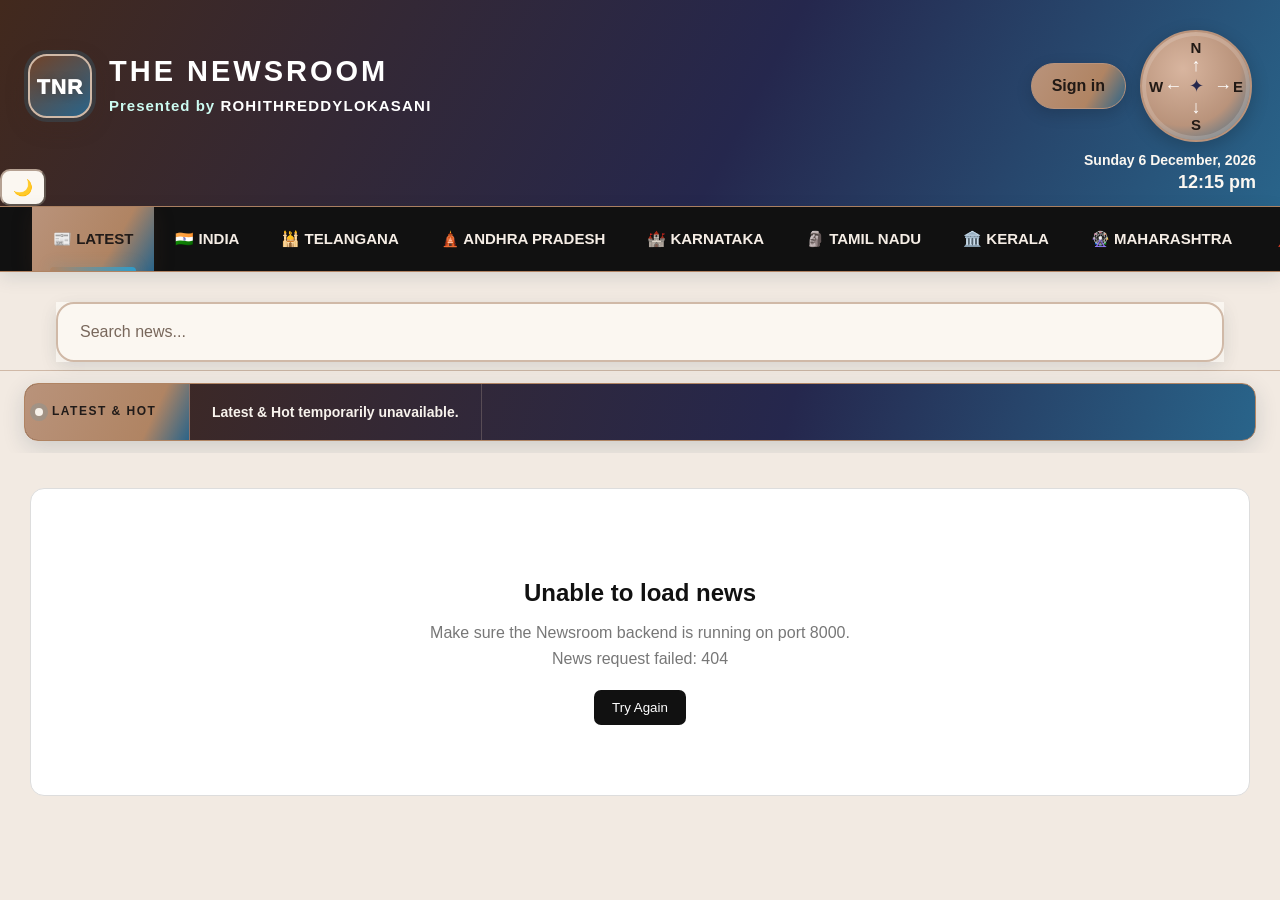
==== commit f9f0d6f2: "Wrap Latest descriptions into multiple lines" ====
--- a/frontend/index.html
+++ b/frontend/index.html
@@ -14,7 +14,7 @@
 
     <link
         rel="stylesheet"
-        href="styles.css?v=latest-description-2to4-29"
+        href="styles.css?v=latest-description-2to4-30"
     >
 
 
--- a/frontend/styles.css
+++ b/frontend/styles.css
@@ -11432,6 +11432,8 @@
 /* Latest cards show two to four lines of description without changing other sections. */
 #news-container[data-category="latest"] .news-card .article-description {
     display: -webkit-box !important;
+    width: 100% !important;
+    max-width: 68ch !important;
     min-height: calc(1.55em * 2) !important;
     max-height: calc(1.55em * 4) !important;
     overflow: hidden !important;
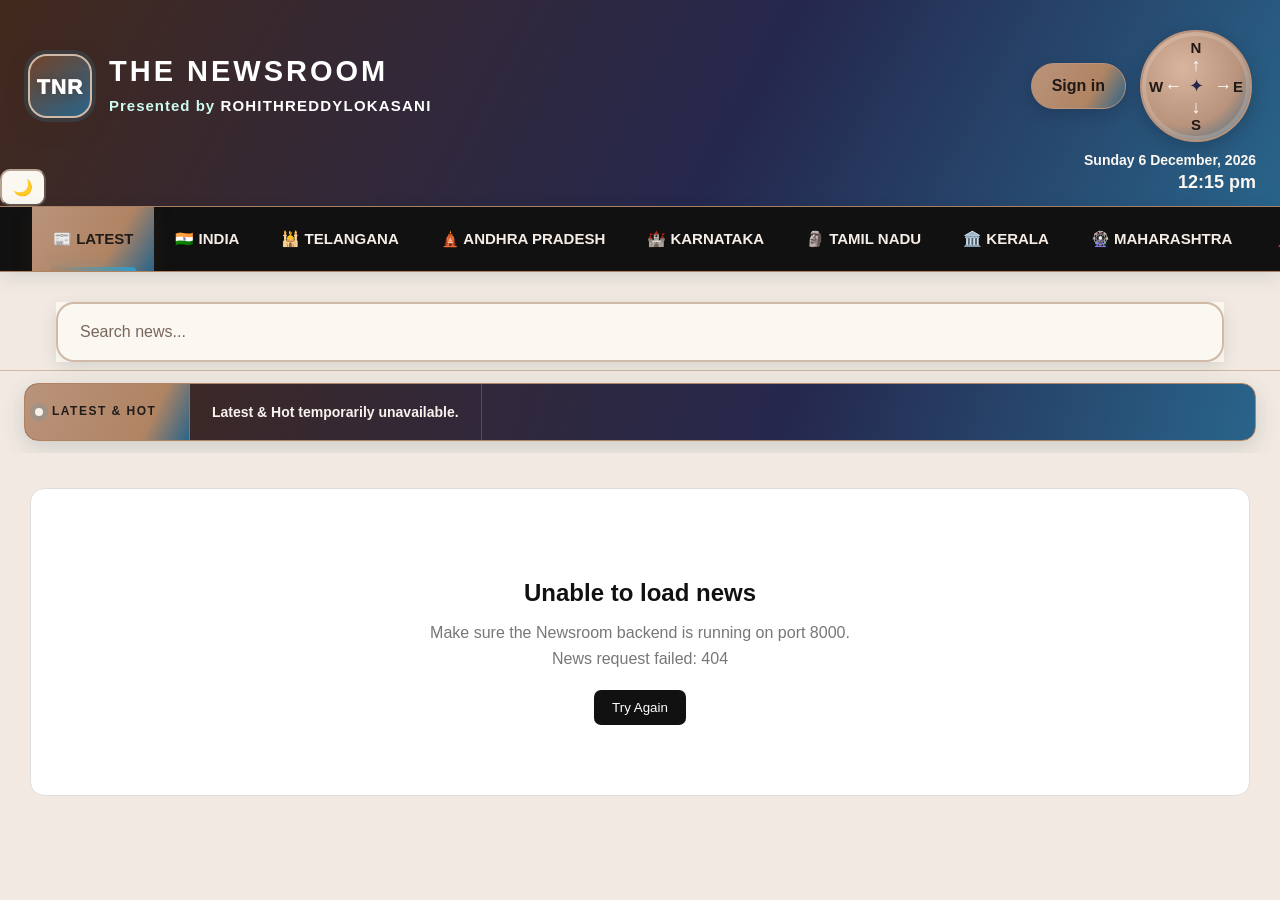
==== commit b5860822: "Keep Latest descriptions within complete sentences" ====
--- a/frontend/index.html
+++ b/frontend/index.html
@@ -14,7 +14,7 @@
 
     <link
         rel="stylesheet"
-        href="styles.css?v=latest-description-2to4-30"
+        href="styles.css?v=latest-description-wrap-fix-31"
     >
 
 
@@ -306,7 +306,7 @@
          JAVASCRIPT
     ========================== -->
 
-    <script src="app.js?v=37"></script>
+    <script src="app.js?v=38"></script>
 
 </body>
 
--- a/frontend/styles.css
+++ b/frontend/styles.css
@@ -11433,12 +11433,13 @@
 #news-container[data-category="latest"] .news-card .article-description {
     display: -webkit-box !important;
     width: 100% !important;
-    max-width: 68ch !important;
+    max-width: 76ch !important;
     min-height: calc(1.55em * 2) !important;
-    max-height: calc(1.55em * 4) !important;
+    max-height: none !important;
     overflow: hidden !important;
     line-height: 1.55 !important;
     text-overflow: ellipsis !important;
+    text-wrap: pretty !important;
     -webkit-box-orient: vertical !important;
     -webkit-line-clamp: 4 !important;
 }
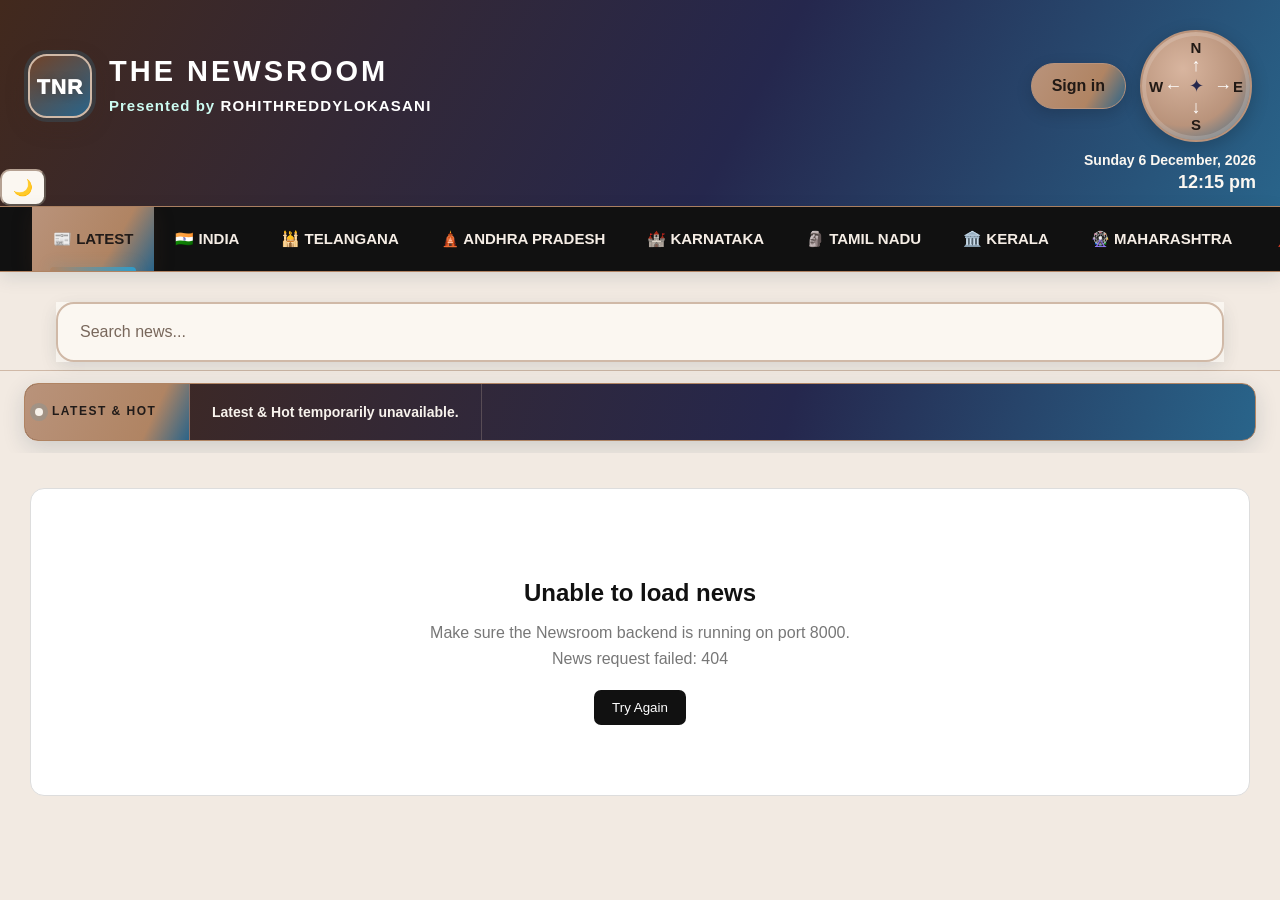
==== commit c6d681c2: "Update newsroom features for Render deployment" ====
--- a/frontend/index.html
+++ b/frontend/index.html
@@ -14,7 +14,7 @@
 
     <link
         rel="stylesheet"
-        href="styles.css?v=latest-description-wrap-fix-31"
+        href="styles.css?v=mobile-sticky-nav-fix-35"
     >
 
 
@@ -306,7 +306,7 @@
          JAVASCRIPT
     ========================== -->
 
-    <script src="app.js?v=38"></script>
+    <script src="app.js?v=47"></script>
 
 </body>
 
--- a/frontend/styles.css
+++ b/frontend/styles.css
@@ -11431,21 +11431,42 @@
 
 /* Latest cards show two to four lines of description without changing other sections. */
 #news-container[data-category="latest"] .news-card .article-description {
-    display: -webkit-box !important;
+    display: block !important;
+    width: 100% !important;
+    max-width: none !important;
+    min-height: calc(1.55em * 2) !important;
+    max-height: none !important;
+    overflow: visible !important;
+    line-height: 1.55 !important;
+    text-overflow: clip !important;
+    text-wrap: pretty !important;
+    -webkit-line-clamp: unset !important;
+    box-sizing: border-box !important;
+    margin-right: auto !important;
+}
+
+/* Keep Jobs and Weather summaries compact and readable without affecting other categories. */
+#news-container[data-category="jobs"] .news-card .article-description,
+#news-container[data-category="weather"] .news-card .article-description {
+    display: block !important;
     width: 100% !important;
     max-width: 76ch !important;
     min-height: calc(1.55em * 2) !important;
     max-height: none !important;
-    overflow: hidden !important;
+    overflow: visible !important;
     line-height: 1.55 !important;
-    text-overflow: ellipsis !important;
-    text-wrap: pretty !important;
-    -webkit-box-orient: vertical !important;
-    -webkit-line-clamp: 4 !important;
+    text-overflow: clip !important;
+    -webkit-line-clamp: unset !important;
 }
 
 /* Keep the category strip pinned while reading on mobile Safari and Chrome. */
 @media (max-width: 767px) {
+    /* Avoid creating a root scrolling ancestor that disables sticky positioning. */
+    html,
+    body {
+        overflow-x: clip !important;
+    }
+
     body > nav.category-navigation {
         position: -webkit-sticky !important;
         position: sticky !important;
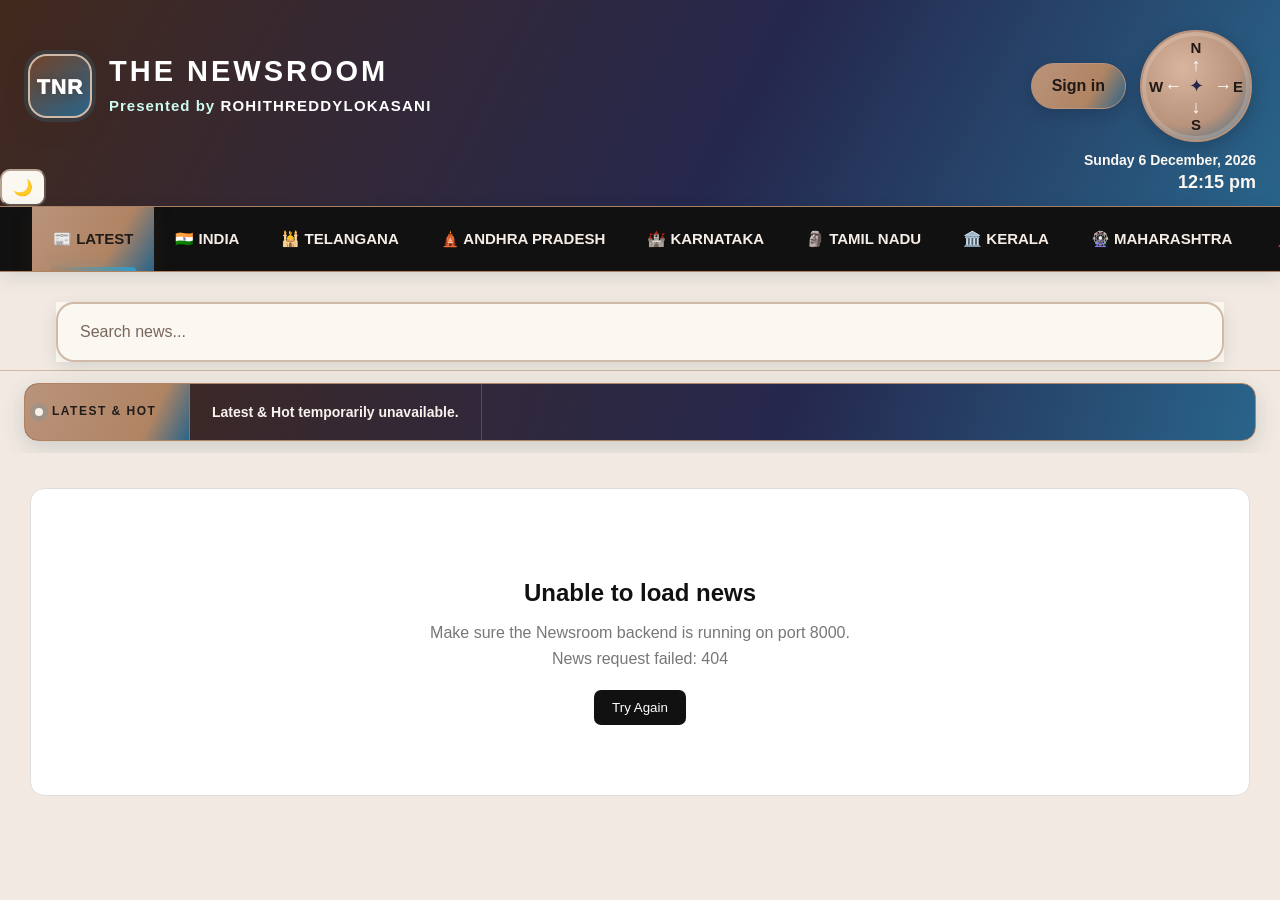
==== commit 6f6841a9: "Speed up initial category loading" ====
--- a/frontend/index.html
+++ b/frontend/index.html
@@ -306,7 +306,7 @@
          JAVASCRIPT
     ========================== -->
 
-    <script src="app.js?v=47"></script>
+    <script src="app.js?v=48"></script>
 
 </body>
 
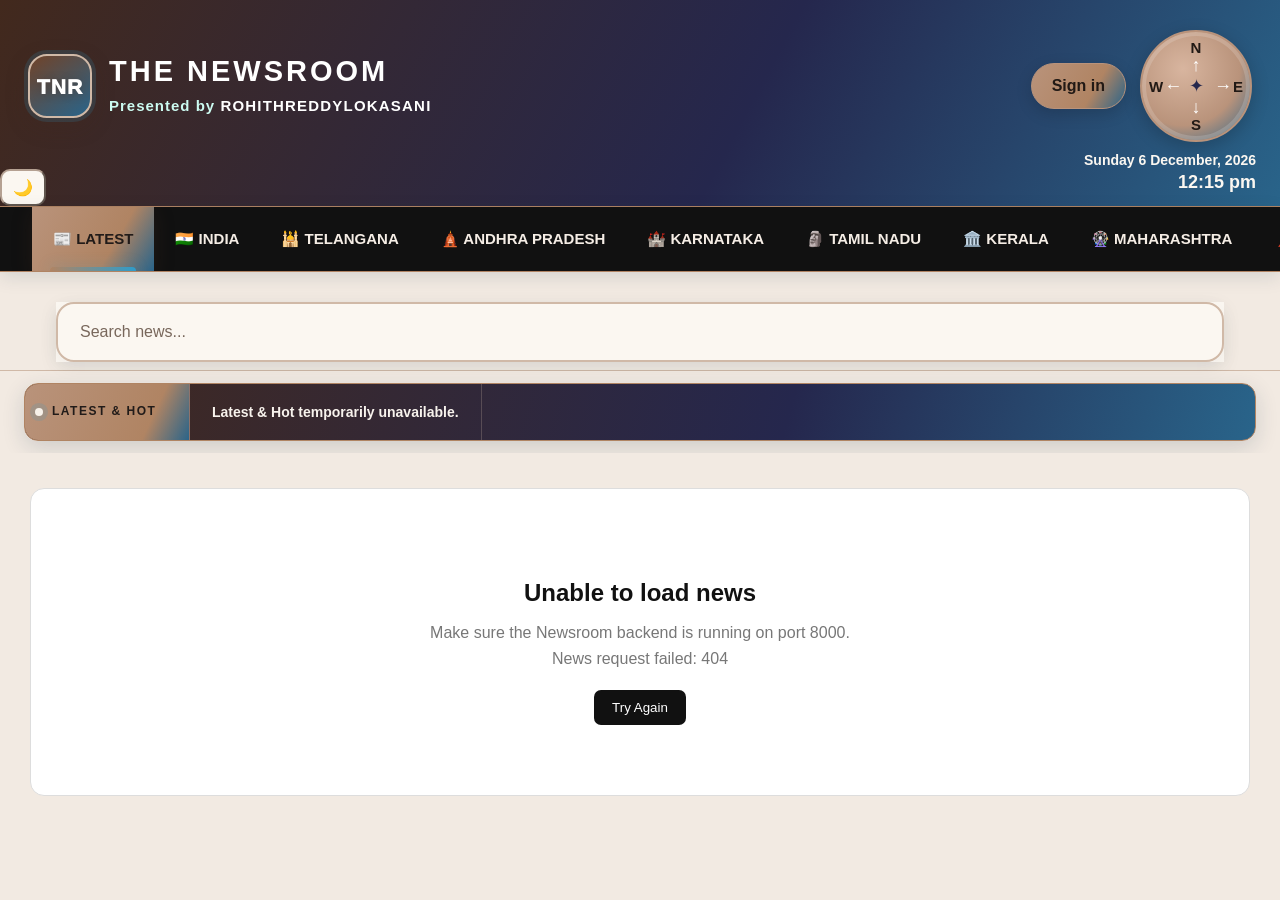
==== commit 2191590b: "Bust cached Render category script" ====
--- a/frontend/index.html
+++ b/frontend/index.html
@@ -306,7 +306,7 @@
          JAVASCRIPT
     ========================== -->
 
-    <script src="app.js?v=48"></script>
+    <script src="app.js?v=52"></script>
 
 </body>
 
